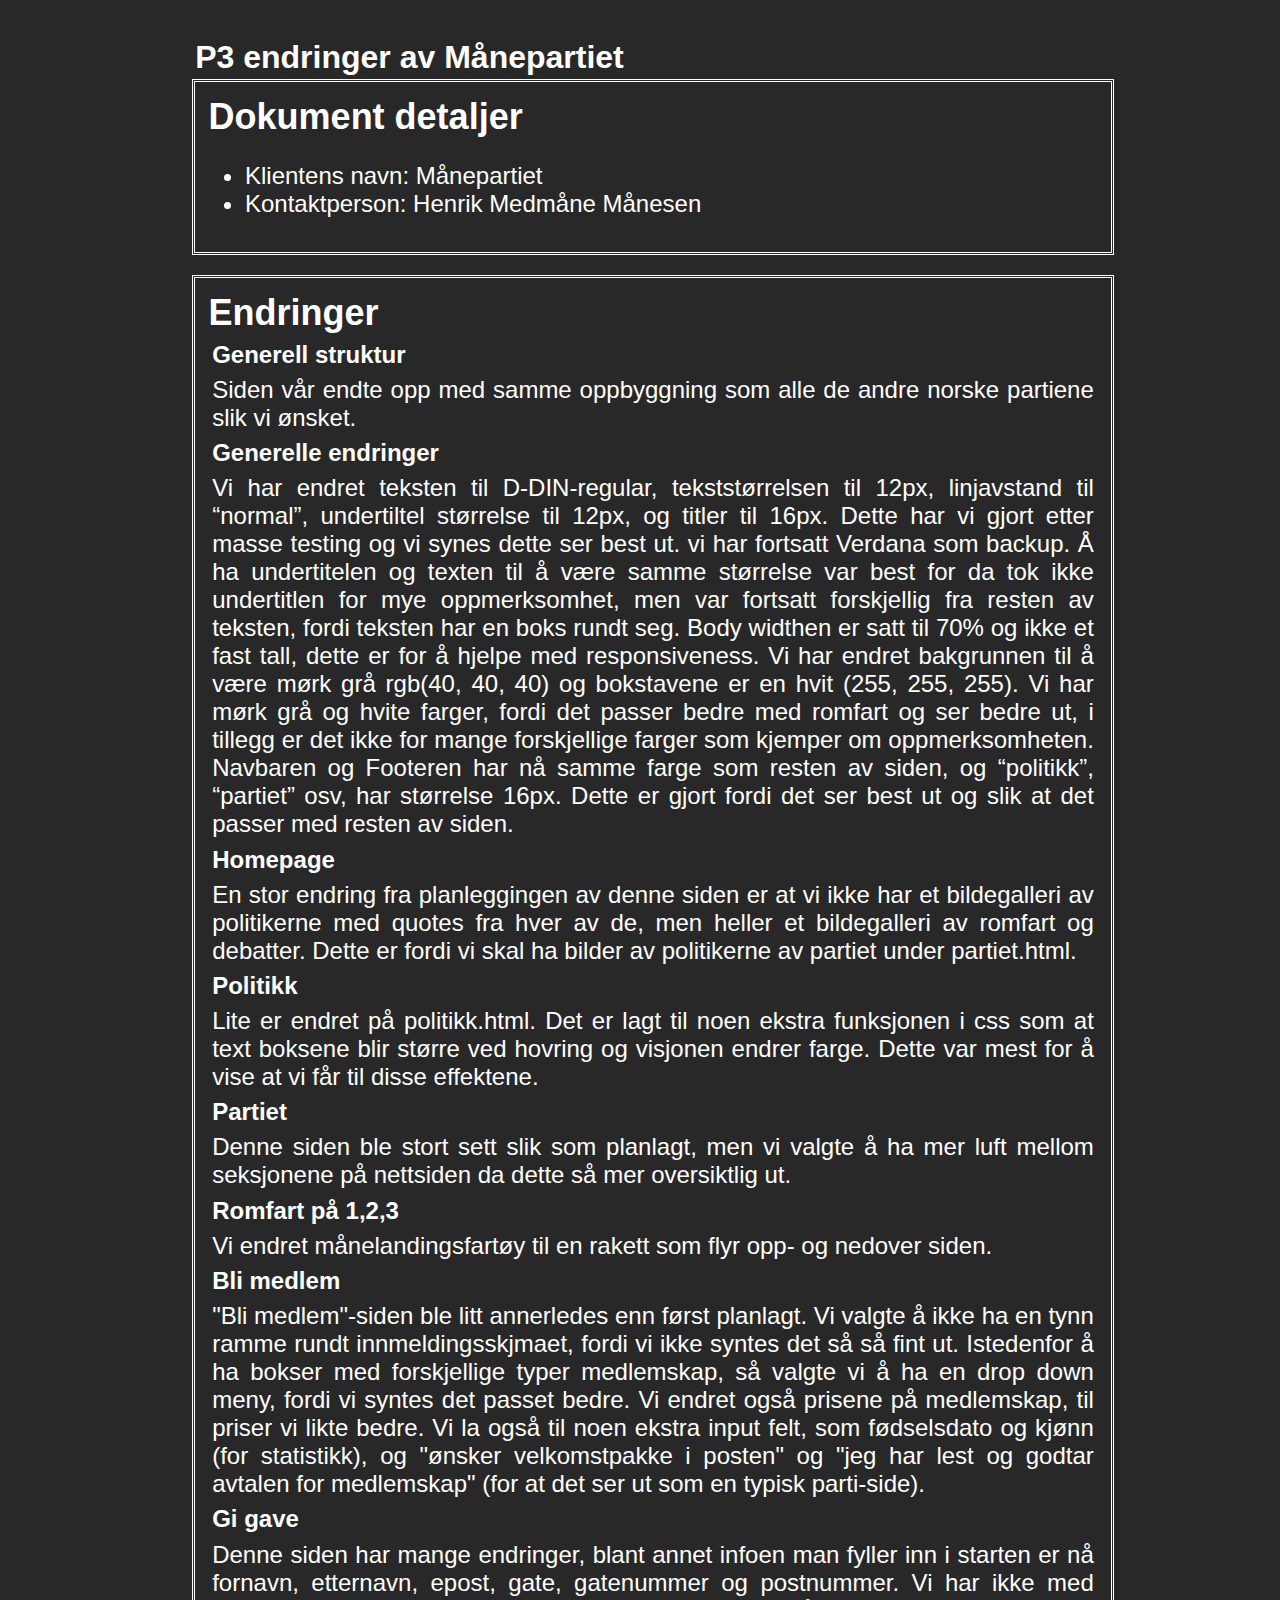
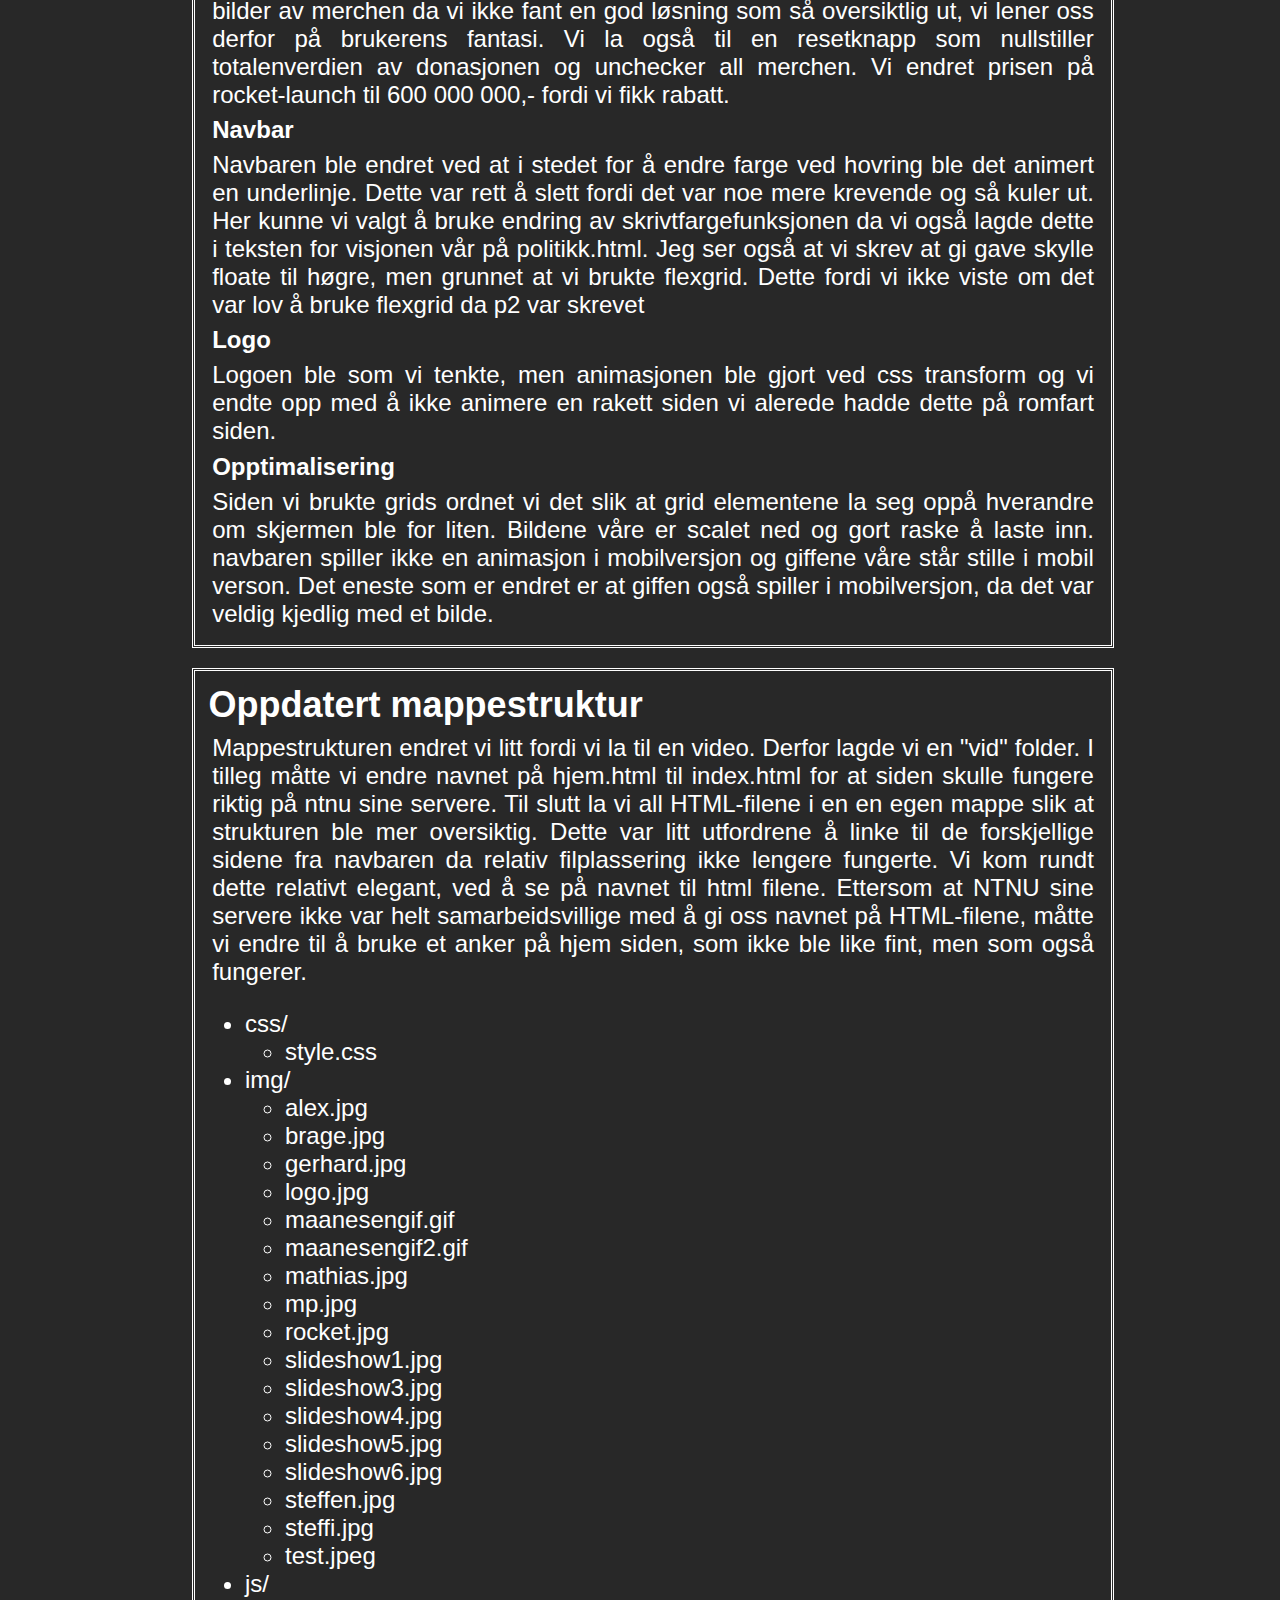
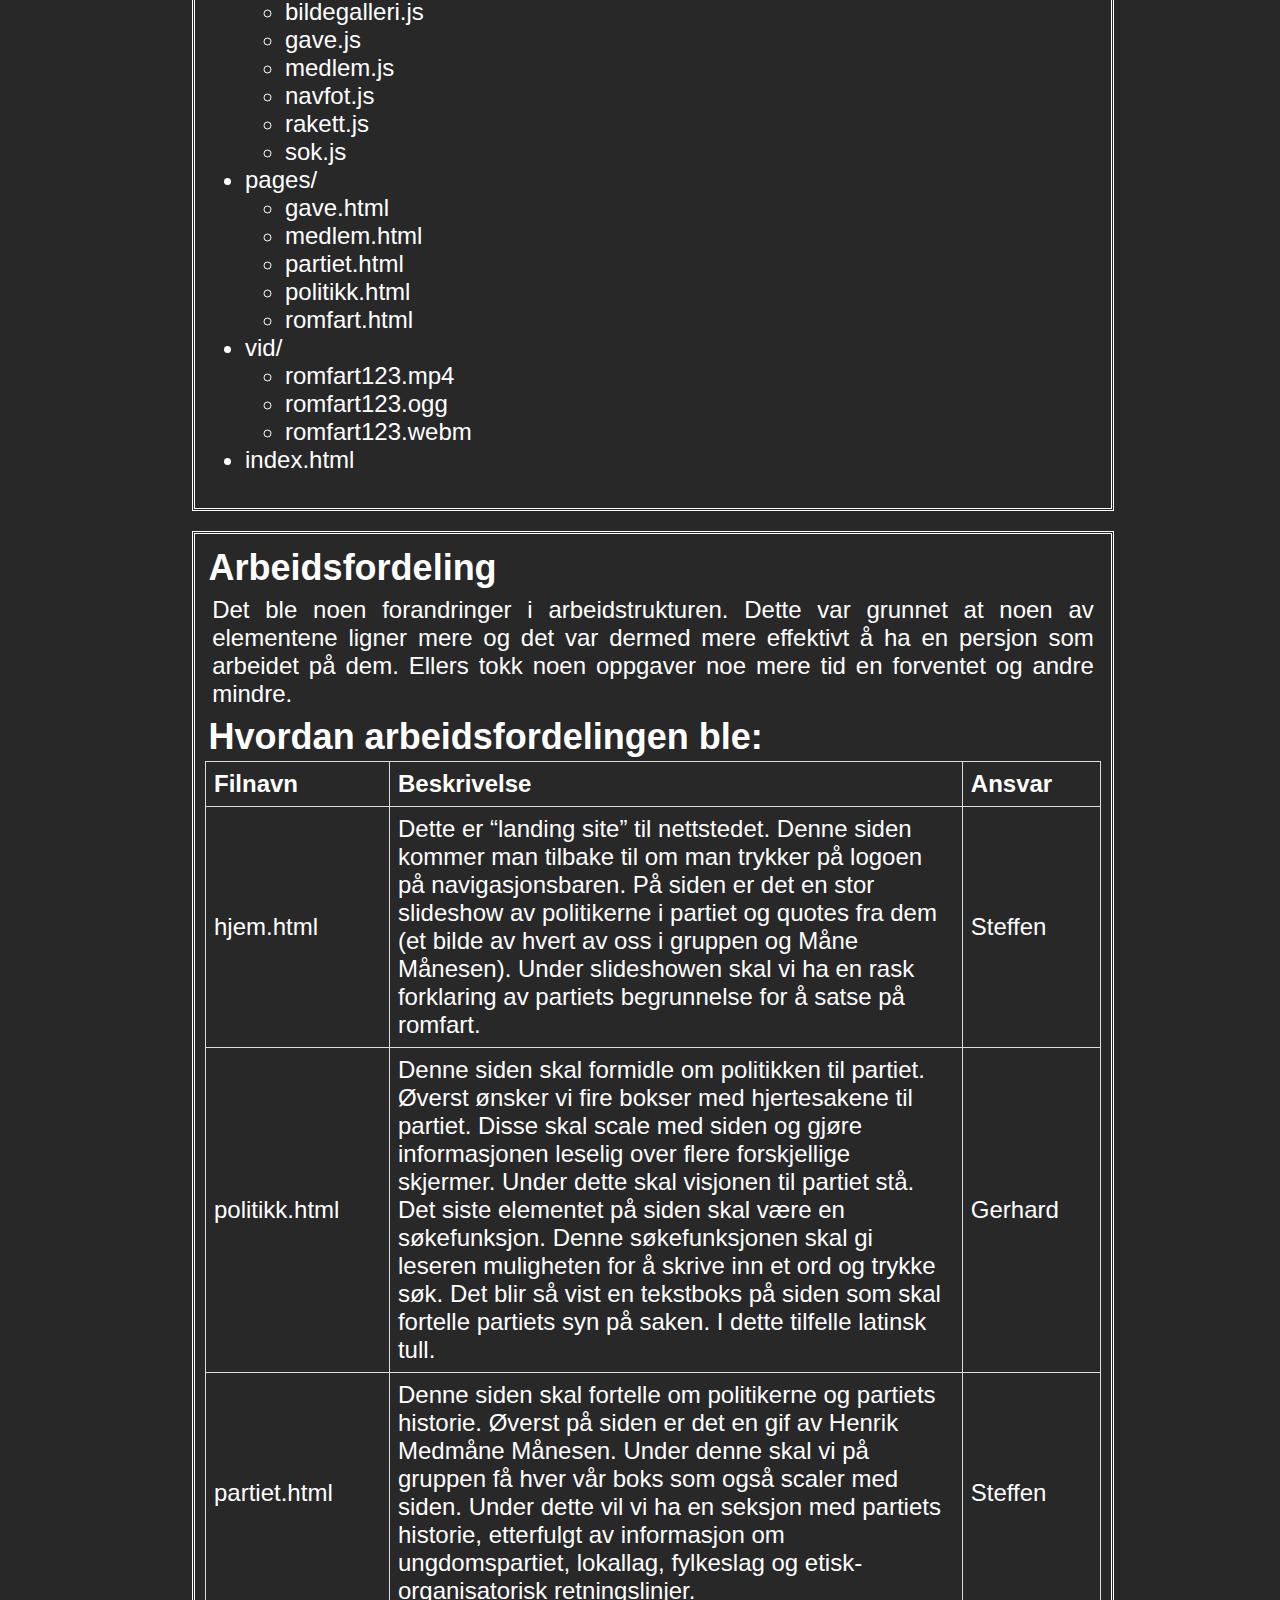
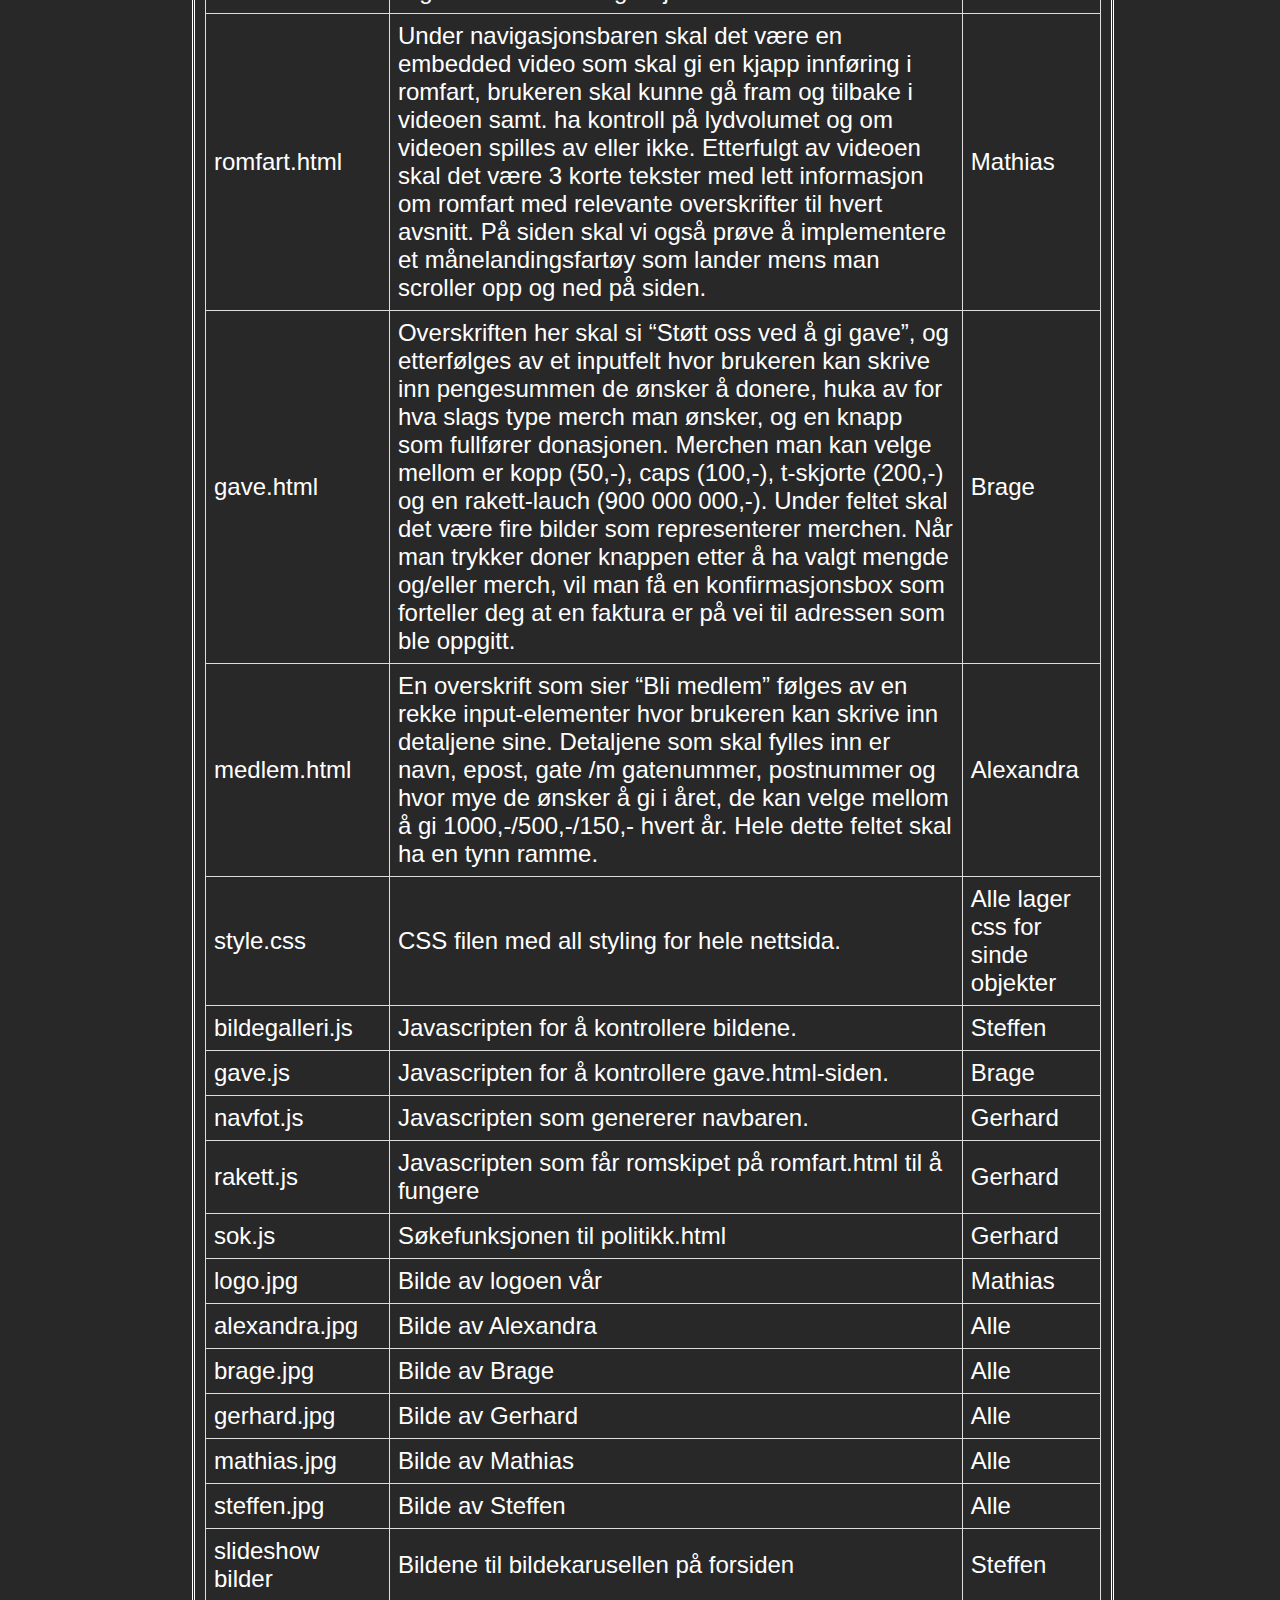
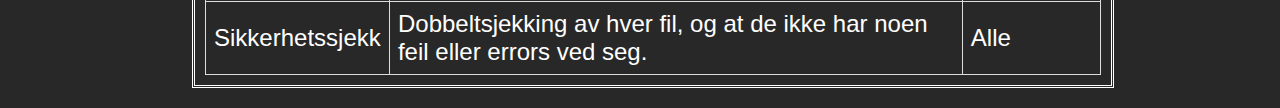
==== index.html @ 9f3e5faf "gi gave og bli medlem og sånt" ====
<!DOCTYPE html>
<html lang="no">
  <head>
    <meta charset="UTF-8" />
    <title>P3 endringer</title>
    <link rel="stylesheet" type="text/css" href="p3changes.css" />
    <link rel="icon" type="image/png" href="rocket.png" />
  </head>

  <body>
    <br /><br />
    <main>
      <h1 class="header">P3 endringer av Månepartiet</h1>

      <div class="avsnitt">
        <h2>Dokument detaljer</h2>

        <ul>
          <li>Klientens navn: Månepartiet</li>
          <li>Kontaktperson: Henrik Medmåne Månesen</li>
        </ul>
      </div>

      <div class="avsnitt">
        <h2>Endringer</h2>
        <p><b>Generell struktur</b></p>
        <p>
          Siden vår endte opp med samme oppbyggning som alle de andre norske
          partiene slik vi ønsket.
        </p>
        <p><b>Generelle endringer</b></p>
        <p>
          Vi har endret teksten til D-DIN-regular, tekststørrelsen til 12px, linjavstand til “normal”, 
          undertiltel størrelse til 12px, og titler til 16px. Dette har vi gjort etter masse testing og 
          vi synes dette ser best ut. vi har fortsatt Verdana som backup. Å ha undertitelen og texten til 
          å være samme størrelse var best for da tok ikke undertitlen for mye oppmerksomhet, men var fortsatt 
          forskjellig fra resten av teksten, fordi teksten har en boks rundt seg. Body widthen er satt til 70% og 
          ikke et fast tall, dette er for å hjelpe med responsiveness. Vi har endret bakgrunnen til å være 
          mørk grå rgb(40, 40, 40) og bokstavene er en hvit (255, 255, 255). Vi har mørk grå og hvite farger, 
          fordi det passer bedre med romfart og ser bedre ut, i tillegg er det ikke for mange forskjellige farger 
          som kjemper om oppmerksomheten. Navbaren og Footeren har nå samme farge som resten av siden, og “politikk”, “partiet” osv, 
          har størrelse 16px. Dette er gjort fordi det ser best ut og slik at det passer med resten av siden.
        </p>
        <p><b>Homepage</b></p>
        <p>
          En stor endring fra planleggingen av denne siden er at vi ikke har et
          bildegalleri av politikerne med quotes fra hver av de, men heller et
          bildegalleri av romfart og debatter. Dette er fordi vi skal ha bilder
          av politikerne av partiet under partiet.html.
        </p>
        <p><b>Politikk</b></p>
        <p>
          Lite er endret på politikk.html. Det er lagt til noen ekstra
          funksjonen i css som at text boksene blir større ved hovring og
          visjonen endrer farge. Dette var mest for å vise at vi får til disse
          effektene.
        </p>
        <p><b>Partiet</b></p>
        <p>
          Denne siden ble stort sett slik som planlagt, men vi valgte å ha mer
          luft mellom seksjonene på nettsiden da dette så mer oversiktlig ut.
        </p>
        <p><b>Romfart på 1,2,3</b></p>
        <p>
          Vi endret månelandingsfartøy til en rakett som flyr opp- og nedover siden.
        </p>
        <p><b>Bli medlem</b></p>
        <p>
          "Bli medlem"-siden ble litt annerledes enn først planlagt. Vi valgte å 
          ikke ha en tynn ramme rundt innmeldingsskjmaet, fordi vi ikke syntes det 
          så så fint ut. Istedenfor å ha bokser med forskjellige typer medlemskap, 
          så valgte vi å ha en drop down meny, fordi vi syntes det passet bedre. Vi 
          endret også prisene på medlemskap, til priser vi likte bedre. Vi la også 
          til noen ekstra input felt, som fødselsdato og kjønn (for statistikk), og 
          "ønsker velkomstpakke i posten" og "jeg har lest og godtar avtalen for 
          medlemskap" (for at det ser ut som en typisk parti-side).
        </p>
        <p><b>Gi gave</b></p>
        <p>
          Denne siden har mange endringer, blant annet infoen man fyller inn i 
          starten er nå fornavn, etternavn, epost, gate, gatenummer og postnummer.
          Vi har ikke med bilder av merchen da vi ikke fant en god løsning som så 
          oversiktlig ut, vi lener oss derfor på brukerens fantasi. Vi la også 
          til en resetknapp som nullstiller totalenverdien av donasjonen og unchecker 
          all merchen. Vi endret prisen på rocket-launch til 600 000 000,- fordi 
          vi fikk rabatt. 
        </p>
        <p><b>Navbar</b></p>
        <p>
          Navbaren ble endret ved at i stedet for å endre farge ved hovring ble
          det animert en underlinje. Dette var rett å slett fordi det var noe
          mere krevende og så kuler ut. Her kunne vi valgt å bruke endring av
          skrivtfargefunksjonen da vi også lagde dette i teksten for visjonen
          vår på politikk.html. Jeg ser også at vi skrev at gi gave skylle
          floate til høgre, men grunnet at vi brukte flexgrid. Dette fordi vi
          ikke viste om det var lov å bruke flexgrid da p2 var skrevet
        </p>
        <p><b>Logo</b></p>
        <p>
          Logoen ble som vi tenkte, men animasjonen ble gjort ved css transform
          og vi endte opp med å ikke animere en rakett siden vi alerede hadde
          dette på romfart siden.
        </p>
        <p><b>Opptimalisering</b></p>
        <p>
          Siden vi brukte grids ordnet vi det slik at grid elementene la seg
          oppå hverandre om skjermen ble for liten. Bildene våre er scalet ned
          og gort raske å laste inn. navbaren spiller ikke en animasjon i
          mobilversjon og giffene våre står stille i mobil verson. Det eneste
          som er endret er at giffen også spiller i mobilversjon, da det var
          veldig kjedlig med et bilde.
        </p>
      </div>

      <div class="avsnitt">
        <h2>Oppdatert mappestruktur</h2>
        <p>
          Mappestrukturen endret vi litt fordi vi la til en video. Derfor lagde
          vi en "vid" folder. I tilleg måtte vi endre navnet på hjem.html til
          index.html for at siden skulle fungere riktig på ntnu sine servere.
          Til slutt la vi all HTML-filene i en en egen mappe slik at strukturen
          ble mer oversiktig. Dette var litt utfordrene å linke til de
          forskjellige sidene fra navbaren da relativ filplassering ikke lengere
          fungerte. Vi kom rundt dette relativt elegant, ved å se på navnet til
          html filene. Ettersom at NTNU sine servere ikke var helt
          samarbeidsvillige med å gi oss navnet på HTML-filene, måtte vi endre
          til å bruke et anker på hjem siden, som ikke ble like fint, men som
          også fungerer.
        </p>

        <ul>
          <li>
            css/
            <ul>
              <li>style.css</li>
            </ul>
          </li>
          <li>
            img/
            <ul>
              <li>alex.jpg</li>
              <li>brage.jpg</li>
              <li>gerhard.jpg</li>
              <li>logo.jpg</li>
              <li>maanesengif.gif</li>
              <li>maanesengif2.gif</li>
              <li>mathias.jpg</li>
              <li>mp.jpg</li>
              <li>rocket.jpg</li>
              <li>slideshow1.jpg</li>
              <li>slideshow3.jpg</li>
              <li>slideshow4.jpg</li>
              <li>slideshow5.jpg</li>
              <li>slideshow6.jpg</li>
              <li>steffen.jpg</li>
              <li>steffi.jpg</li>
              <li>test.jpeg</li>
            </ul>
          </li>
          <li>
            js/
            <ul>
              <li>bildegalleri.js</li>
              <li>gave.js</li>
              <li>medlem.js</li>
              <li>navfot.js</li>
              <li>rakett.js</li>
              <li>sok.js</li>
            </ul>
          </li>
          <li>
            pages/
            <ul>
              <li>gave.html</li>
              <li>medlem.html</li>
              <li>partiet.html</li>
              <li>politikk.html</li>
              <li>romfart.html</li>
            </ul>
          </li>
          <li>
            vid/
            <ul>
              <li>romfart123.mp4</li>
              <li>romfart123.ogg</li>
              <li>romfart123.webm</li>
            </ul>
          </li>
          <li>index.html</li>
        </ul>
      </div>

      <div class="avsnitt">
        <h2>Arbeidsfordeling</h2>
        <p>
          Det ble noen forandringer i arbeidstrukturen. Dette var grunnet at
          noen av elementene ligner mere og det var dermed mere effektivt å ha
          en persjon som arbeidet på dem. Ellers tokk noen oppgaver noe mere tid
          en forventet og andre mindre.
        </p>
        <h2>Hvordan arbeidsfordelingen ble:</h2>
        <table>
          <tr>
            <th>Filnavn</th>
            <th>Beskrivelse</th>
            <th>Ansvar</th>
          </tr>
          <tr>
            <td>hjem.html</td>
            <td>
              Dette er “landing site” til nettstedet. Denne siden kommer man
              tilbake til om man trykker på logoen på navigasjonsbaren. På siden
              er det en stor slideshow av politikerne i partiet og quotes fra
              dem (et bilde av hvert av oss i gruppen og Måne Månesen). Under
              slideshowen skal vi ha en rask forklaring av partiets begrunnelse
              for å satse på romfart.
            </td>
            <td>Steffen</td>
          </tr>
          <tr>
            <td>politikk.html</td>
            <td>
              Denne siden skal formidle om politikken til partiet. Øverst ønsker
              vi fire bokser med hjertesakene til partiet. Disse skal scale med
              siden og gjøre informasjonen leselig over flere forskjellige
              skjermer. Under dette skal visjonen til partiet stå. Det siste
              elementet på siden skal være en søkefunksjon. Denne søkefunksjonen
              skal gi leseren muligheten for å skrive inn et ord og trykke søk.
              Det blir så vist en tekstboks på siden som skal fortelle partiets
              syn på saken. I dette tilfelle latinsk tull.
            </td>
            <td>Gerhard</td>
          </tr>
          <tr>
            <td>partiet.html</td>
            <td>
              Denne siden skal fortelle om politikerne og partiets historie.
              Øverst på siden er det en gif av Henrik Medmåne Månesen. Under
              denne skal vi på gruppen få hver vår boks som også scaler med
              siden. Under dette vil vi ha en seksjon med partiets historie,
              etterfulgt av informasjon om ungdomspartiet, lokallag, fylkeslag
              og etisk-organisatorisk retningslinjer.
            </td>
            <td>Steffen</td>
          </tr>
          <tr>
            <td>romfart.html</td>
            <td>
              Under navigasjonsbaren skal det være en embedded video som skal gi
              en kjapp innføring i romfart, brukeren skal kunne gå fram og
              tilbake i videoen samt. ha kontroll på lydvolumet og om videoen
              spilles av eller ikke. Etterfulgt av videoen skal det være 3 korte
              tekster med lett informasjon om romfart med relevante overskrifter
              til hvert avsnitt. På siden skal vi også prøve å implementere et
              månelandingsfartøy som lander mens man scroller opp og ned på
              siden.
            </td>
            <td>Mathias</td>
          </tr>
          <tr>
            <td>gave.html</td>
            <td>
              Overskriften her skal si “Støtt oss ved å gi gave”, og etterfølges
              av et inputfelt hvor brukeren kan skrive inn pengesummen de ønsker
              å donere, huka av for hva slags type merch man ønsker, og en knapp
              som fullfører donasjonen. Merchen man kan velge mellom er kopp
              (50,-), caps (100,-), t-skjorte (200,-) og en rakett-lauch (900
              000 000,-). Under feltet skal det være fire bilder som
              representerer merchen. Når man trykker doner knappen etter å ha
              valgt mengde og/eller merch, vil man få en konfirmasjonsbox som
              forteller deg at en faktura er på vei til adressen som ble
              oppgitt.
            </td>
            <td>Brage</td>
          </tr>
          <tr>
            <td>medlem.html</td>
            <td>
              En overskrift som sier “Bli medlem” følges av en rekke
              input-elementer hvor brukeren kan skrive inn detaljene sine.
              Detaljene som skal fylles inn er navn, epost, gate /m gatenummer,
              postnummer og hvor mye de ønsker å gi i året, de kan velge mellom
              å gi 1000,-/500,-/150,- hvert år. Hele dette feltet skal ha en
              tynn ramme.
            </td>
            <td>Alexandra</td>
          </tr>
          <tr>
            <td>style.css</td>
            <td>CSS filen med all styling for hele nettsida.</td>
            <td>Alle lager css for sinde objekter</td>
          </tr>
          <tr>
            <td>bildegalleri.js</td>
            <td>Javascripten for å kontrollere bildene.</td>
            <td>Steffen</td>
          </tr>
          <tr>
            <td>gave.js</td>
            <td>Javascripten for å kontrollere gave.html-siden.</td>
            <td>Brage</td>
          </tr>
          <tr>
            <td>navfot.js</td>
            <td>Javascripten som genererer navbaren.</td>
            <td>Gerhard</td>
          </tr>
          <tr>
            <td>rakett.js</td>
            <td>
              Javascripten som får romskipet på romfart.html til å fungere
            </td>
            <td>Gerhard</td>
          </tr>
          <tr>
            <td>sok.js</td>
            <td>Søkefunksjonen til politikk.html</td>
            <td>Gerhard</td>
          </tr>
          <tr>
            <td>logo.jpg</td>
            <td>Bilde av logoen vår</td>
            <td>Mathias</td>
          </tr>
          <tr>
            <td>alexandra.jpg</td>
            <td>Bilde av Alexandra</td>
            <td>Alle</td>
          </tr>
          <tr>
            <td>brage.jpg</td>
            <td>Bilde av Brage</td>
            <td>Alle</td>
          </tr>
          <tr>
            <td>gerhard.jpg</td>
            <td>Bilde av Gerhard</td>
            <td>Alle</td>
          </tr>
          <tr>
            <td>mathias.jpg</td>
            <td>Bilde av Mathias</td>
            <td>Alle</td>
          </tr>
          <tr>
            <td>steffen.jpg</td>
            <td>Bilde av Steffen</td>
            <td>Alle</td>
          </tr>
          <tr>
            <td>slideshow bilder</td>
            <td>Bildene til bildekarusellen på forsiden</td>
            <td>Steffen</td>
          </tr>
          <tr>
            <td>Sikkerhetssjekk</td>
            <td>
              Dobbeltsjekking av hver fil, og at de ikke har noen feil eller
              errors ved seg.
            </td>
            <td>Alle</td>
          </tr>
        </table>
      </div>
    </main>

    <footer>
      <div id="footer"></div>
    </footer>
  </body>
</html>
---- p3changes.css ----
table {
    font-family: arial, sans-serif;
    border-collapse: collapse;
    width: 100%;
  }
  
  td,
  th {
    border: 1px solid #dddddd;
    text-align: left;
    padding: 8px;
  }
  
  #moon {
    margin-top: -400px;
    margin-left: -800px;
    position: absolute;
    z-index: -1;
  }

  .avsnitt {
    width: 100%;
    margin: auto;
    border: 3px double var(--text);
    padding: 10px;
    text-align: justify;
    margin-bottom: 20px;
    font-size: 1.5em;
  }
  
  :root {
    --backround: rgb(40, 40, 40);
    --text: white;
    --accent: rgb(255, 136, 0);
  }
  body {
    background-color: var(--backround);
    color: var(--text);
    font-family: "D-DIN-Regular", Arial, Verdana, sans-serif, Verdana,
      "Courier New", Courier, monospace;
    margin: 0;
    overflow-x: hidden;
  }
  main {
    width: 70%;
    margin: auto;
  }
  section {
    margin-bottom: 5%;
    margin-top: 5%;
  }
  h1 {
    font-size: 2em;
    margin: 0.1em;
  }
  h2 {
    font-size: 1.5em;
    margin: 0.1em;
  }
  h3 {
    font-size: 1em;
    margin: 0.1em;
  }
  p {
    font-size: 1em;
    margin: 0.3em;
  }
  a {
    text-decoration: none;
    color: var(--text);
  }
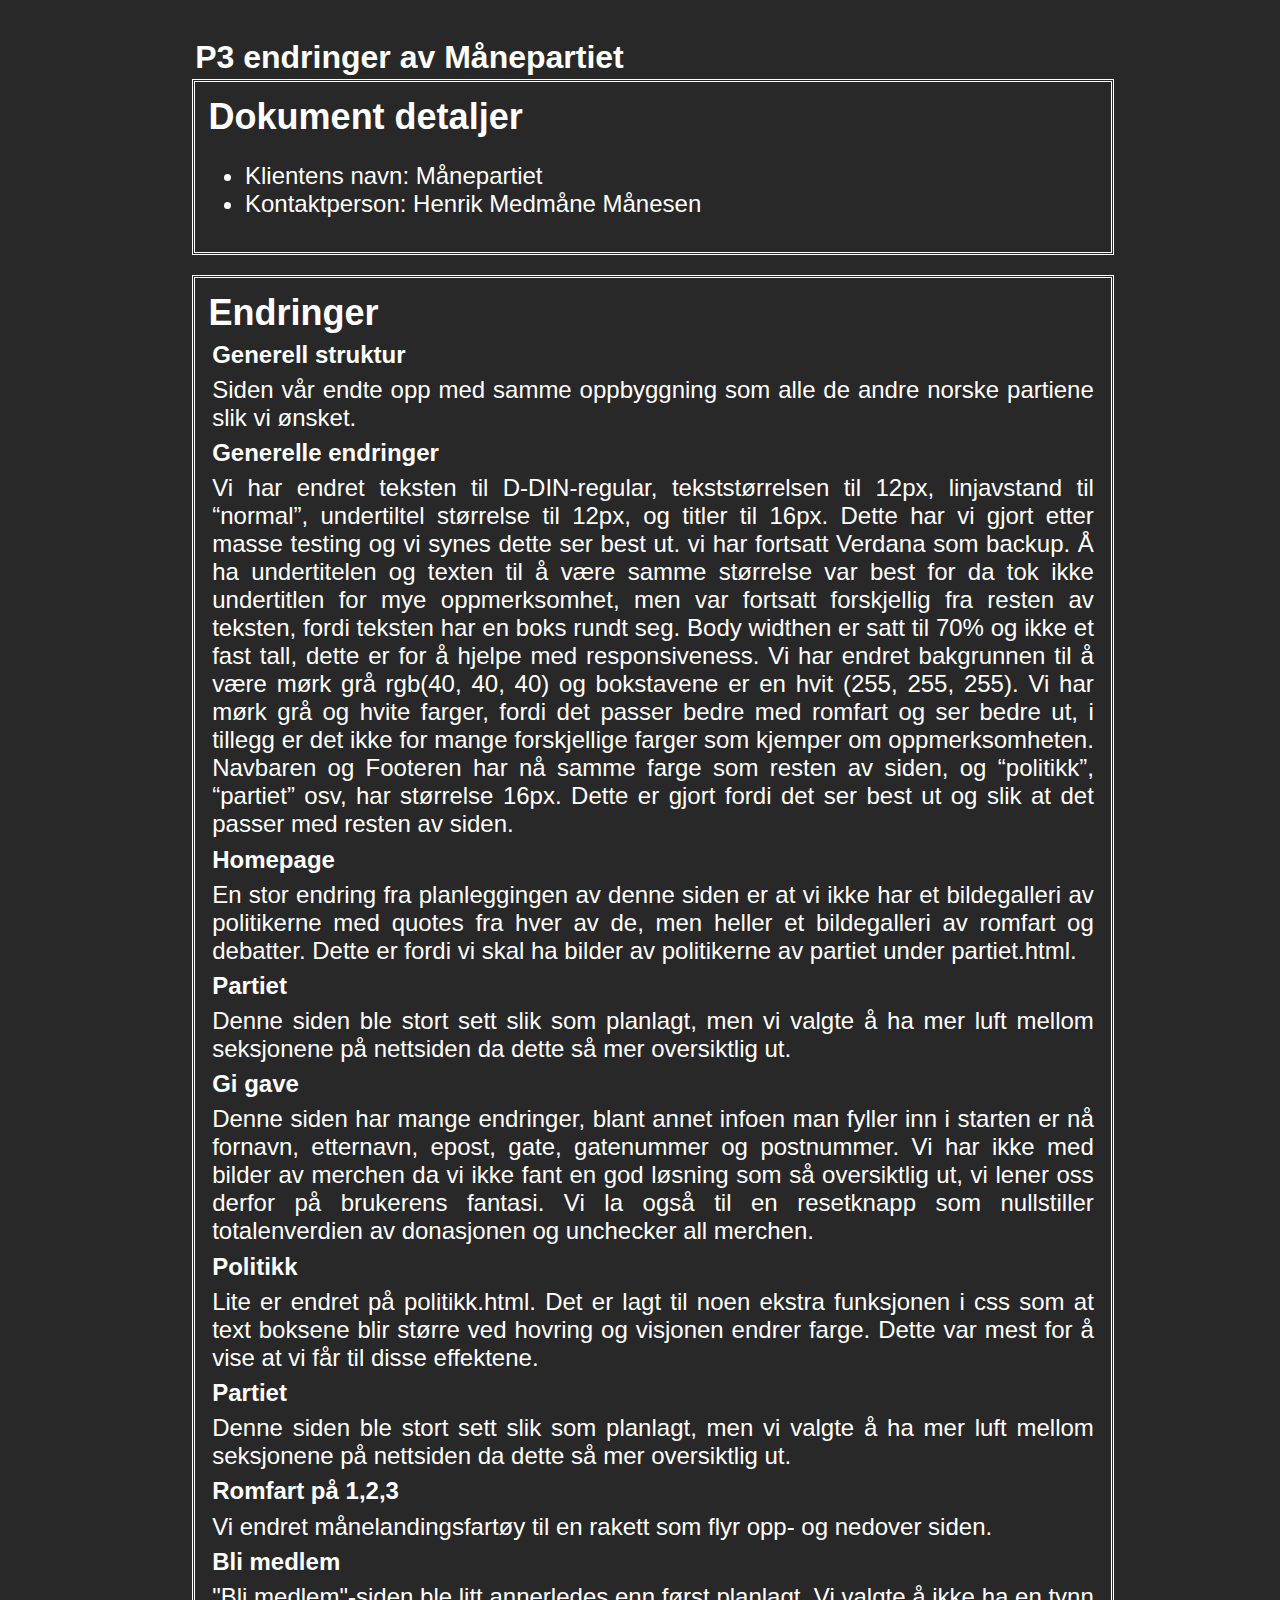
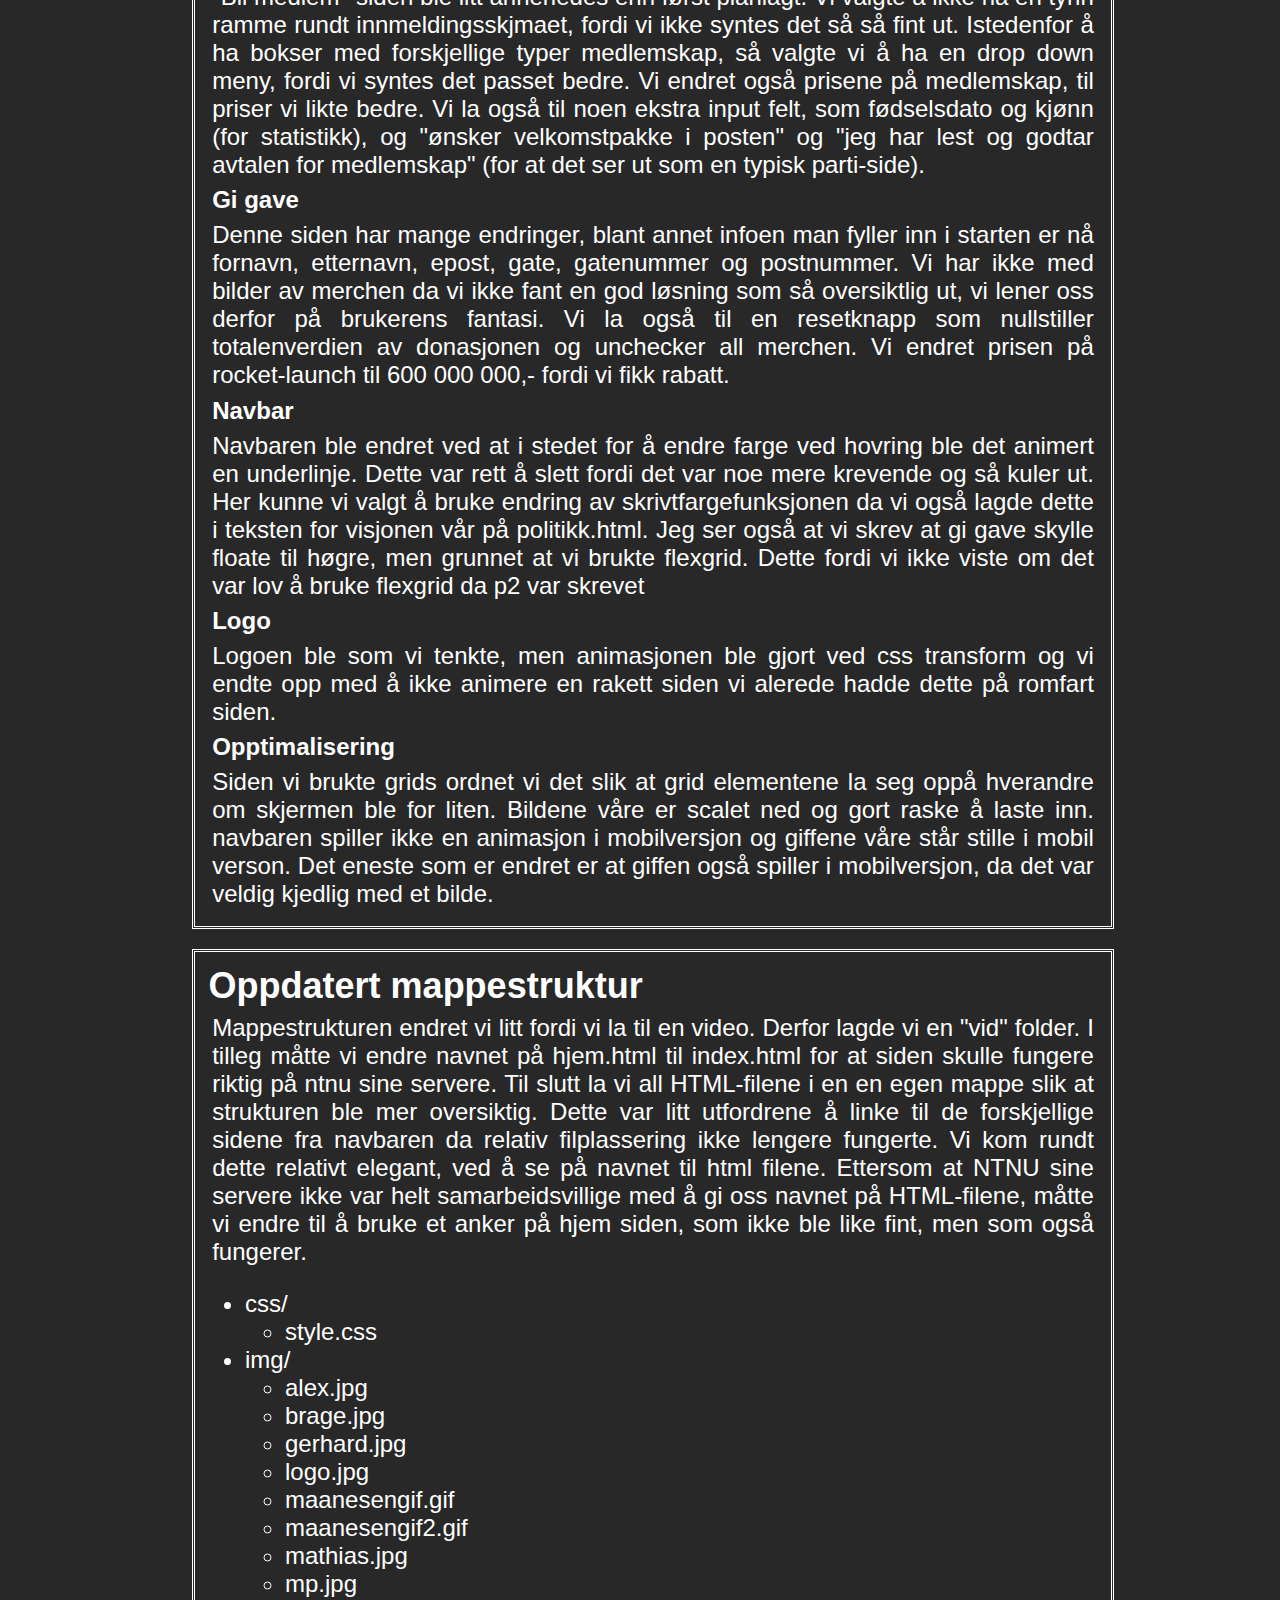
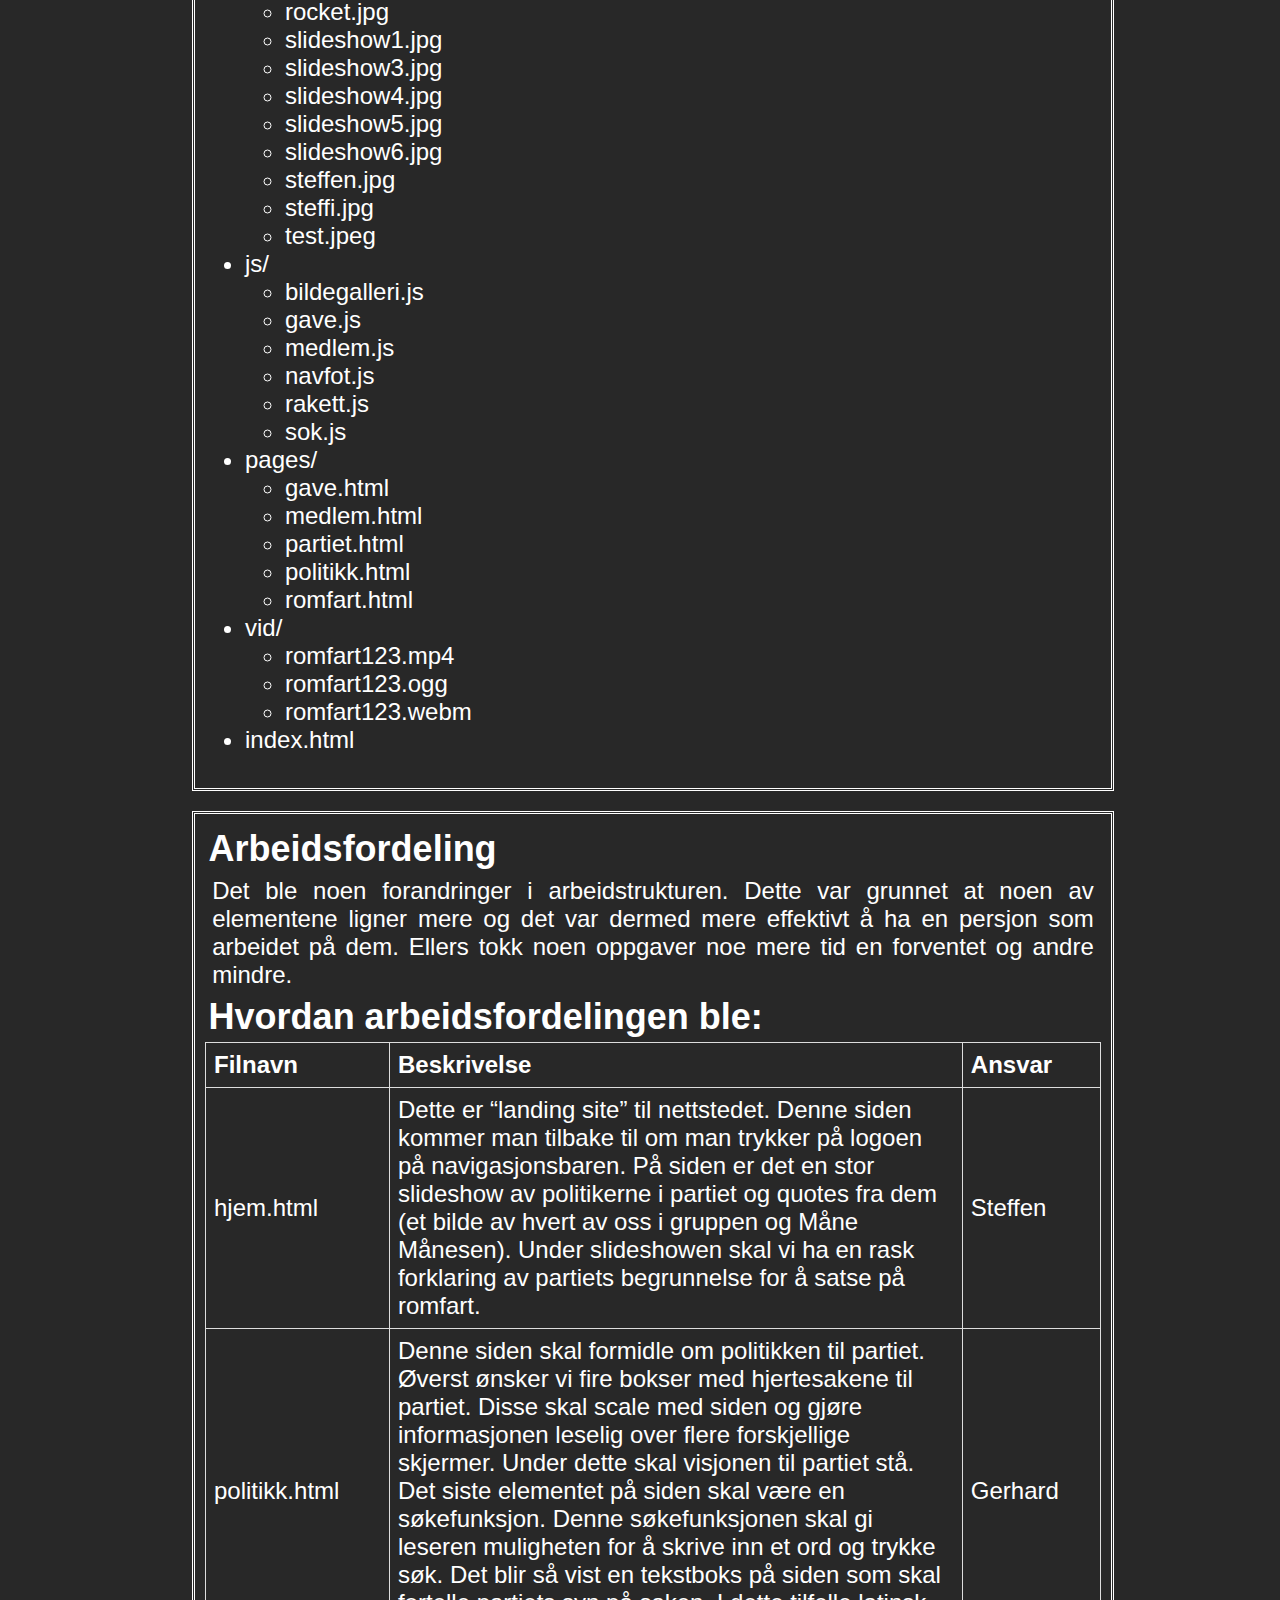
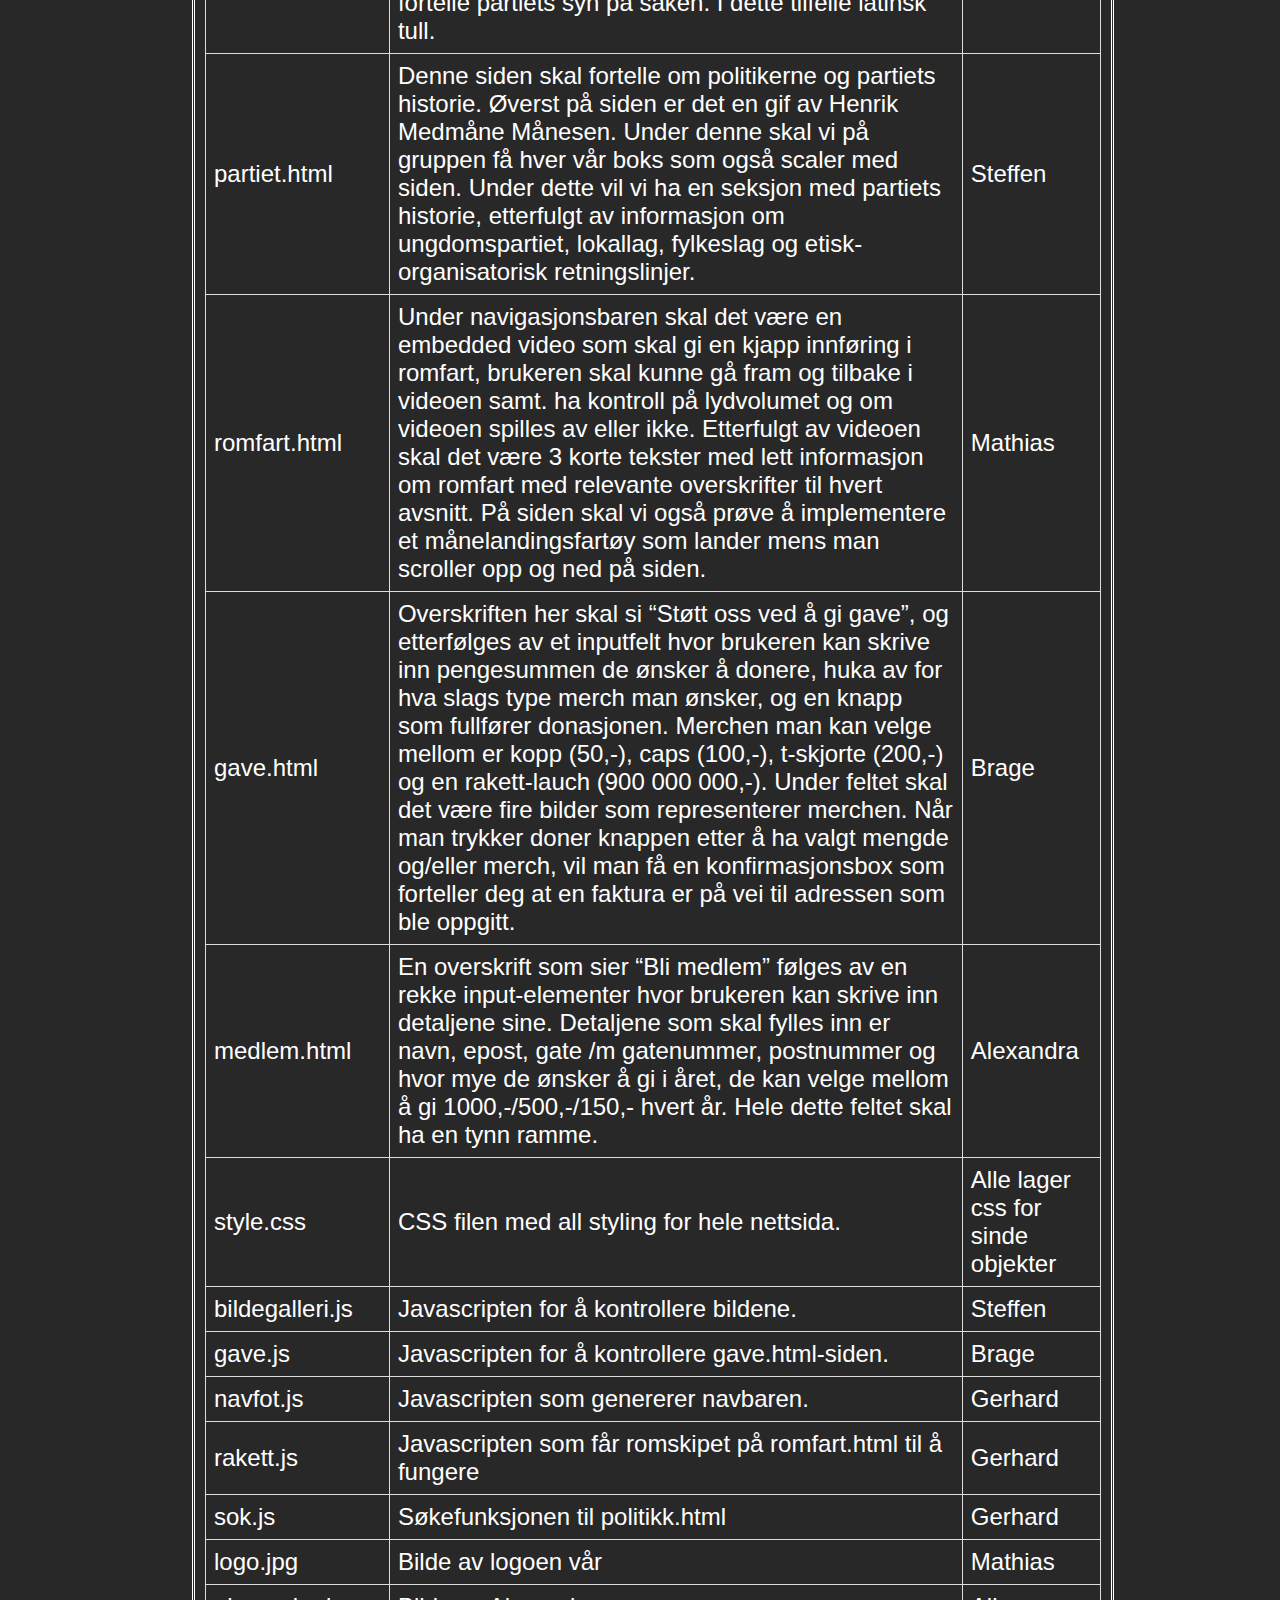
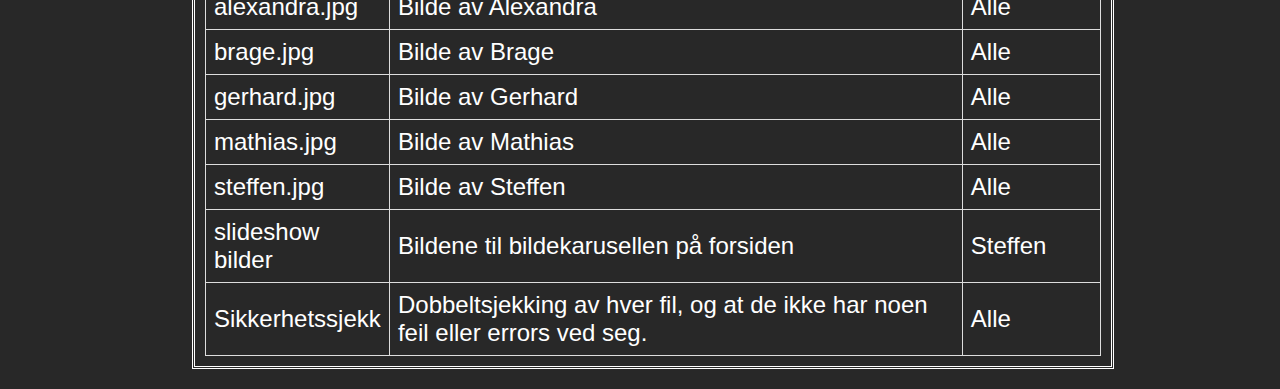
==== commit 566657f0: "Merge branch 'master' into Alexandra" ====
--- a/index.html
+++ b/index.html
@@ -48,6 +48,20 @@
           bildegalleri av romfart og debatter. Dette er fordi vi skal ha bilder
           av politikerne av partiet under partiet.html.
         </p>
+
+        <p><b>Partiet</b></p>
+        <p>
+          Denne siden ble stort sett slik som planlagt, men vi valgte å ha mer
+          luft mellom seksjonene på nettsiden da dette så mer oversiktlig ut.
+        </p>
+
+        <p><b>Gi gave</b></p>
+        <p>
+          Denne siden har mange endringer, blant annet infoen man fyller inn i starten er nå fornavn, etternavn, epost, gate, gatenummer og postnummer.
+          Vi har ikke med bilder av merchen da vi ikke fant en god løsning som så oversiktlig ut, vi lener oss derfor på brukerens fantasi.
+          Vi la også til en resetknapp som nullstiller totalenverdien av donasjonen og unchecker all merchen.
+        </p>
+
         <p><b>Politikk</b></p>
         <p>
           Lite er endret på politikk.html. Det er lagt til noen ekstra
@@ -109,6 +123,7 @@
           mobilversjon og giffene våre står stille i mobil verson. Det eneste
           som er endret er at giffen også spiller i mobilversjon, da det var
           veldig kjedlig med et bilde.
+
         </p>
       </div>
 
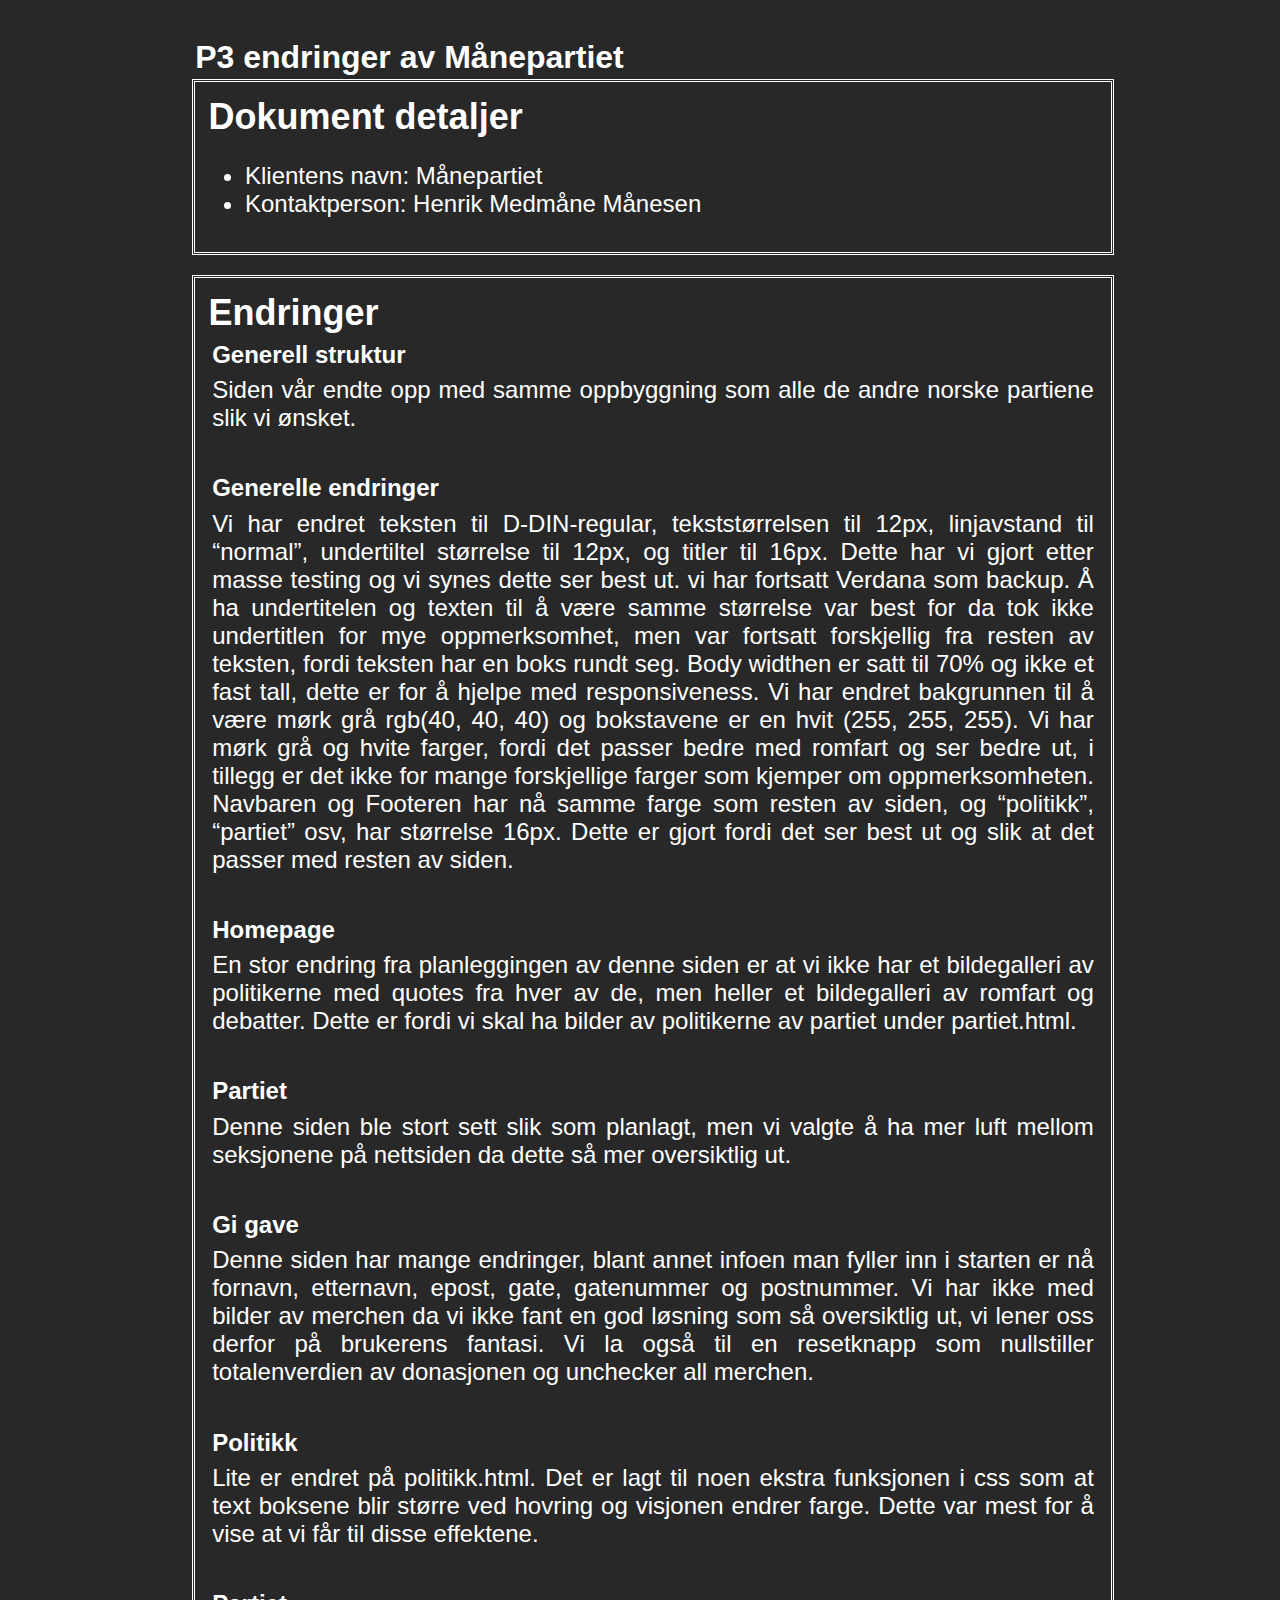
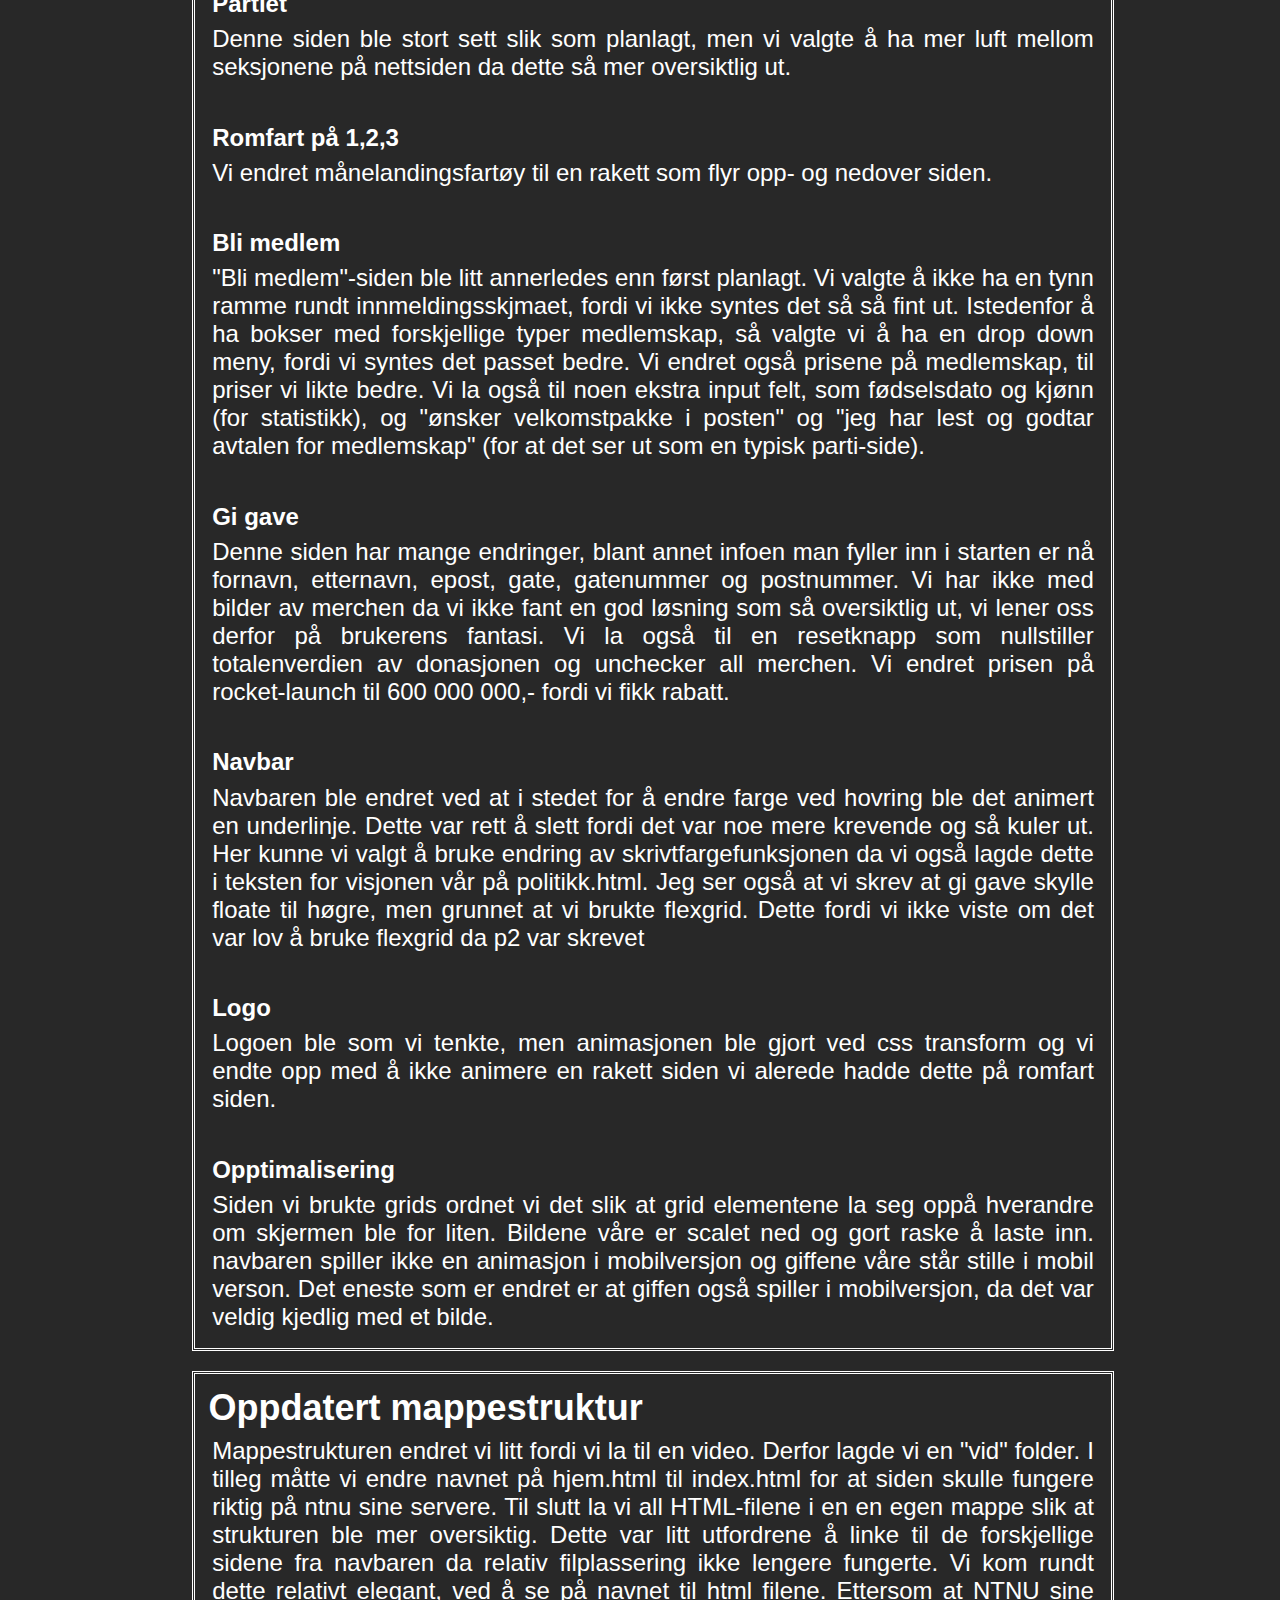
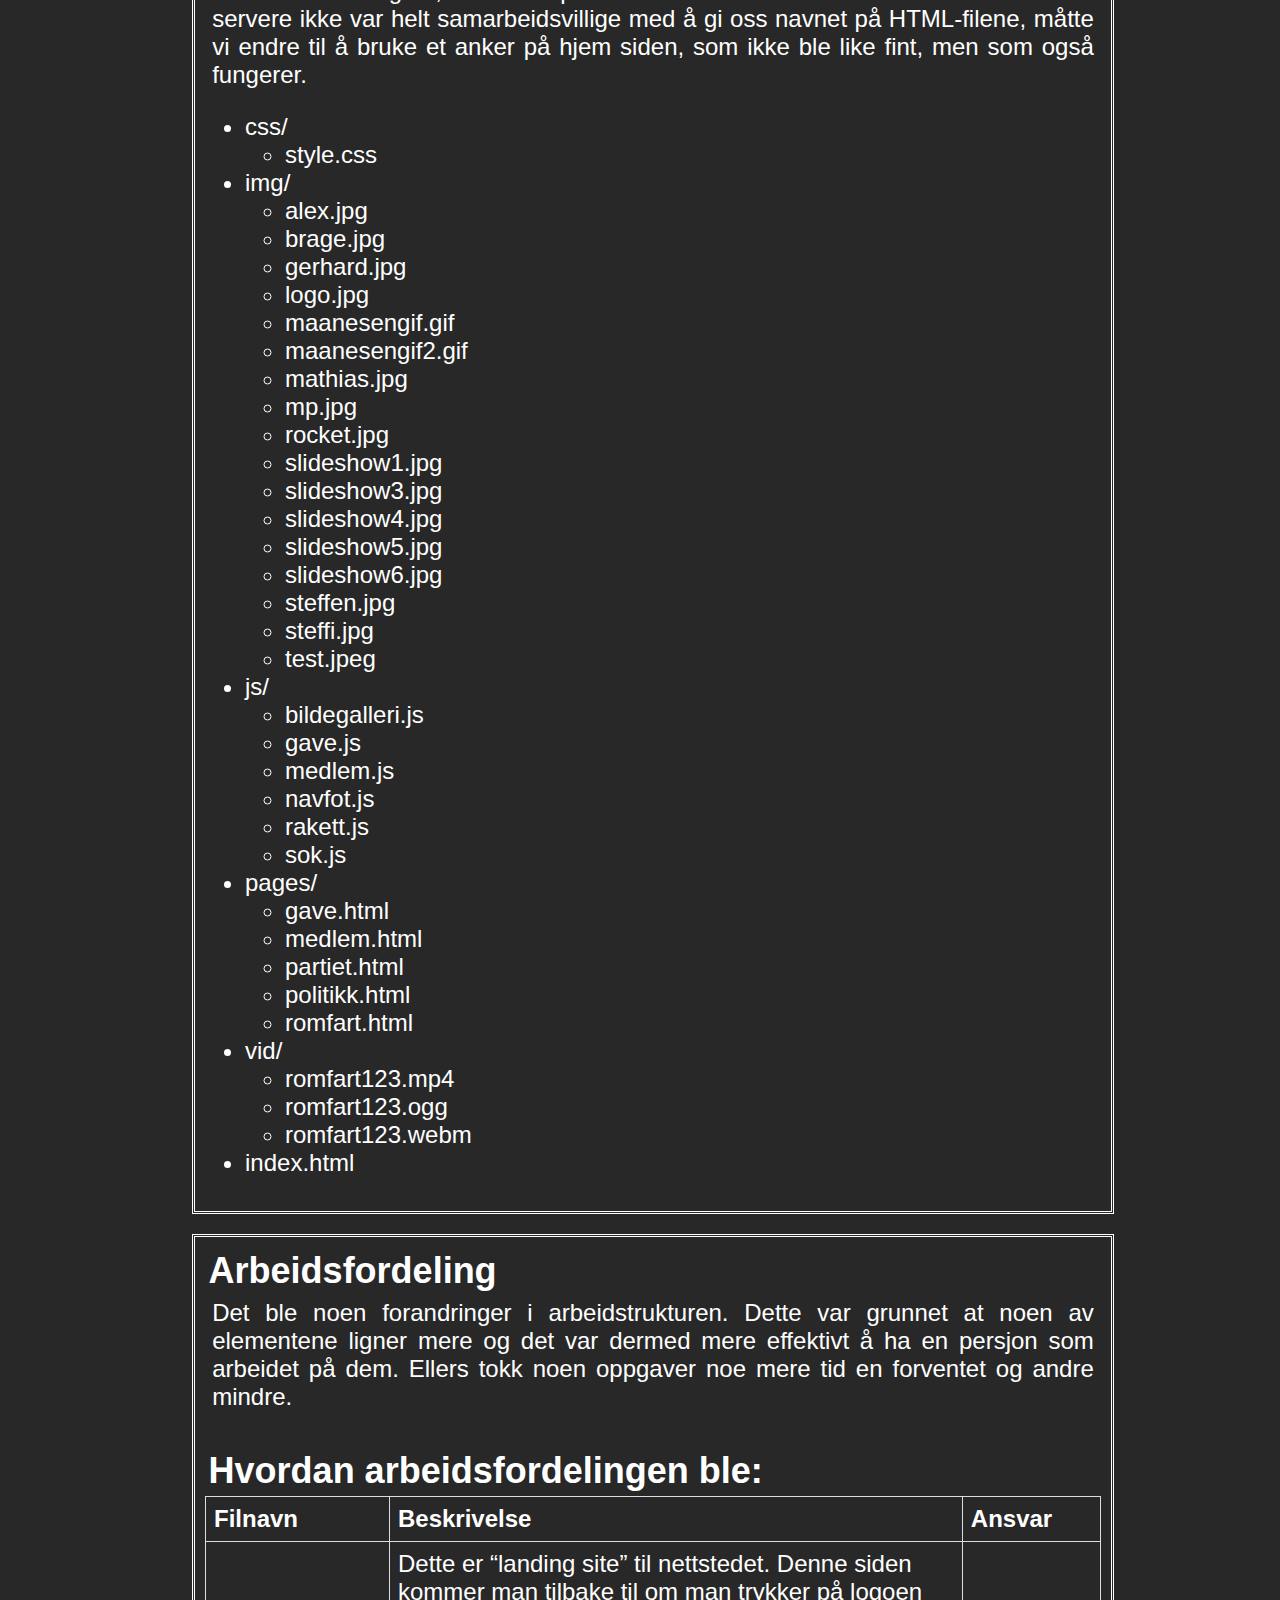
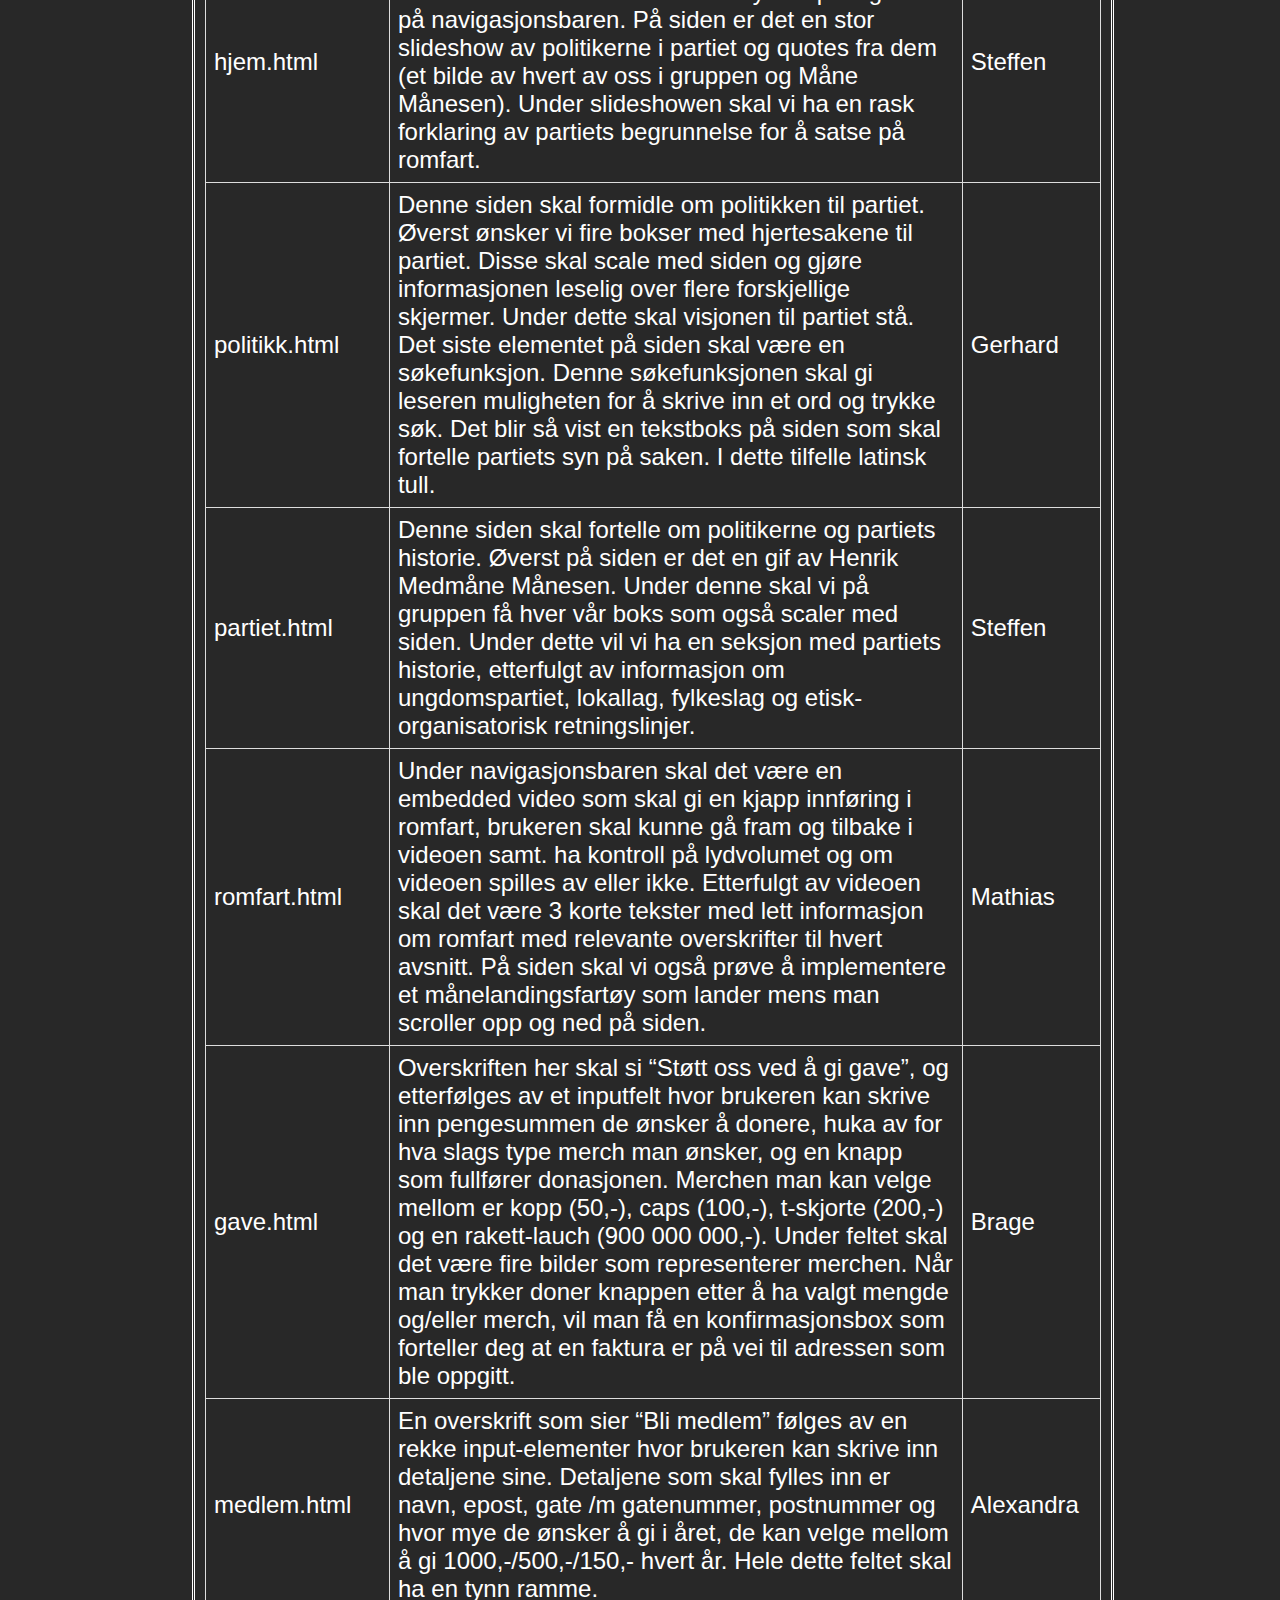
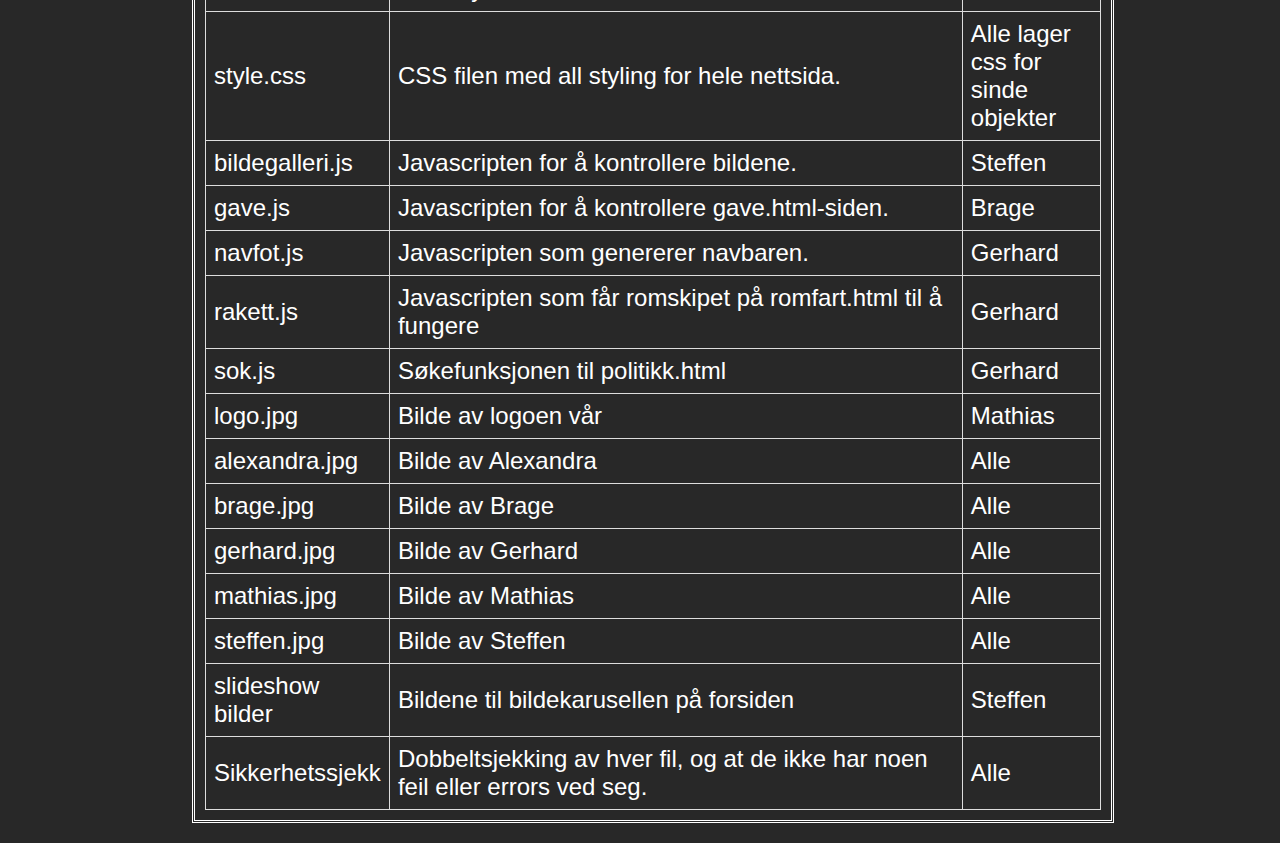
==== commit d2891d4c: "mellomrom" ====
--- a/index.html
+++ b/index.html
@@ -28,6 +28,7 @@
           Siden vår endte opp med samme oppbyggning som alle de andre norske
           partiene slik vi ønsket.
         </p>
+        <br>
         <p><b>Generelle endringer</b></p>
         <p>
           Vi har endret teksten til D-DIN-regular, tekststørrelsen til 12px, linjavstand til “normal”, 
@@ -41,6 +42,7 @@
           som kjemper om oppmerksomheten. Navbaren og Footeren har nå samme farge som resten av siden, og “politikk”, “partiet” osv, 
           har størrelse 16px. Dette er gjort fordi det ser best ut og slik at det passer med resten av siden.
         </p>
+        <br>
         <p><b>Homepage</b></p>
         <p>
           En stor endring fra planleggingen av denne siden er at vi ikke har et
@@ -48,20 +50,20 @@
           bildegalleri av romfart og debatter. Dette er fordi vi skal ha bilder
           av politikerne av partiet under partiet.html.
         </p>
-
+        <br>
         <p><b>Partiet</b></p>
         <p>
           Denne siden ble stort sett slik som planlagt, men vi valgte å ha mer
           luft mellom seksjonene på nettsiden da dette så mer oversiktlig ut.
         </p>
-
+        <br>
         <p><b>Gi gave</b></p>
         <p>
           Denne siden har mange endringer, blant annet infoen man fyller inn i starten er nå fornavn, etternavn, epost, gate, gatenummer og postnummer.
           Vi har ikke med bilder av merchen da vi ikke fant en god løsning som så oversiktlig ut, vi lener oss derfor på brukerens fantasi.
           Vi la også til en resetknapp som nullstiller totalenverdien av donasjonen og unchecker all merchen.
         </p>
-
+        <br>
         <p><b>Politikk</b></p>
         <p>
           Lite er endret på politikk.html. Det er lagt til noen ekstra
@@ -69,15 +71,18 @@
           visjonen endrer farge. Dette var mest for å vise at vi får til disse
           effektene.
         </p>
+        <br>
         <p><b>Partiet</b></p>
         <p>
           Denne siden ble stort sett slik som planlagt, men vi valgte å ha mer
           luft mellom seksjonene på nettsiden da dette så mer oversiktlig ut.
         </p>
+        <br>
         <p><b>Romfart på 1,2,3</b></p>
         <p>
           Vi endret månelandingsfartøy til en rakett som flyr opp- og nedover siden.
         </p>
+        <br>
         <p><b>Bli medlem</b></p>
         <p>
           "Bli medlem"-siden ble litt annerledes enn først planlagt. Vi valgte å 
@@ -89,6 +94,7 @@
           "ønsker velkomstpakke i posten" og "jeg har lest og godtar avtalen for 
           medlemskap" (for at det ser ut som en typisk parti-side).
         </p>
+        <br>
         <p><b>Gi gave</b></p>
         <p>
           Denne siden har mange endringer, blant annet infoen man fyller inn i 
@@ -99,6 +105,7 @@
           all merchen. Vi endret prisen på rocket-launch til 600 000 000,- fordi 
           vi fikk rabatt. 
         </p>
+        <br>
         <p><b>Navbar</b></p>
         <p>
           Navbaren ble endret ved at i stedet for å endre farge ved hovring ble
@@ -109,12 +116,14 @@
           floate til høgre, men grunnet at vi brukte flexgrid. Dette fordi vi
           ikke viste om det var lov å bruke flexgrid da p2 var skrevet
         </p>
+        <br>
         <p><b>Logo</b></p>
         <p>
           Logoen ble som vi tenkte, men animasjonen ble gjort ved css transform
           og vi endte opp med å ikke animere en rakett siden vi alerede hadde
           dette på romfart siden.
         </p>
+        <br>
         <p><b>Opptimalisering</b></p>
         <p>
           Siden vi brukte grids ordnet vi det slik at grid elementene la seg
@@ -213,6 +222,7 @@
           en persjon som arbeidet på dem. Ellers tokk noen oppgaver noe mere tid
           en forventet og andre mindre.
         </p>
+        <br>
         <h2>Hvordan arbeidsfordelingen ble:</h2>
         <table>
           <tr>
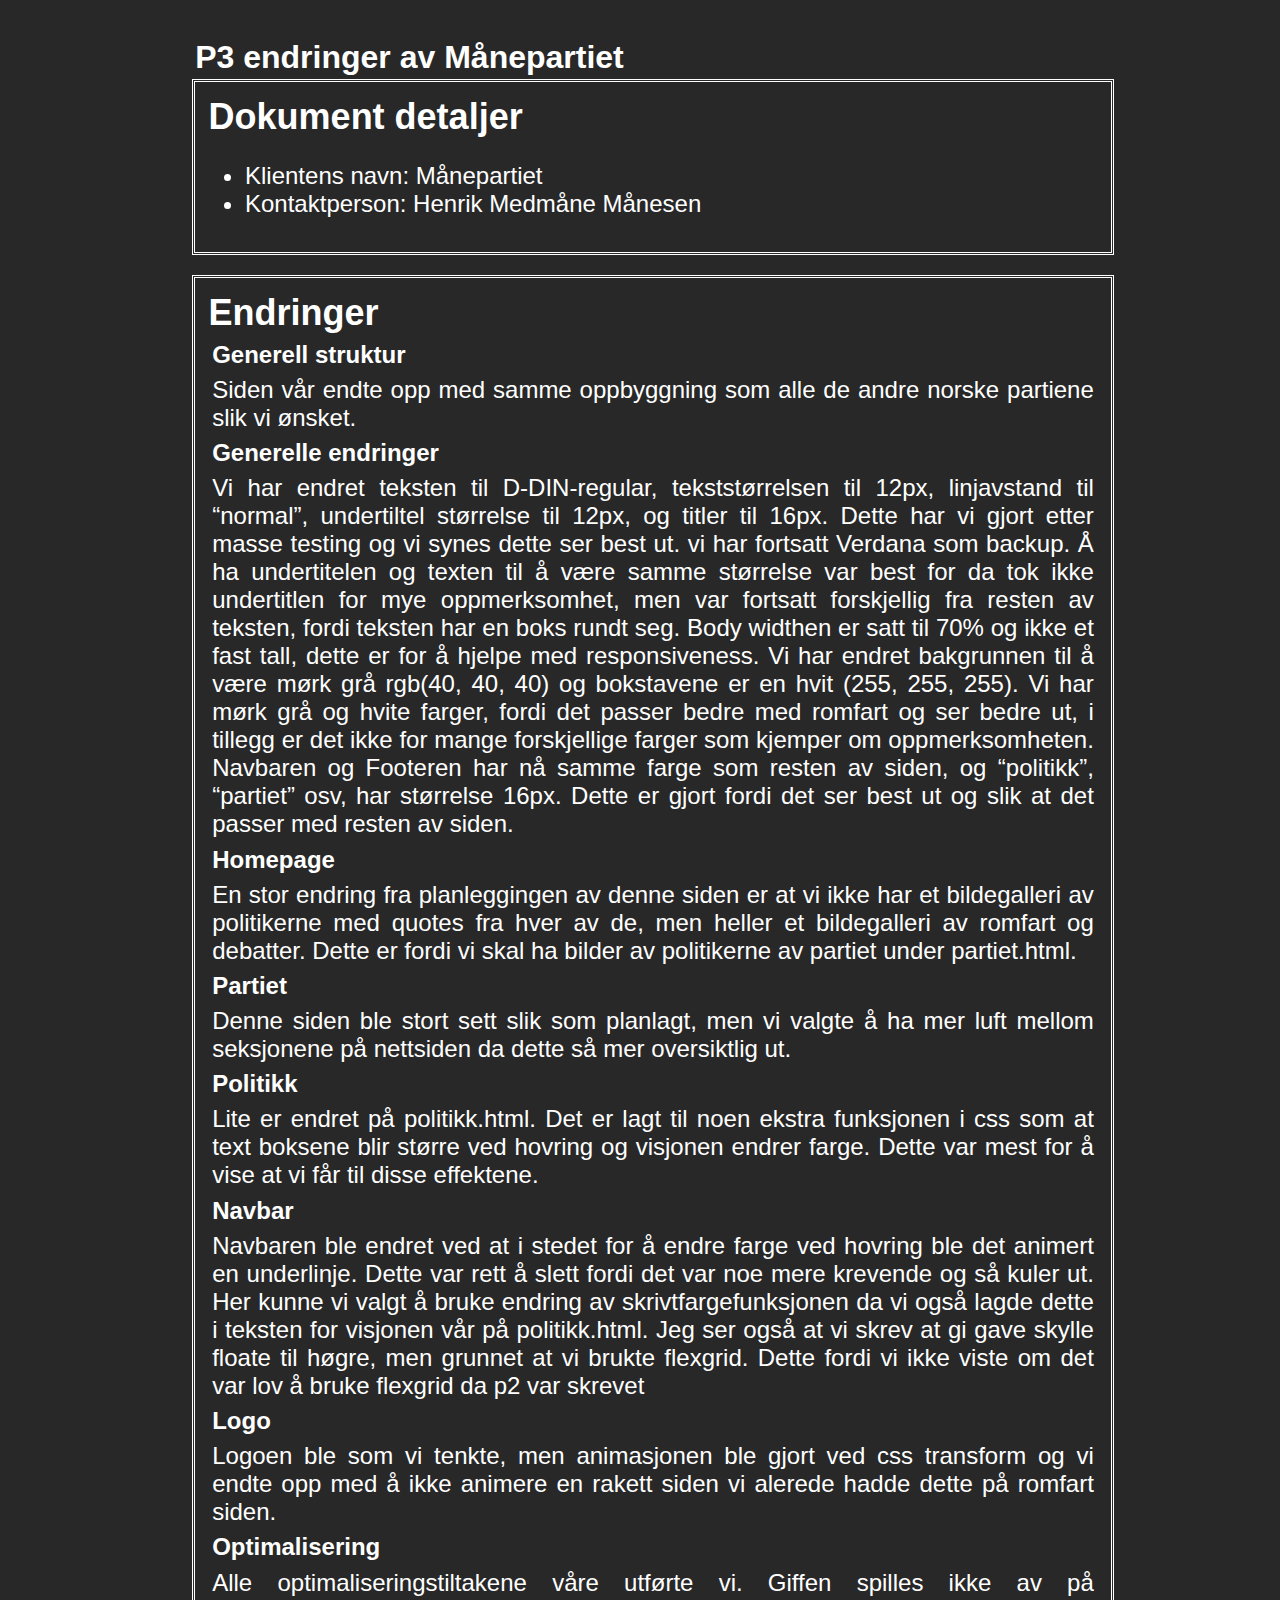
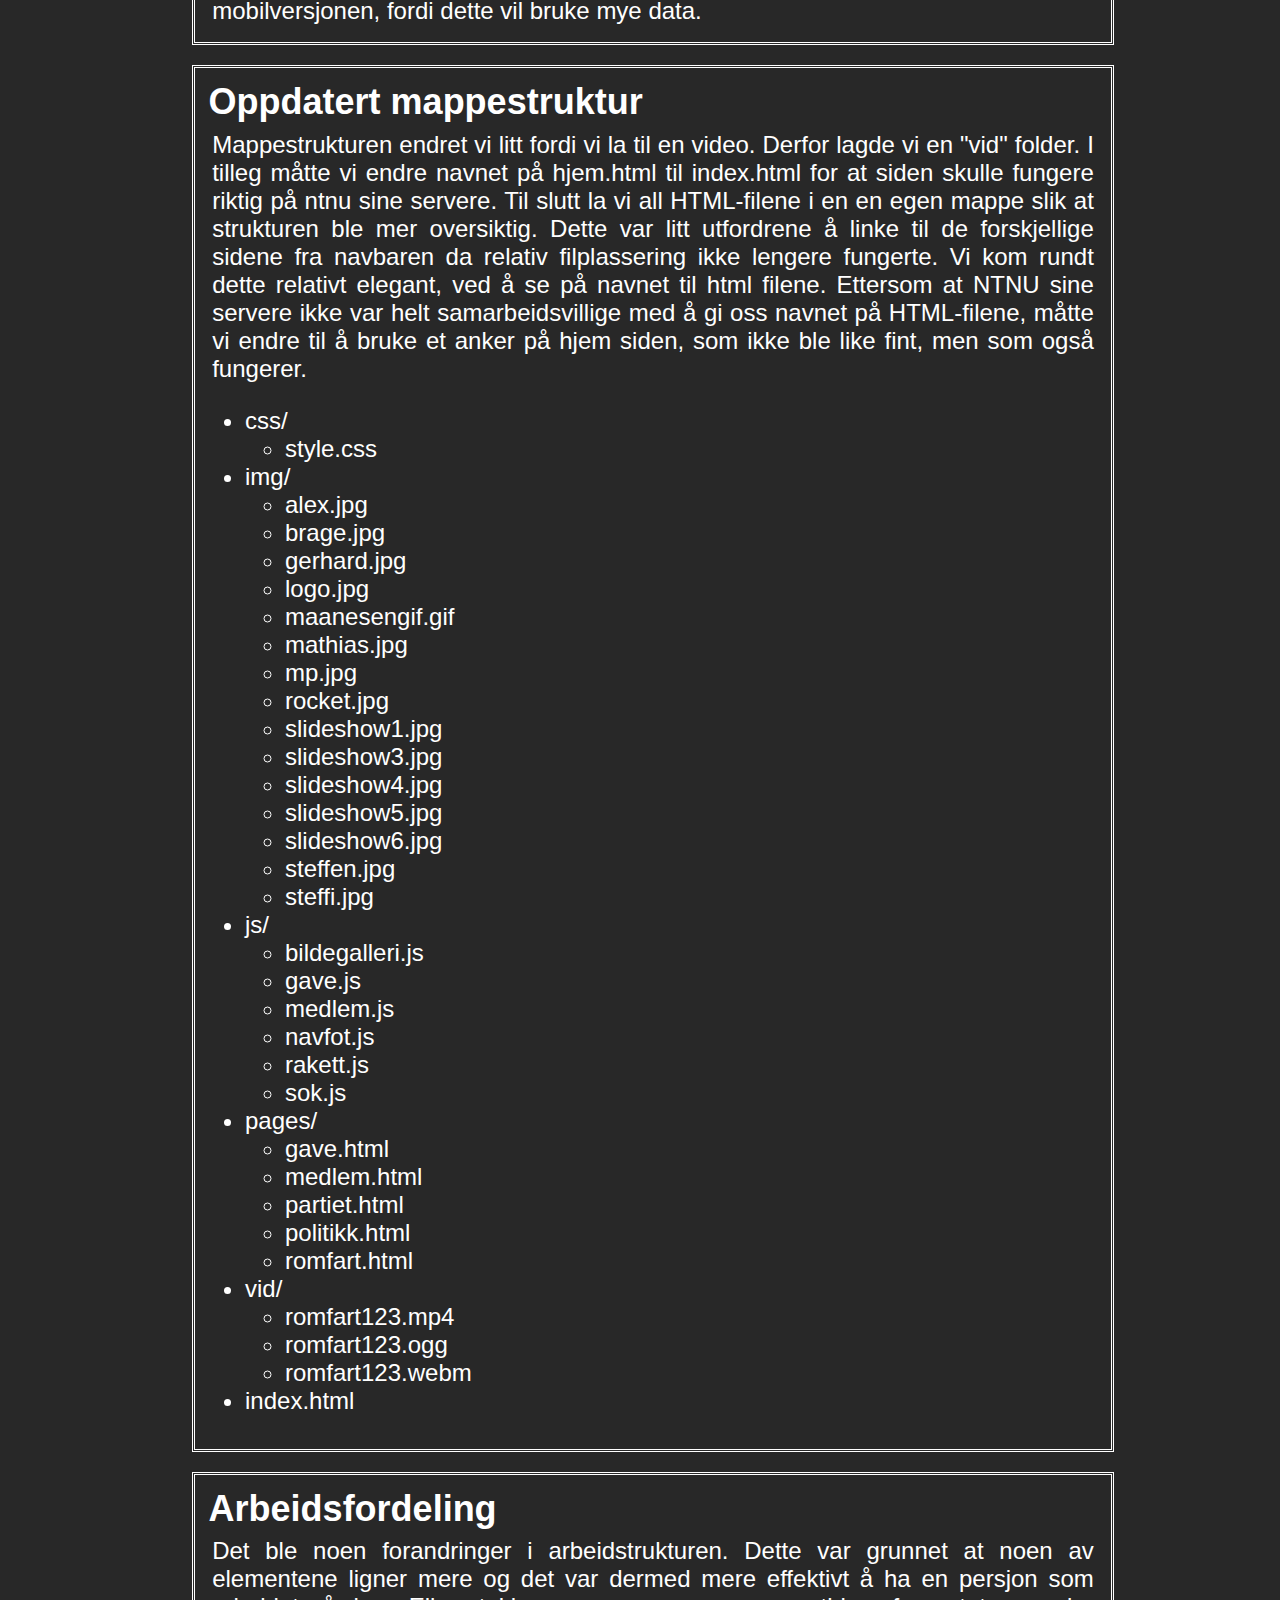
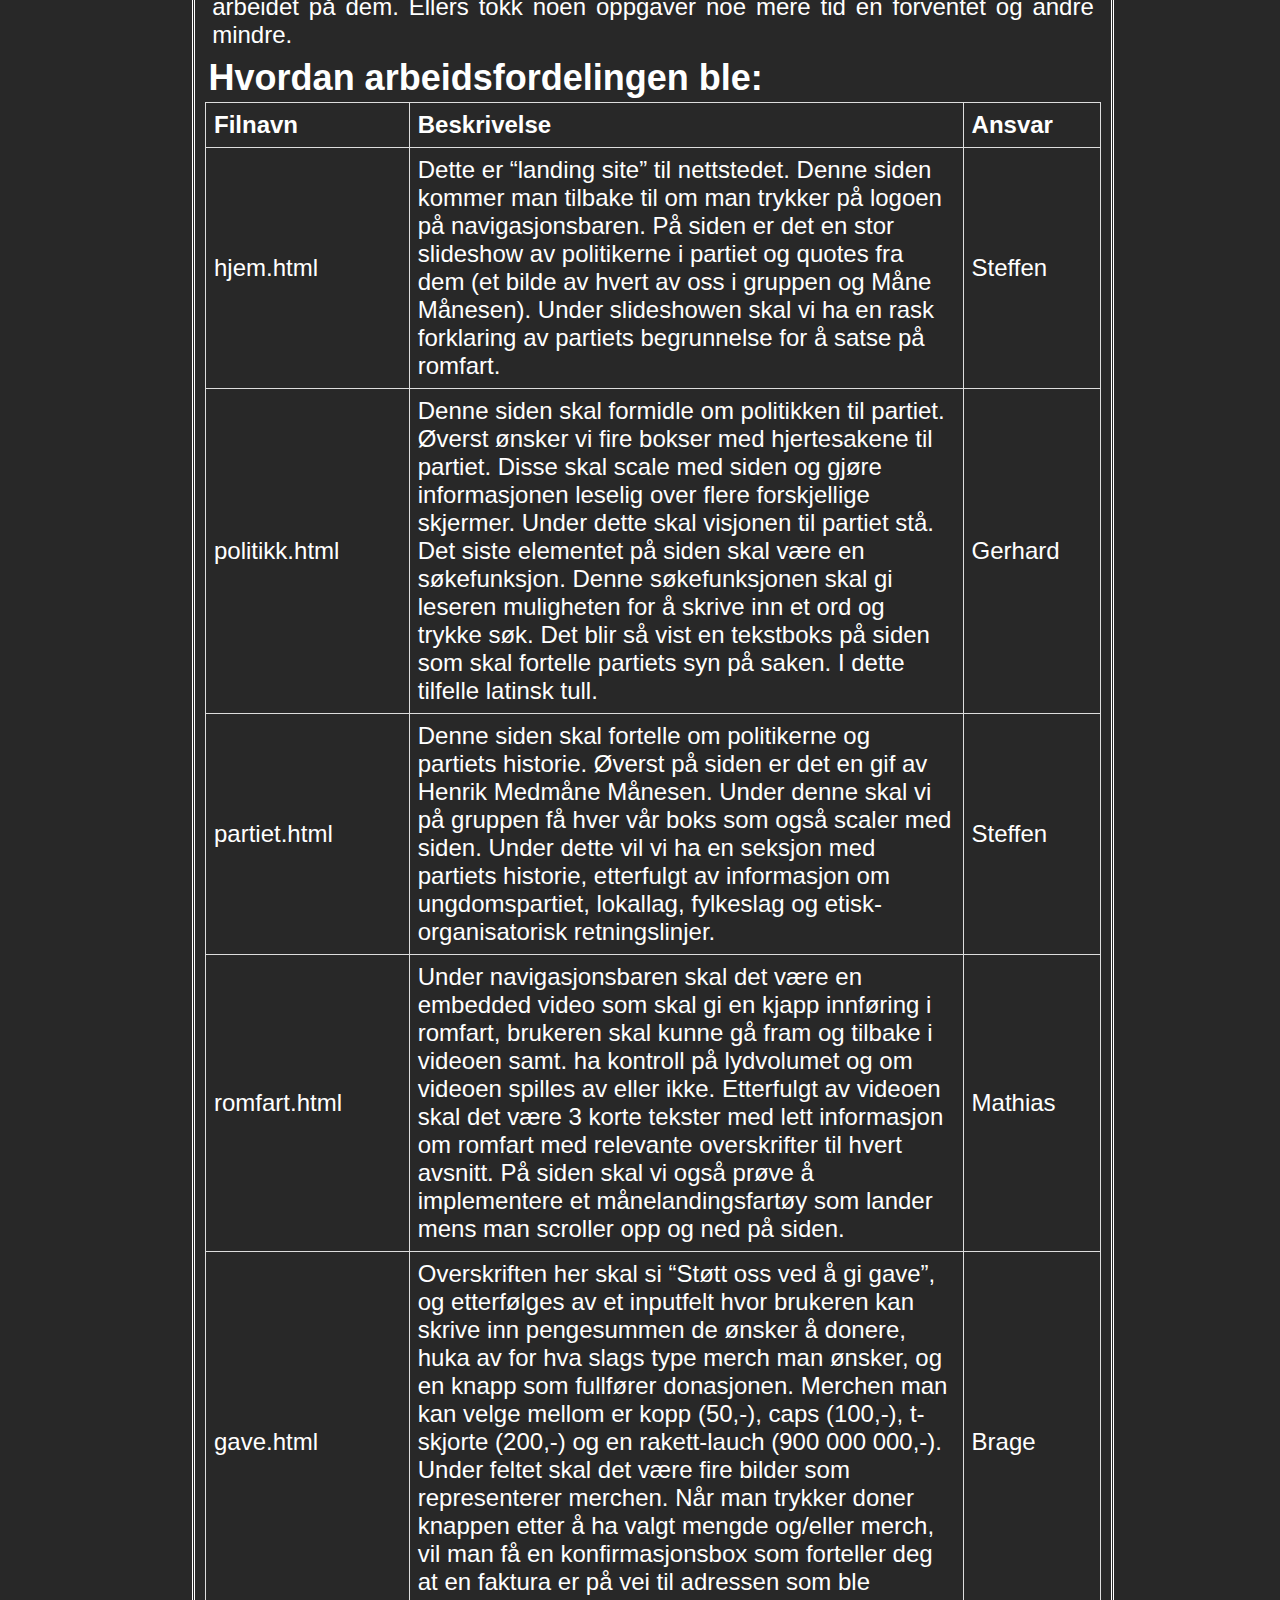
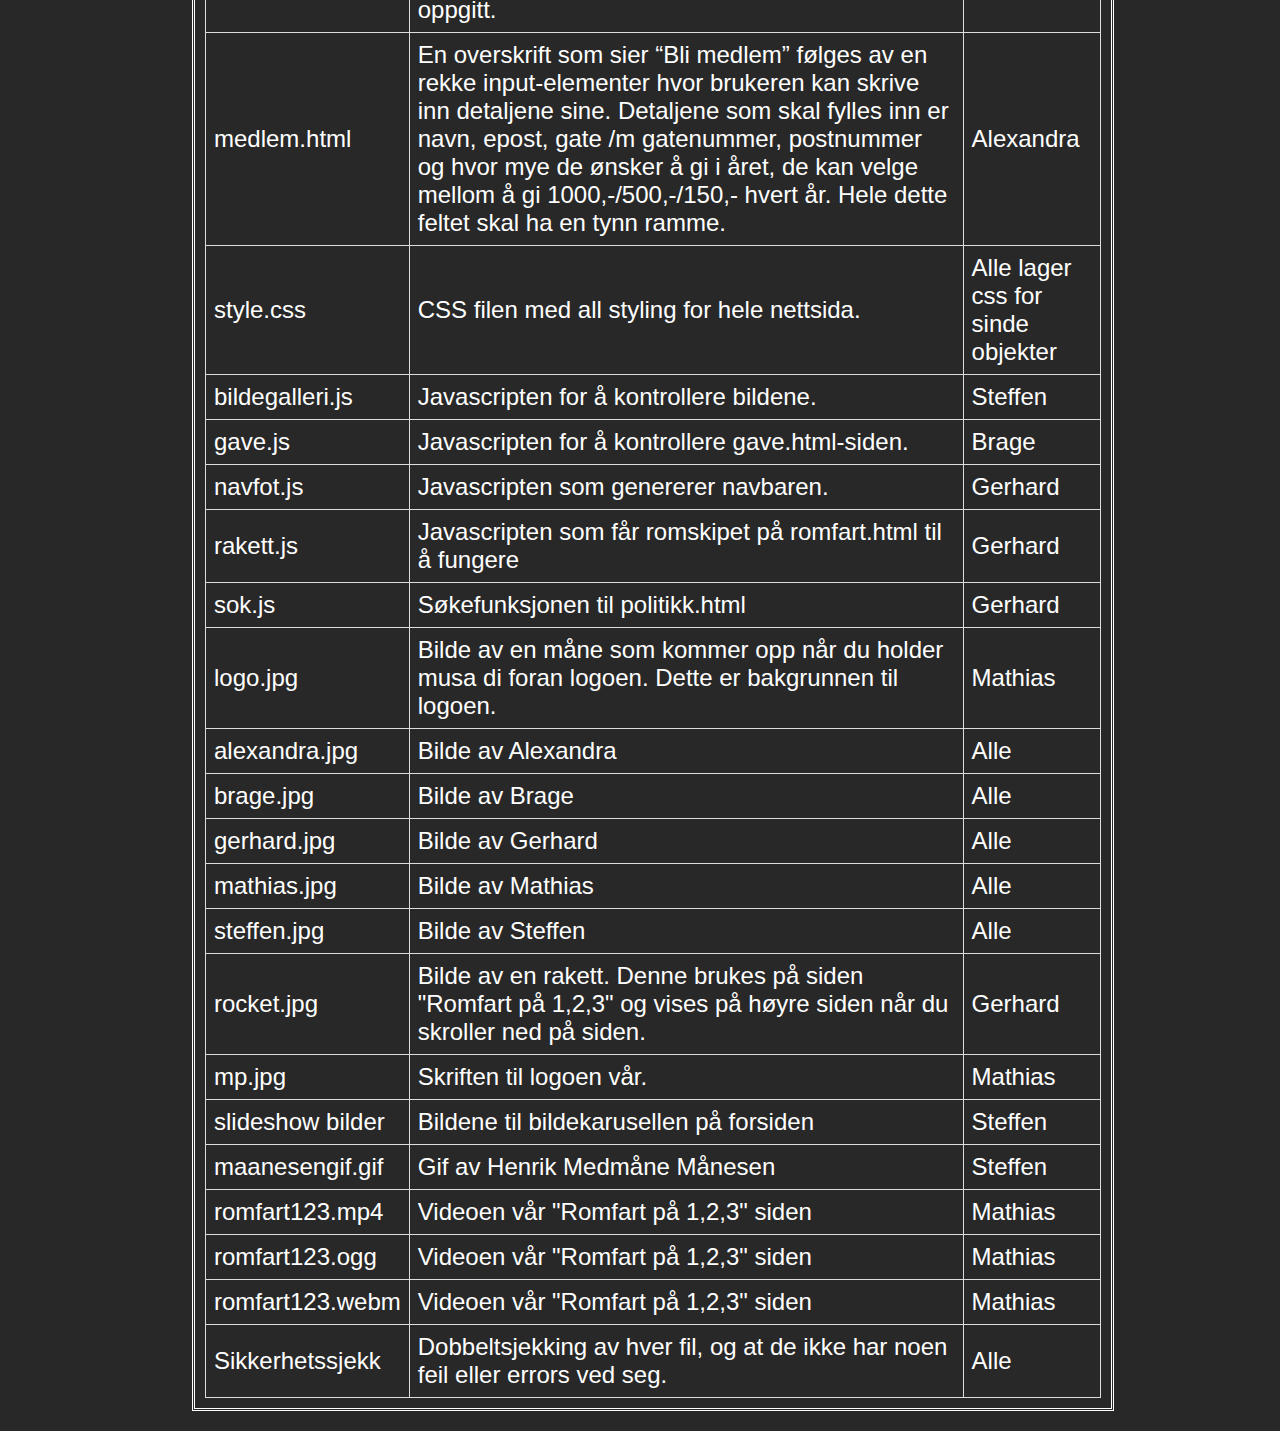
==== commit 74de4616: "arbeidsfordeling" ====
--- a/index.html
+++ b/index.html
@@ -28,7 +28,6 @@
           Siden vår endte opp med samme oppbyggning som alle de andre norske
           partiene slik vi ønsket.
         </p>
-        <br>
         <p><b>Generelle endringer</b></p>
         <p>
           Vi har endret teksten til D-DIN-regular, tekststørrelsen til 12px, linjavstand til “normal”, 
@@ -42,7 +41,6 @@
           som kjemper om oppmerksomheten. Navbaren og Footeren har nå samme farge som resten av siden, og “politikk”, “partiet” osv, 
           har størrelse 16px. Dette er gjort fordi det ser best ut og slik at det passer med resten av siden.
         </p>
-        <br>
         <p><b>Homepage</b></p>
         <p>
           En stor endring fra planleggingen av denne siden er at vi ikke har et
@@ -50,20 +48,11 @@
           bildegalleri av romfart og debatter. Dette er fordi vi skal ha bilder
           av politikerne av partiet under partiet.html.
         </p>
-        <br>
         <p><b>Partiet</b></p>
         <p>
           Denne siden ble stort sett slik som planlagt, men vi valgte å ha mer
           luft mellom seksjonene på nettsiden da dette så mer oversiktlig ut.
         </p>
-        <br>
-        <p><b>Gi gave</b></p>
-        <p>
-          Denne siden har mange endringer, blant annet infoen man fyller inn i starten er nå fornavn, etternavn, epost, gate, gatenummer og postnummer.
-          Vi har ikke med bilder av merchen da vi ikke fant en god løsning som så oversiktlig ut, vi lener oss derfor på brukerens fantasi.
-          Vi la også til en resetknapp som nullstiller totalenverdien av donasjonen og unchecker all merchen.
-        </p>
-        <br>
         <p><b>Politikk</b></p>
         <p>
           Lite er endret på politikk.html. Det er lagt til noen ekstra
@@ -71,41 +60,6 @@
           visjonen endrer farge. Dette var mest for å vise at vi får til disse
           effektene.
         </p>
-        <br>
-        <p><b>Partiet</b></p>
-        <p>
-          Denne siden ble stort sett slik som planlagt, men vi valgte å ha mer
-          luft mellom seksjonene på nettsiden da dette så mer oversiktlig ut.
-        </p>
-        <br>
-        <p><b>Romfart på 1,2,3</b></p>
-        <p>
-          Vi endret månelandingsfartøy til en rakett som flyr opp- og nedover siden.
-        </p>
-        <br>
-        <p><b>Bli medlem</b></p>
-        <p>
-          "Bli medlem"-siden ble litt annerledes enn først planlagt. Vi valgte å 
-          ikke ha en tynn ramme rundt innmeldingsskjmaet, fordi vi ikke syntes det 
-          så så fint ut. Istedenfor å ha bokser med forskjellige typer medlemskap, 
-          så valgte vi å ha en drop down meny, fordi vi syntes det passet bedre. Vi 
-          endret også prisene på medlemskap, til priser vi likte bedre. Vi la også 
-          til noen ekstra input felt, som fødselsdato og kjønn (for statistikk), og 
-          "ønsker velkomstpakke i posten" og "jeg har lest og godtar avtalen for 
-          medlemskap" (for at det ser ut som en typisk parti-side).
-        </p>
-        <br>
-        <p><b>Gi gave</b></p>
-        <p>
-          Denne siden har mange endringer, blant annet infoen man fyller inn i 
-          starten er nå fornavn, etternavn, epost, gate, gatenummer og postnummer.
-          Vi har ikke med bilder av merchen da vi ikke fant en god løsning som så 
-          oversiktlig ut, vi lener oss derfor på brukerens fantasi. Vi la også 
-          til en resetknapp som nullstiller totalenverdien av donasjonen og unchecker 
-          all merchen. Vi endret prisen på rocket-launch til 600 000 000,- fordi 
-          vi fikk rabatt. 
-        </p>
-        <br>
         <p><b>Navbar</b></p>
         <p>
           Navbaren ble endret ved at i stedet for å endre farge ved hovring ble
@@ -116,23 +70,15 @@
           floate til høgre, men grunnet at vi brukte flexgrid. Dette fordi vi
           ikke viste om det var lov å bruke flexgrid da p2 var skrevet
         </p>
-        <br>
         <p><b>Logo</b></p>
         <p>
           Logoen ble som vi tenkte, men animasjonen ble gjort ved css transform
           og vi endte opp med å ikke animere en rakett siden vi alerede hadde
           dette på romfart siden.
         </p>
-        <br>
-        <p><b>Opptimalisering</b></p>
-        <p>
-          Siden vi brukte grids ordnet vi det slik at grid elementene la seg
-          oppå hverandre om skjermen ble for liten. Bildene våre er scalet ned
-          og gort raske å laste inn. navbaren spiller ikke en animasjon i
-          mobilversjon og giffene våre står stille i mobil verson. Det eneste
-          som er endret er at giffen også spiller i mobilversjon, da det var
-          veldig kjedlig med et bilde.
-
+        <p><b>Optimalisering</b></p>
+        <p>
+          Alle optimaliseringstiltakene våre utførte vi. Giffen spilles ikke av på mobilversjonen, fordi dette vil bruke mye data. 
         </p>
       </div>
 
@@ -167,7 +113,6 @@
               <li>gerhard.jpg</li>
               <li>logo.jpg</li>
               <li>maanesengif.gif</li>
-              <li>maanesengif2.gif</li>
               <li>mathias.jpg</li>
               <li>mp.jpg</li>
               <li>rocket.jpg</li>
@@ -178,7 +123,6 @@
               <li>slideshow6.jpg</li>
               <li>steffen.jpg</li>
               <li>steffi.jpg</li>
-              <li>test.jpeg</li>
             </ul>
           </li>
           <li>
@@ -222,7 +166,6 @@
           en persjon som arbeidet på dem. Ellers tokk noen oppgaver noe mere tid
           en forventet og andre mindre.
         </p>
-        <br>
         <h2>Hvordan arbeidsfordelingen ble:</h2>
         <table>
           <tr>
@@ -344,7 +287,7 @@
           </tr>
           <tr>
             <td>logo.jpg</td>
-            <td>Bilde av logoen vår</td>
+            <td>Bilde av en måne som kommer opp når du holder musa di foran logoen. Dette er bakgrunnen til logoen. </td>
             <td>Mathias</td>
           </tr>
           <tr>
@@ -373,9 +316,39 @@
             <td>Alle</td>
           </tr>
           <tr>
+            <td>rocket.jpg</td>
+            <td>Bilde av en rakett. Denne brukes på siden "Romfart på 1,2,3" og vises på høyre siden når du skroller ned på siden.</td>
+            <td>Gerhard</td>
+          </tr>
+          <tr>
+            <td>mp.jpg</td>
+            <td>Skriften til logoen vår.</td>
+            <td>Mathias</td>
+          </tr>
+          <tr>
             <td>slideshow bilder</td>
             <td>Bildene til bildekarusellen på forsiden</td>
             <td>Steffen</td>
+          </tr>
+          <tr>
+            <td>maanesengif.gif</td>
+            <td>Gif av Henrik Medmåne Månesen</td>
+            <td>Steffen</td>
+          </tr>
+          <tr>
+            <td>romfart123.mp4</td>
+            <td>Videoen vår "Romfart på 1,2,3" siden</td>
+            <td>Mathias</td>
+          </tr>
+          <tr>
+            <td>romfart123.ogg</td>
+            <td>Videoen vår "Romfart på 1,2,3" siden</td>
+            <td>Mathias</td>
+          </tr>
+          <tr>
+            <td>romfart123.webm</td>
+            <td>Videoen vår "Romfart på 1,2,3" siden</td>
+            <td>Mathias</td>
           </tr>
           <tr>
             <td>Sikkerhetssjekk</td>
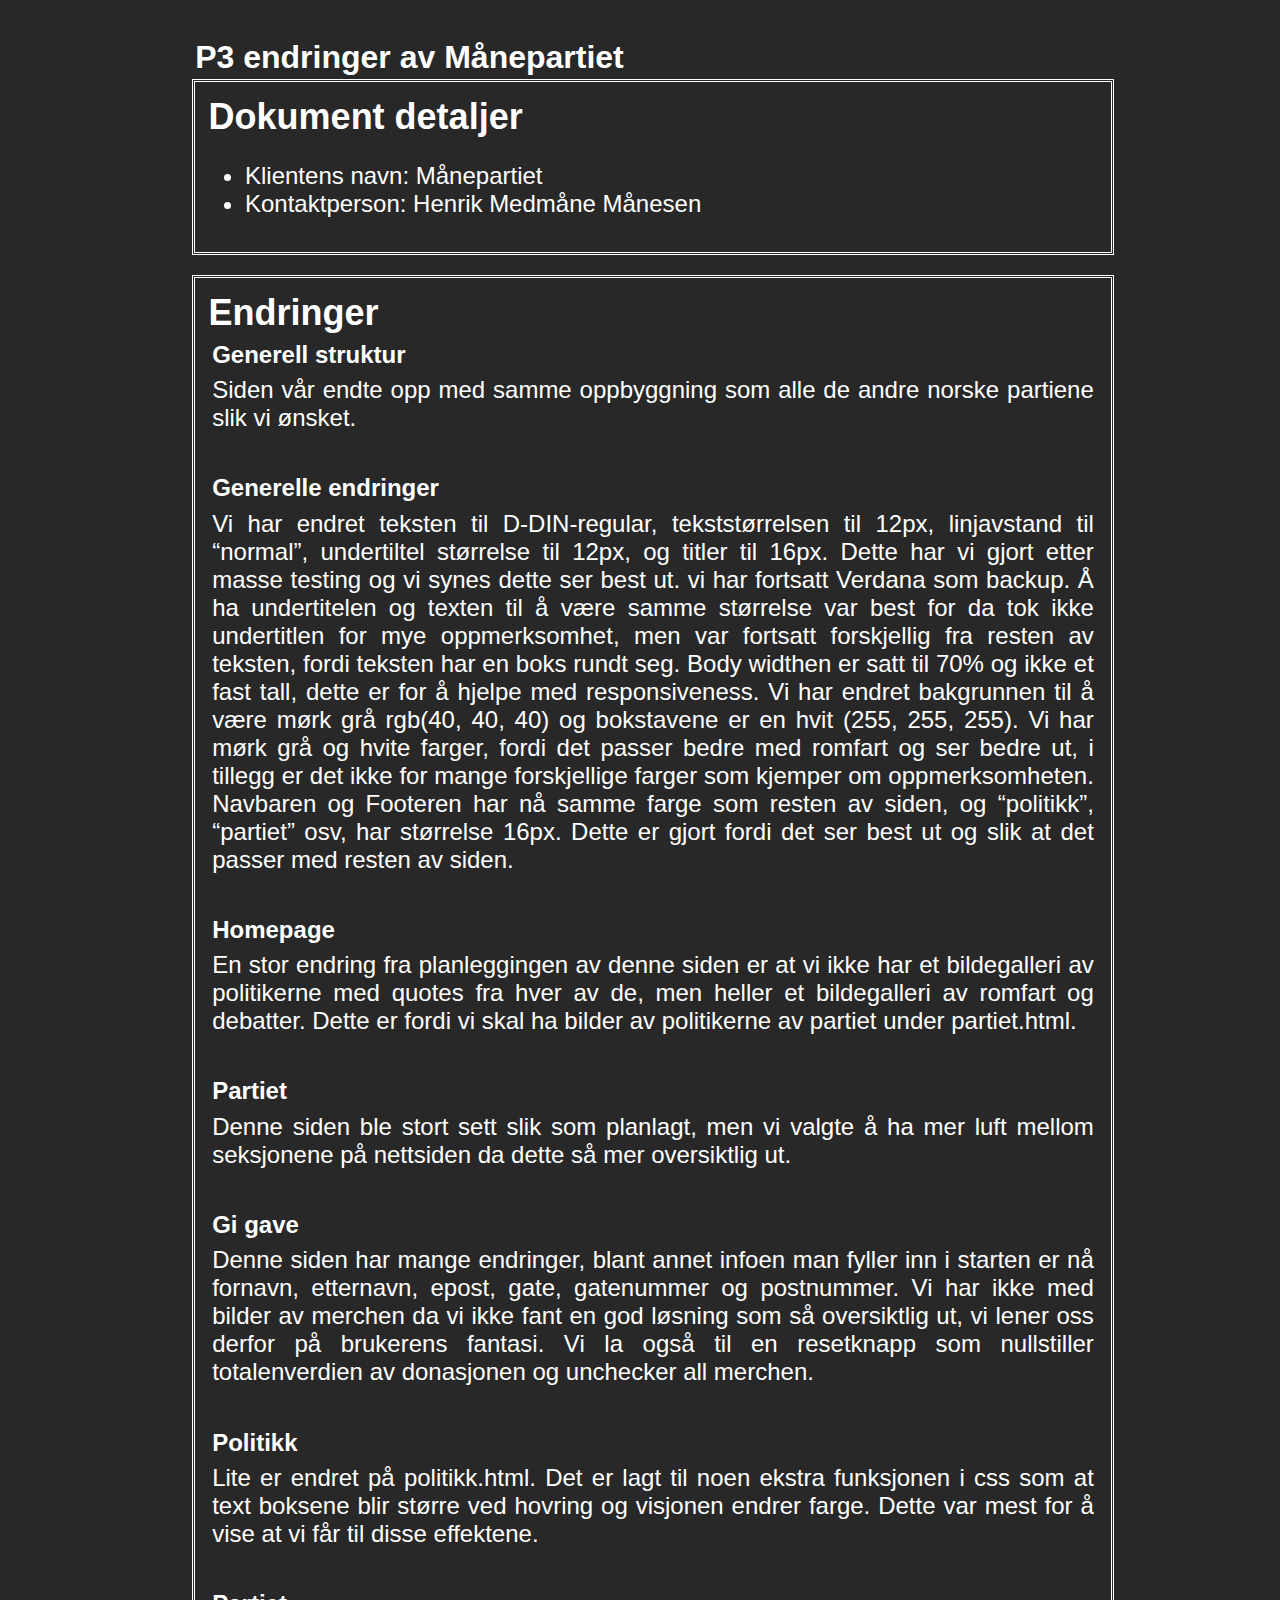
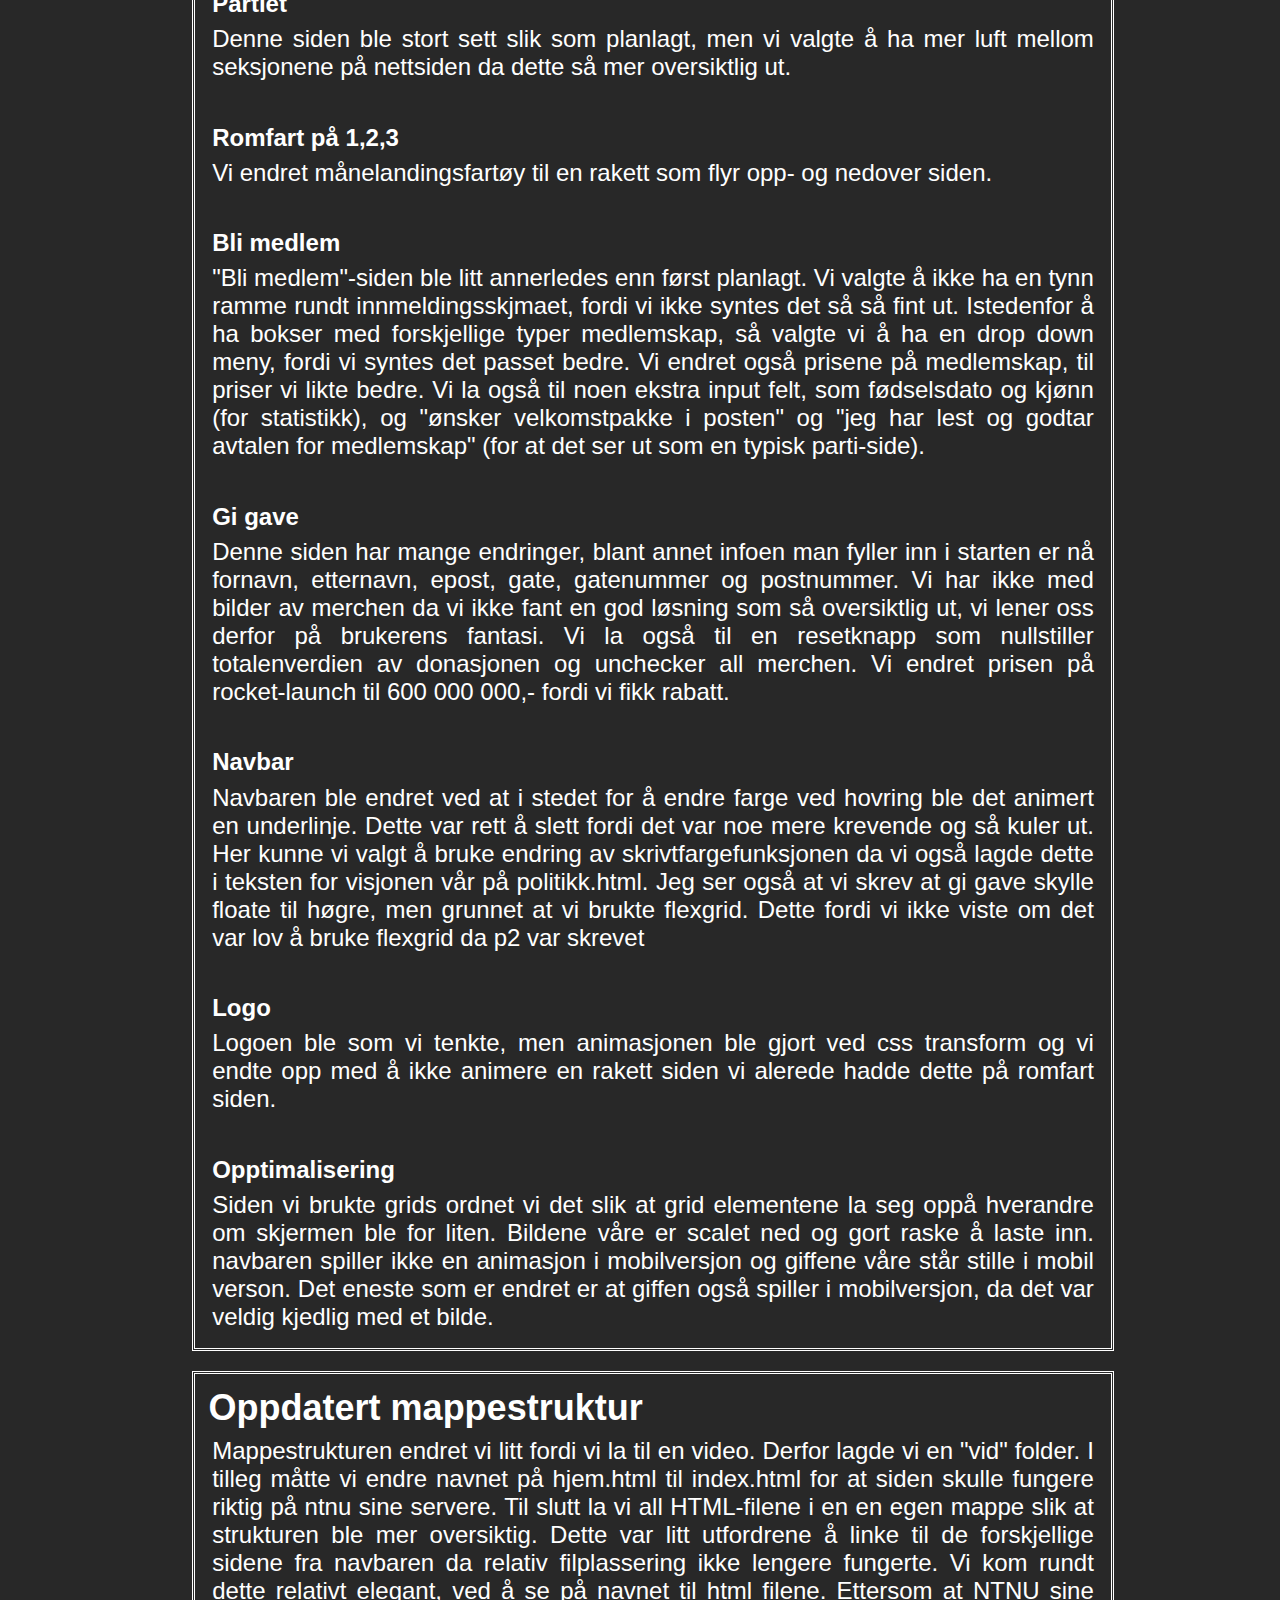
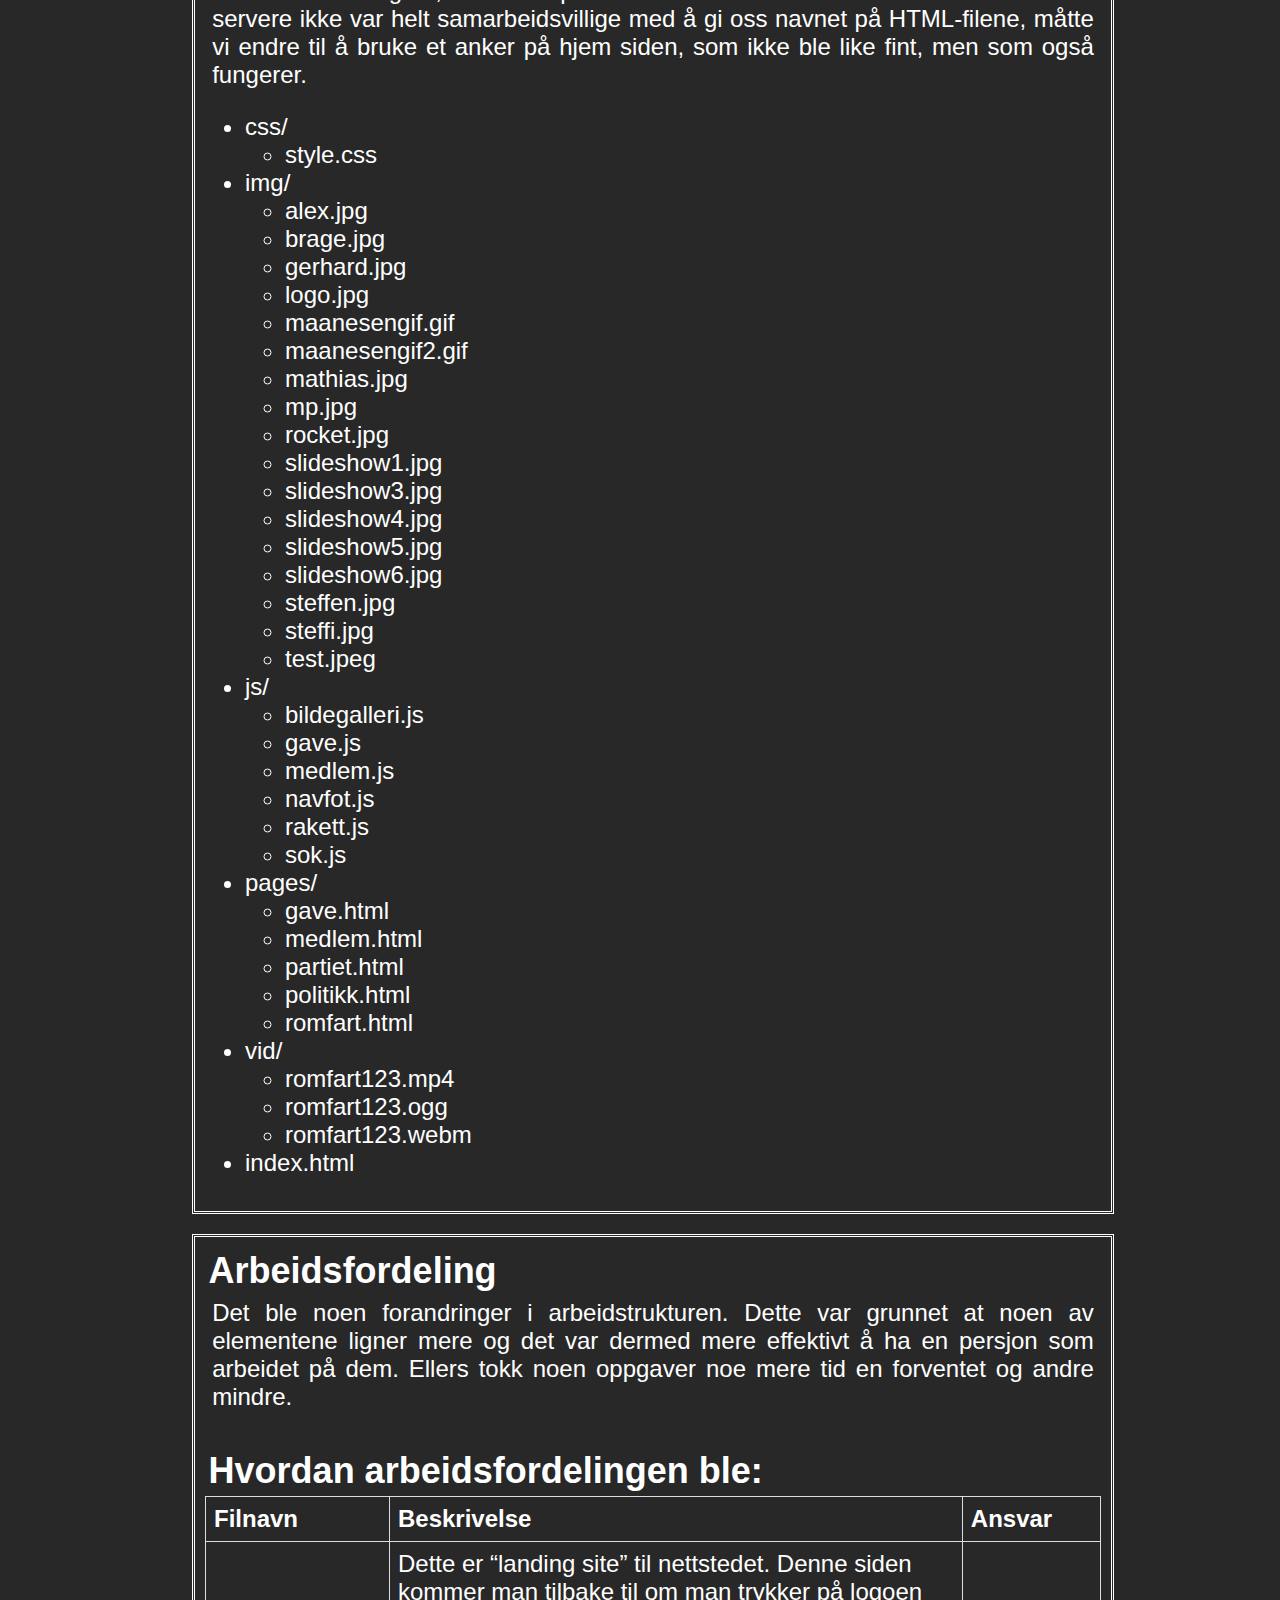
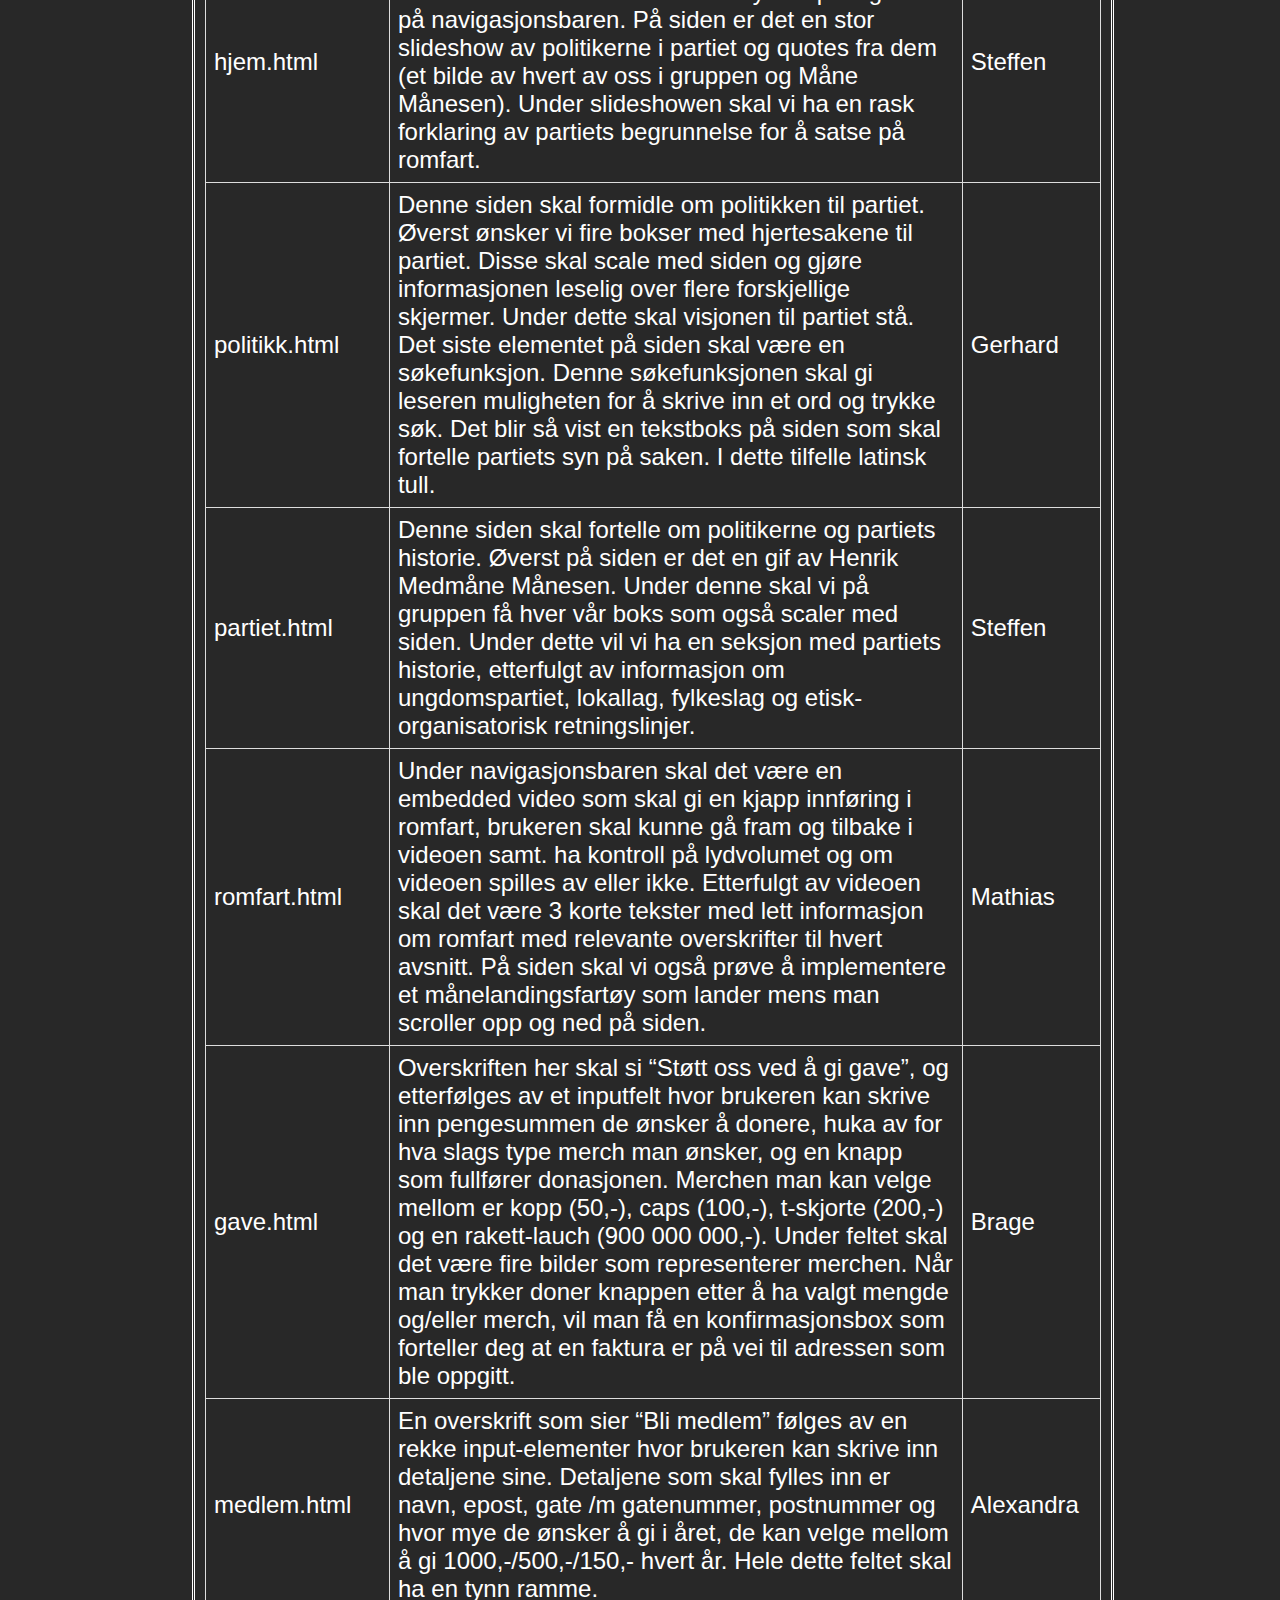
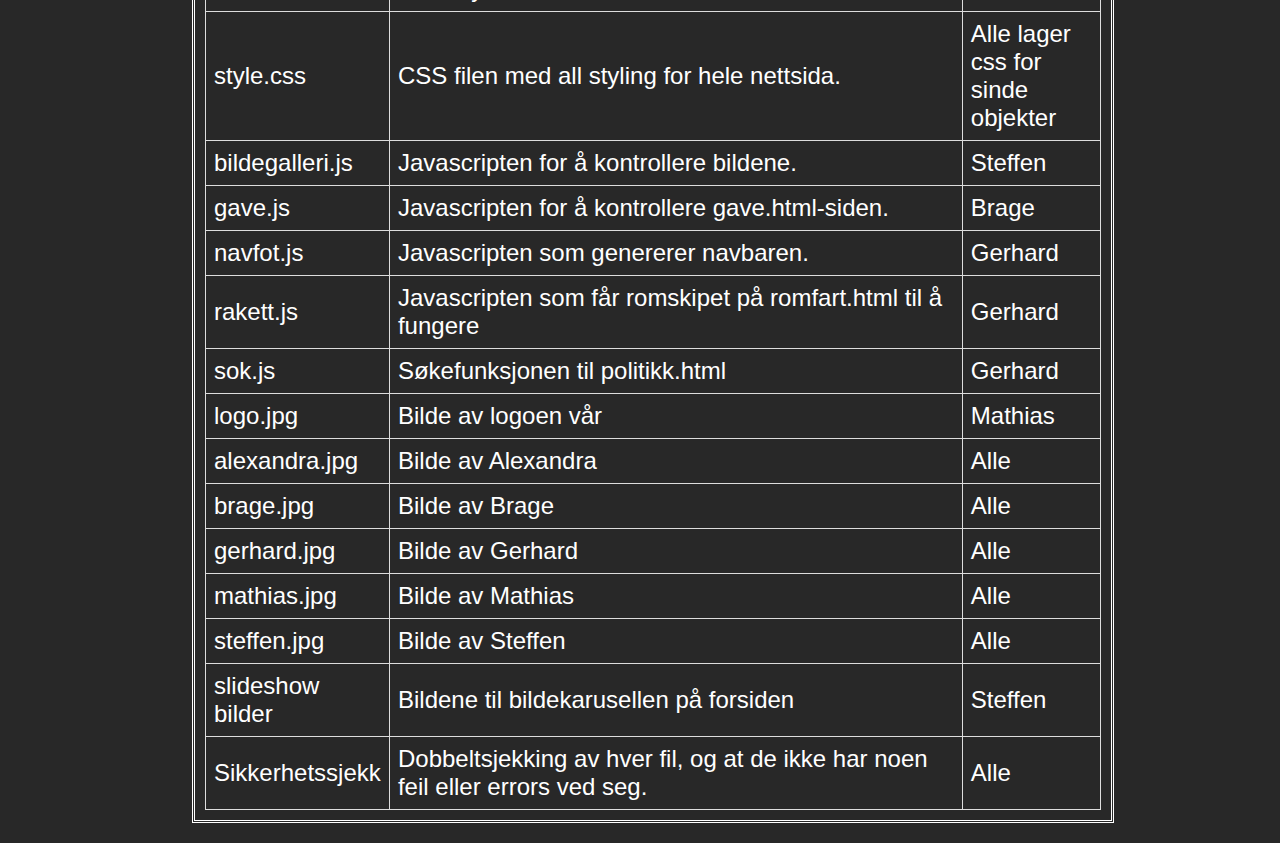
==== commit 99e09db2: "Merge pull request #12 from Sensay1/Alexandra" ====
--- a/index.html
+++ b/index.html
@@ -28,6 +28,7 @@
           Siden vår endte opp med samme oppbyggning som alle de andre norske
           partiene slik vi ønsket.
         </p>
+        <br>
         <p><b>Generelle endringer</b></p>
         <p>
           Vi har endret teksten til D-DIN-regular, tekststørrelsen til 12px, linjavstand til “normal”, 
@@ -41,6 +42,7 @@
           som kjemper om oppmerksomheten. Navbaren og Footeren har nå samme farge som resten av siden, og “politikk”, “partiet” osv, 
           har størrelse 16px. Dette er gjort fordi det ser best ut og slik at det passer med resten av siden.
         </p>
+        <br>
         <p><b>Homepage</b></p>
         <p>
           En stor endring fra planleggingen av denne siden er at vi ikke har et
@@ -48,11 +50,20 @@
           bildegalleri av romfart og debatter. Dette er fordi vi skal ha bilder
           av politikerne av partiet under partiet.html.
         </p>
+        <br>
         <p><b>Partiet</b></p>
         <p>
           Denne siden ble stort sett slik som planlagt, men vi valgte å ha mer
           luft mellom seksjonene på nettsiden da dette så mer oversiktlig ut.
         </p>
+        <br>
+        <p><b>Gi gave</b></p>
+        <p>
+          Denne siden har mange endringer, blant annet infoen man fyller inn i starten er nå fornavn, etternavn, epost, gate, gatenummer og postnummer.
+          Vi har ikke med bilder av merchen da vi ikke fant en god løsning som så oversiktlig ut, vi lener oss derfor på brukerens fantasi.
+          Vi la også til en resetknapp som nullstiller totalenverdien av donasjonen og unchecker all merchen.
+        </p>
+        <br>
         <p><b>Politikk</b></p>
         <p>
           Lite er endret på politikk.html. Det er lagt til noen ekstra
@@ -60,6 +71,41 @@
           visjonen endrer farge. Dette var mest for å vise at vi får til disse
           effektene.
         </p>
+        <br>
+        <p><b>Partiet</b></p>
+        <p>
+          Denne siden ble stort sett slik som planlagt, men vi valgte å ha mer
+          luft mellom seksjonene på nettsiden da dette så mer oversiktlig ut.
+        </p>
+        <br>
+        <p><b>Romfart på 1,2,3</b></p>
+        <p>
+          Vi endret månelandingsfartøy til en rakett som flyr opp- og nedover siden.
+        </p>
+        <br>
+        <p><b>Bli medlem</b></p>
+        <p>
+          "Bli medlem"-siden ble litt annerledes enn først planlagt. Vi valgte å 
+          ikke ha en tynn ramme rundt innmeldingsskjmaet, fordi vi ikke syntes det 
+          så så fint ut. Istedenfor å ha bokser med forskjellige typer medlemskap, 
+          så valgte vi å ha en drop down meny, fordi vi syntes det passet bedre. Vi 
+          endret også prisene på medlemskap, til priser vi likte bedre. Vi la også 
+          til noen ekstra input felt, som fødselsdato og kjønn (for statistikk), og 
+          "ønsker velkomstpakke i posten" og "jeg har lest og godtar avtalen for 
+          medlemskap" (for at det ser ut som en typisk parti-side).
+        </p>
+        <br>
+        <p><b>Gi gave</b></p>
+        <p>
+          Denne siden har mange endringer, blant annet infoen man fyller inn i 
+          starten er nå fornavn, etternavn, epost, gate, gatenummer og postnummer.
+          Vi har ikke med bilder av merchen da vi ikke fant en god løsning som så 
+          oversiktlig ut, vi lener oss derfor på brukerens fantasi. Vi la også 
+          til en resetknapp som nullstiller totalenverdien av donasjonen og unchecker 
+          all merchen. Vi endret prisen på rocket-launch til 600 000 000,- fordi 
+          vi fikk rabatt. 
+        </p>
+        <br>
         <p><b>Navbar</b></p>
         <p>
           Navbaren ble endret ved at i stedet for å endre farge ved hovring ble
@@ -70,15 +116,23 @@
           floate til høgre, men grunnet at vi brukte flexgrid. Dette fordi vi
           ikke viste om det var lov å bruke flexgrid da p2 var skrevet
         </p>
+        <br>
         <p><b>Logo</b></p>
         <p>
           Logoen ble som vi tenkte, men animasjonen ble gjort ved css transform
           og vi endte opp med å ikke animere en rakett siden vi alerede hadde
           dette på romfart siden.
         </p>
-        <p><b>Optimalisering</b></p>
-        <p>
-          Alle optimaliseringstiltakene våre utførte vi. Giffen spilles ikke av på mobilversjonen, fordi dette vil bruke mye data. 
+        <br>
+        <p><b>Opptimalisering</b></p>
+        <p>
+          Siden vi brukte grids ordnet vi det slik at grid elementene la seg
+          oppå hverandre om skjermen ble for liten. Bildene våre er scalet ned
+          og gort raske å laste inn. navbaren spiller ikke en animasjon i
+          mobilversjon og giffene våre står stille i mobil verson. Det eneste
+          som er endret er at giffen også spiller i mobilversjon, da det var
+          veldig kjedlig med et bilde.
+
         </p>
       </div>
 
@@ -113,6 +167,7 @@
               <li>gerhard.jpg</li>
               <li>logo.jpg</li>
               <li>maanesengif.gif</li>
+              <li>maanesengif2.gif</li>
               <li>mathias.jpg</li>
               <li>mp.jpg</li>
               <li>rocket.jpg</li>
@@ -123,6 +178,7 @@
               <li>slideshow6.jpg</li>
               <li>steffen.jpg</li>
               <li>steffi.jpg</li>
+              <li>test.jpeg</li>
             </ul>
           </li>
           <li>
@@ -166,6 +222,7 @@
           en persjon som arbeidet på dem. Ellers tokk noen oppgaver noe mere tid
           en forventet og andre mindre.
         </p>
+        <br>
         <h2>Hvordan arbeidsfordelingen ble:</h2>
         <table>
           <tr>
@@ -287,7 +344,7 @@
           </tr>
           <tr>
             <td>logo.jpg</td>
-            <td>Bilde av en måne som kommer opp når du holder musa di foran logoen. Dette er bakgrunnen til logoen. </td>
+            <td>Bilde av logoen vår</td>
             <td>Mathias</td>
           </tr>
           <tr>
@@ -314,41 +371,11 @@
             <td>steffen.jpg</td>
             <td>Bilde av Steffen</td>
             <td>Alle</td>
-          </tr>
-          <tr>
-            <td>rocket.jpg</td>
-            <td>Bilde av en rakett. Denne brukes på siden "Romfart på 1,2,3" og vises på høyre siden når du skroller ned på siden.</td>
-            <td>Gerhard</td>
-          </tr>
-          <tr>
-            <td>mp.jpg</td>
-            <td>Skriften til logoen vår.</td>
-            <td>Mathias</td>
           </tr>
           <tr>
             <td>slideshow bilder</td>
             <td>Bildene til bildekarusellen på forsiden</td>
             <td>Steffen</td>
-          </tr>
-          <tr>
-            <td>maanesengif.gif</td>
-            <td>Gif av Henrik Medmåne Månesen</td>
-            <td>Steffen</td>
-          </tr>
-          <tr>
-            <td>romfart123.mp4</td>
-            <td>Videoen vår "Romfart på 1,2,3" siden</td>
-            <td>Mathias</td>
-          </tr>
-          <tr>
-            <td>romfart123.ogg</td>
-            <td>Videoen vår "Romfart på 1,2,3" siden</td>
-            <td>Mathias</td>
-          </tr>
-          <tr>
-            <td>romfart123.webm</td>
-            <td>Videoen vår "Romfart på 1,2,3" siden</td>
-            <td>Mathias</td>
           </tr>
           <tr>
             <td>Sikkerhetssjekk</td>
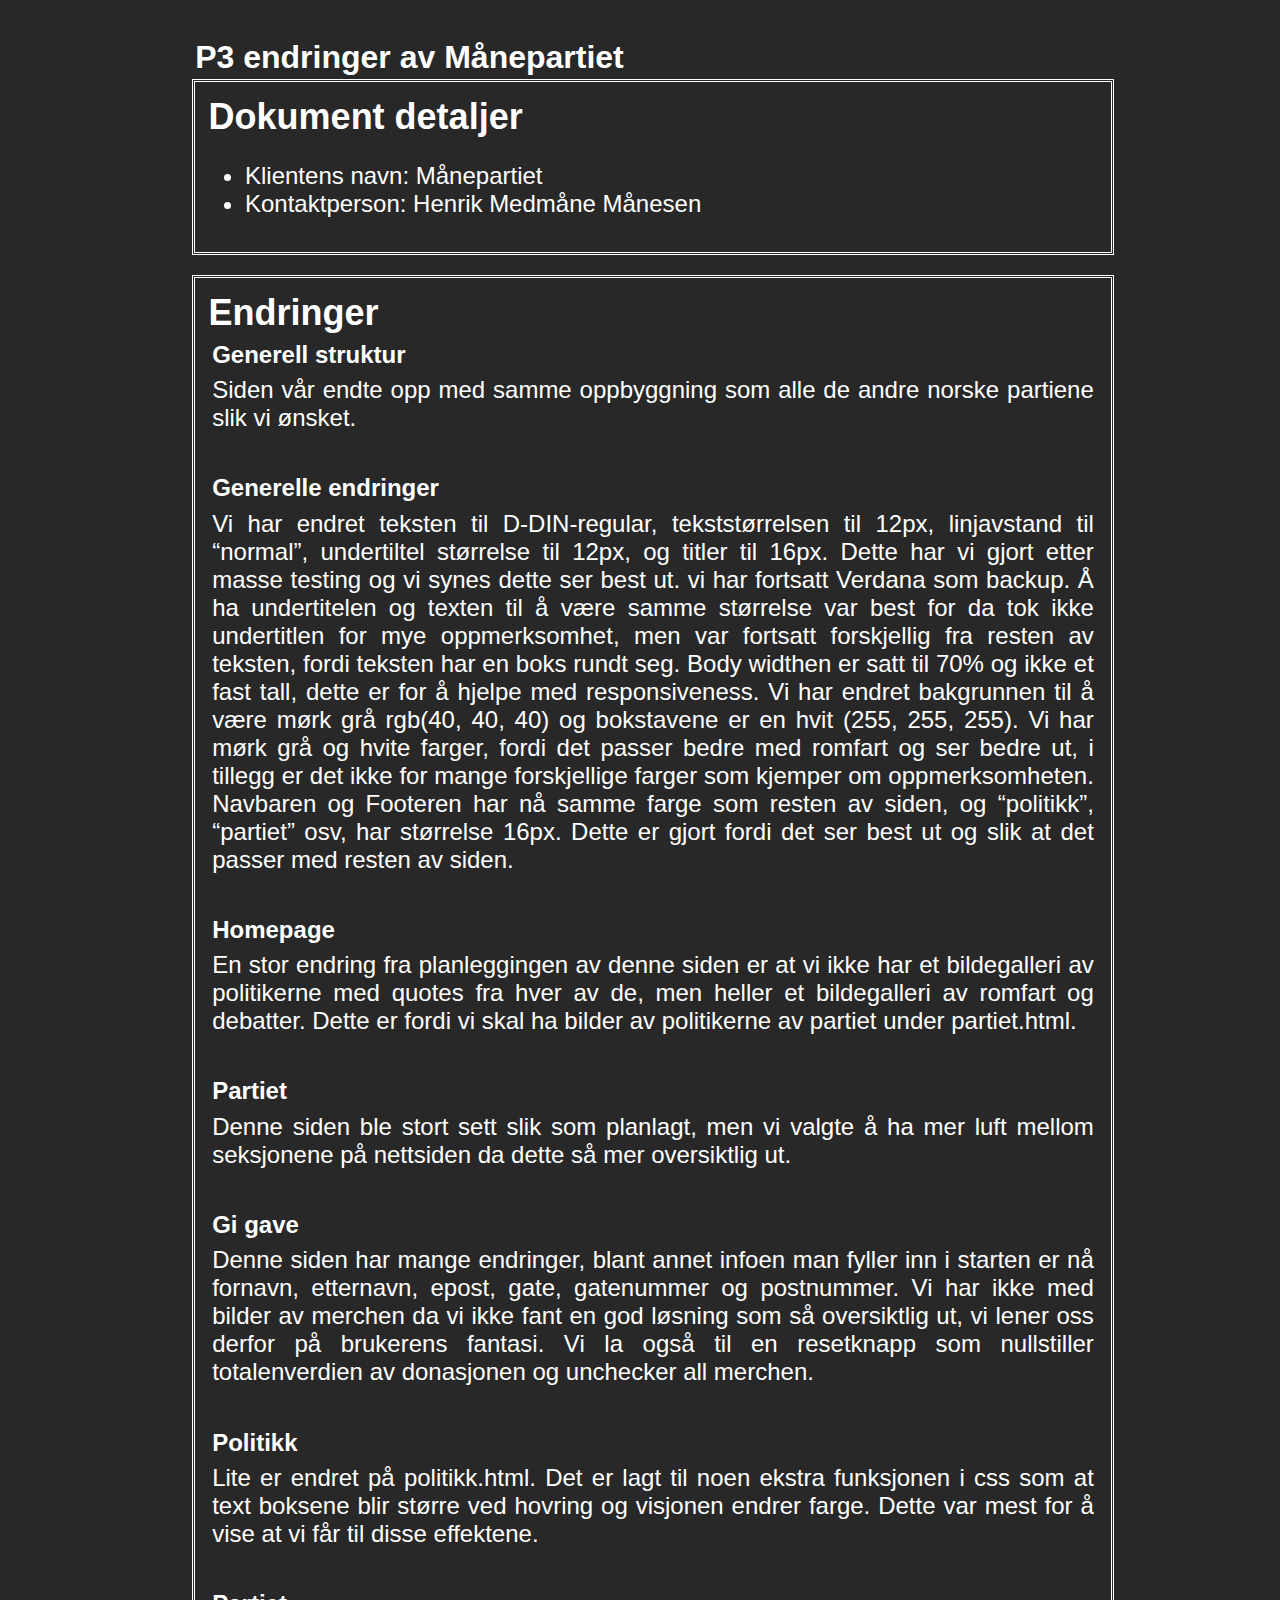
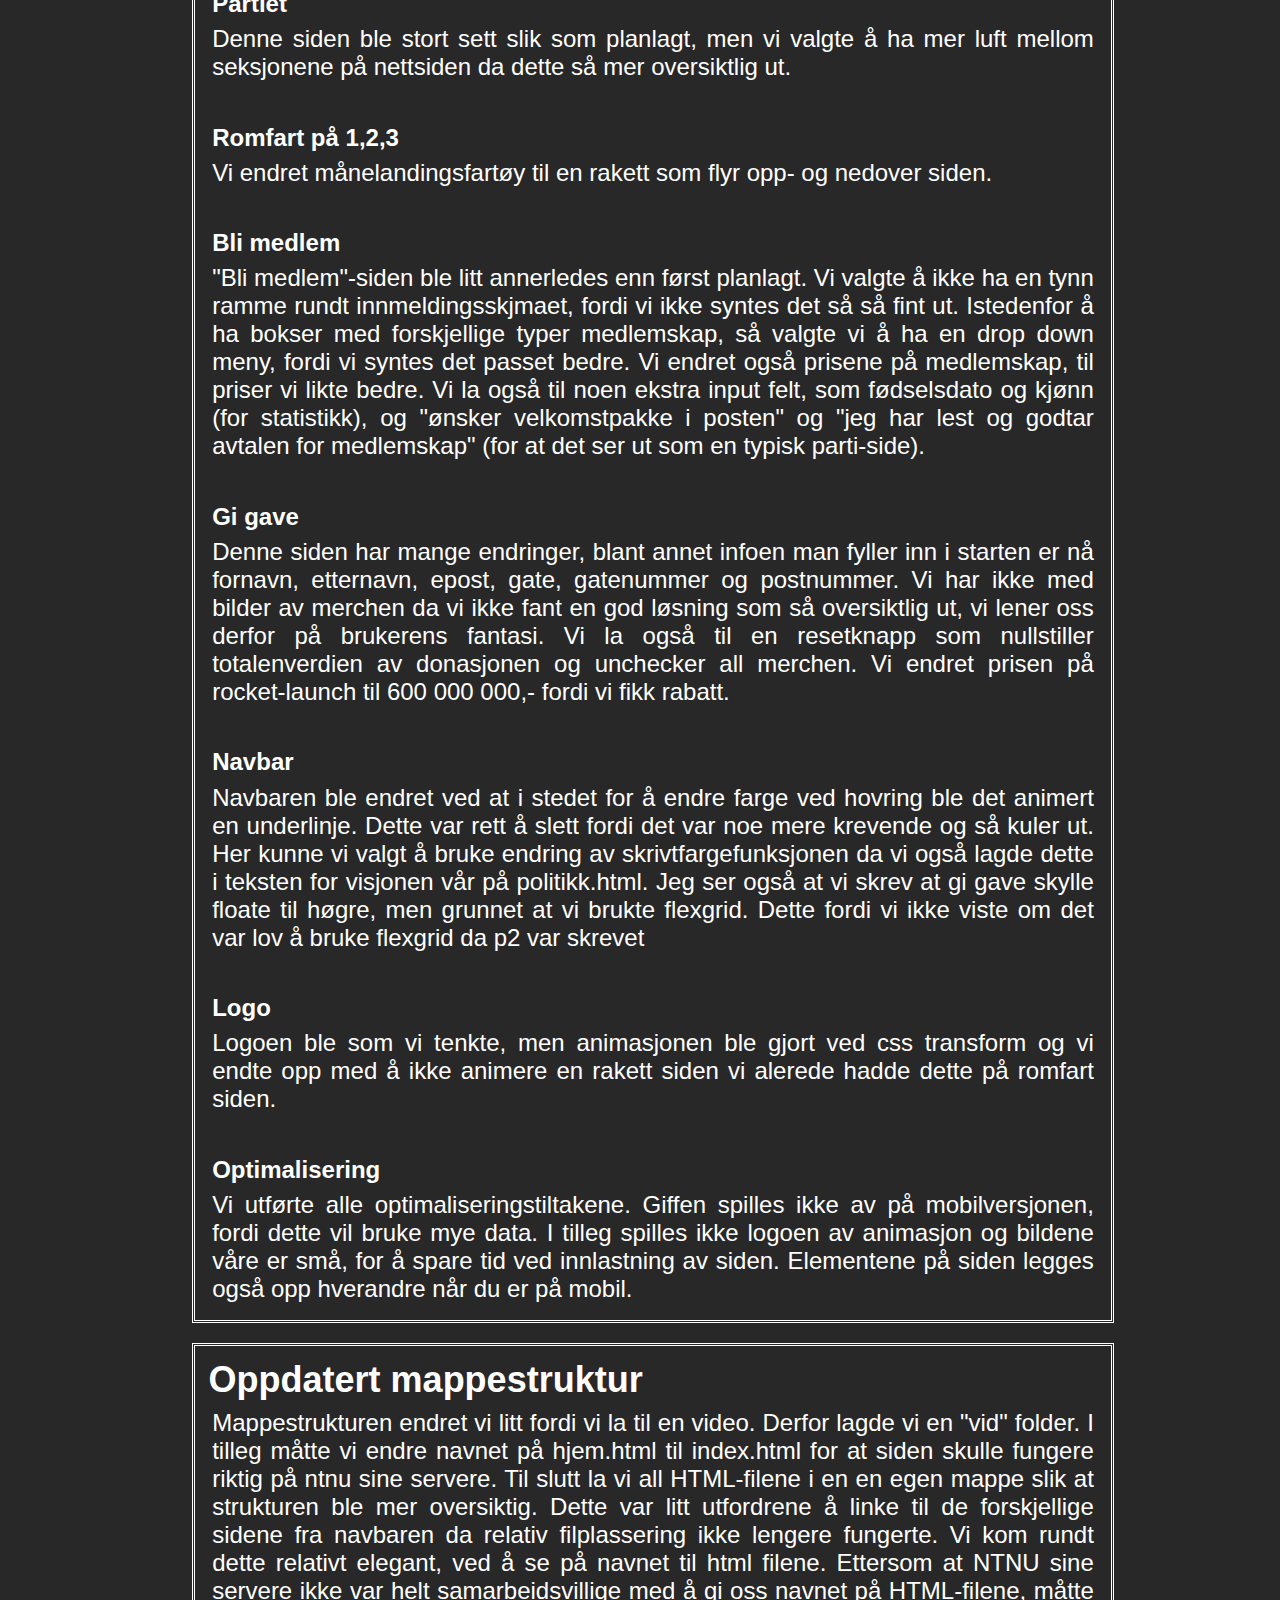
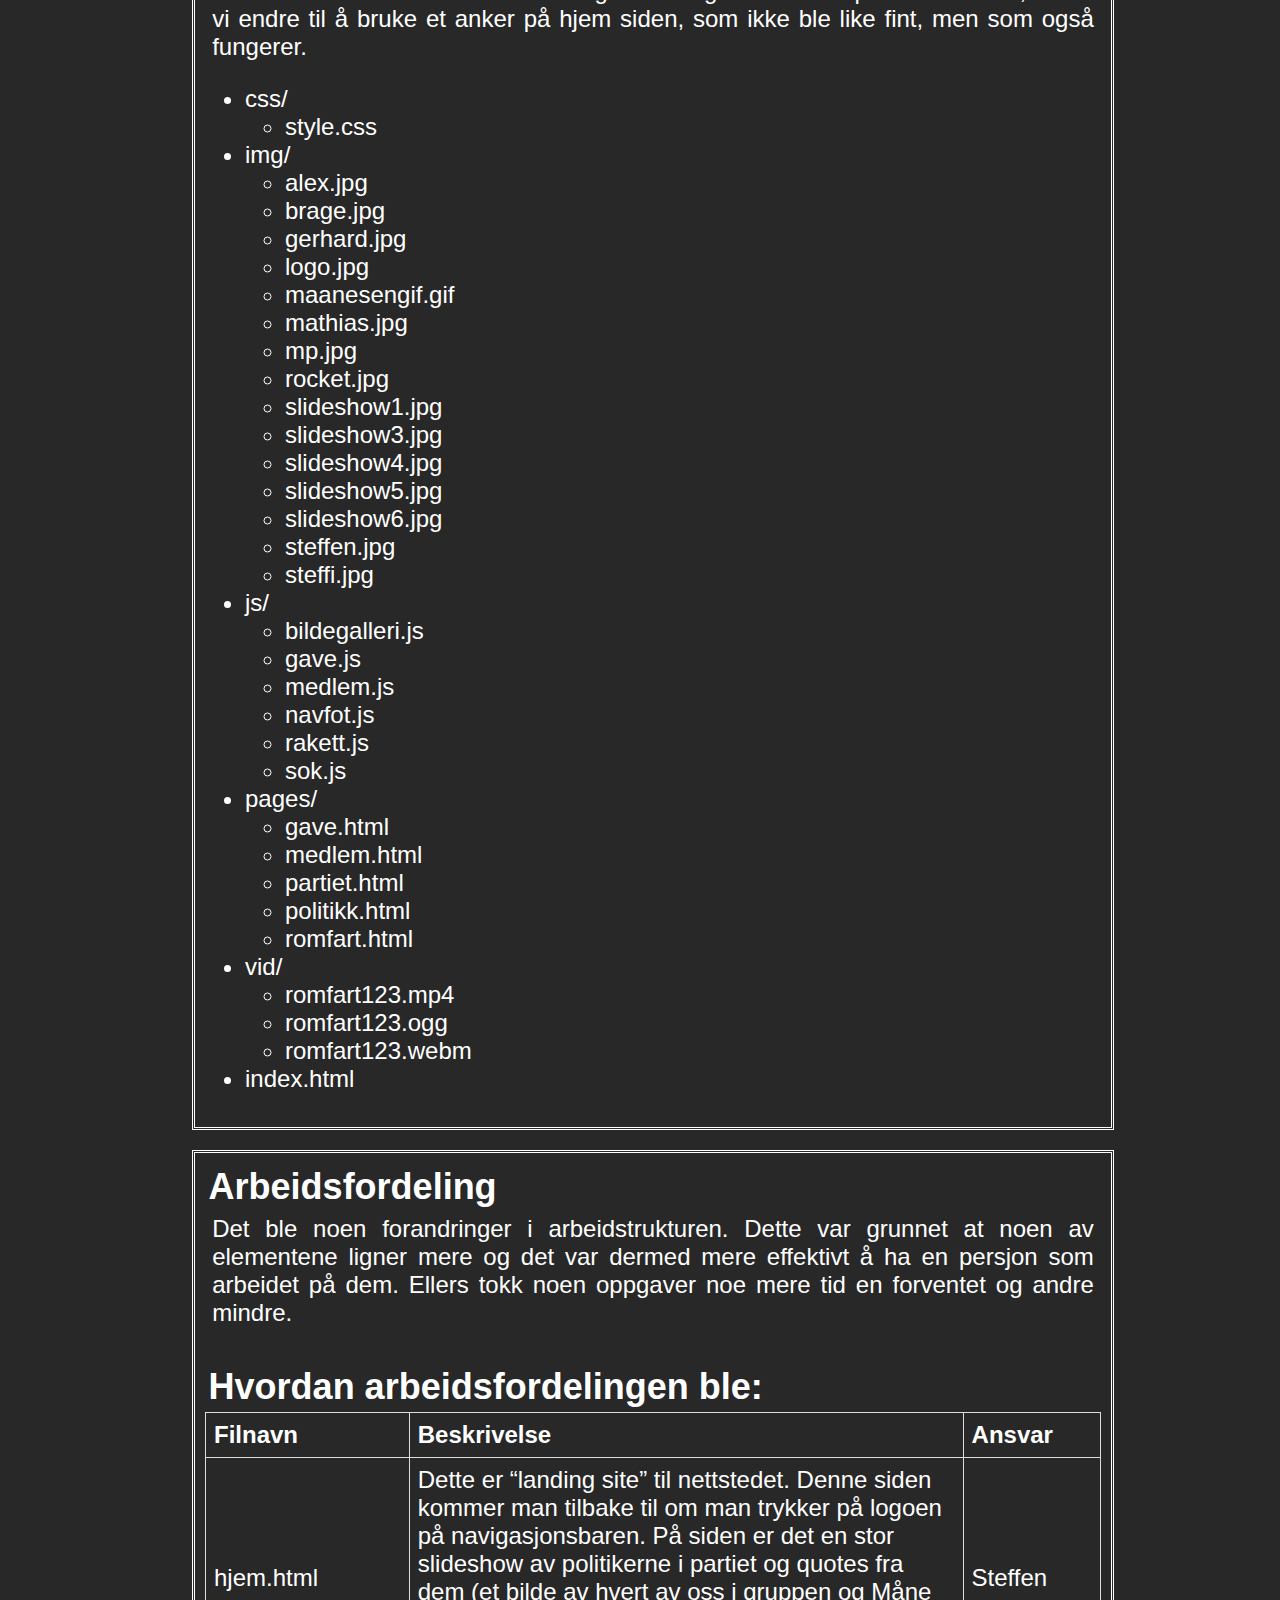
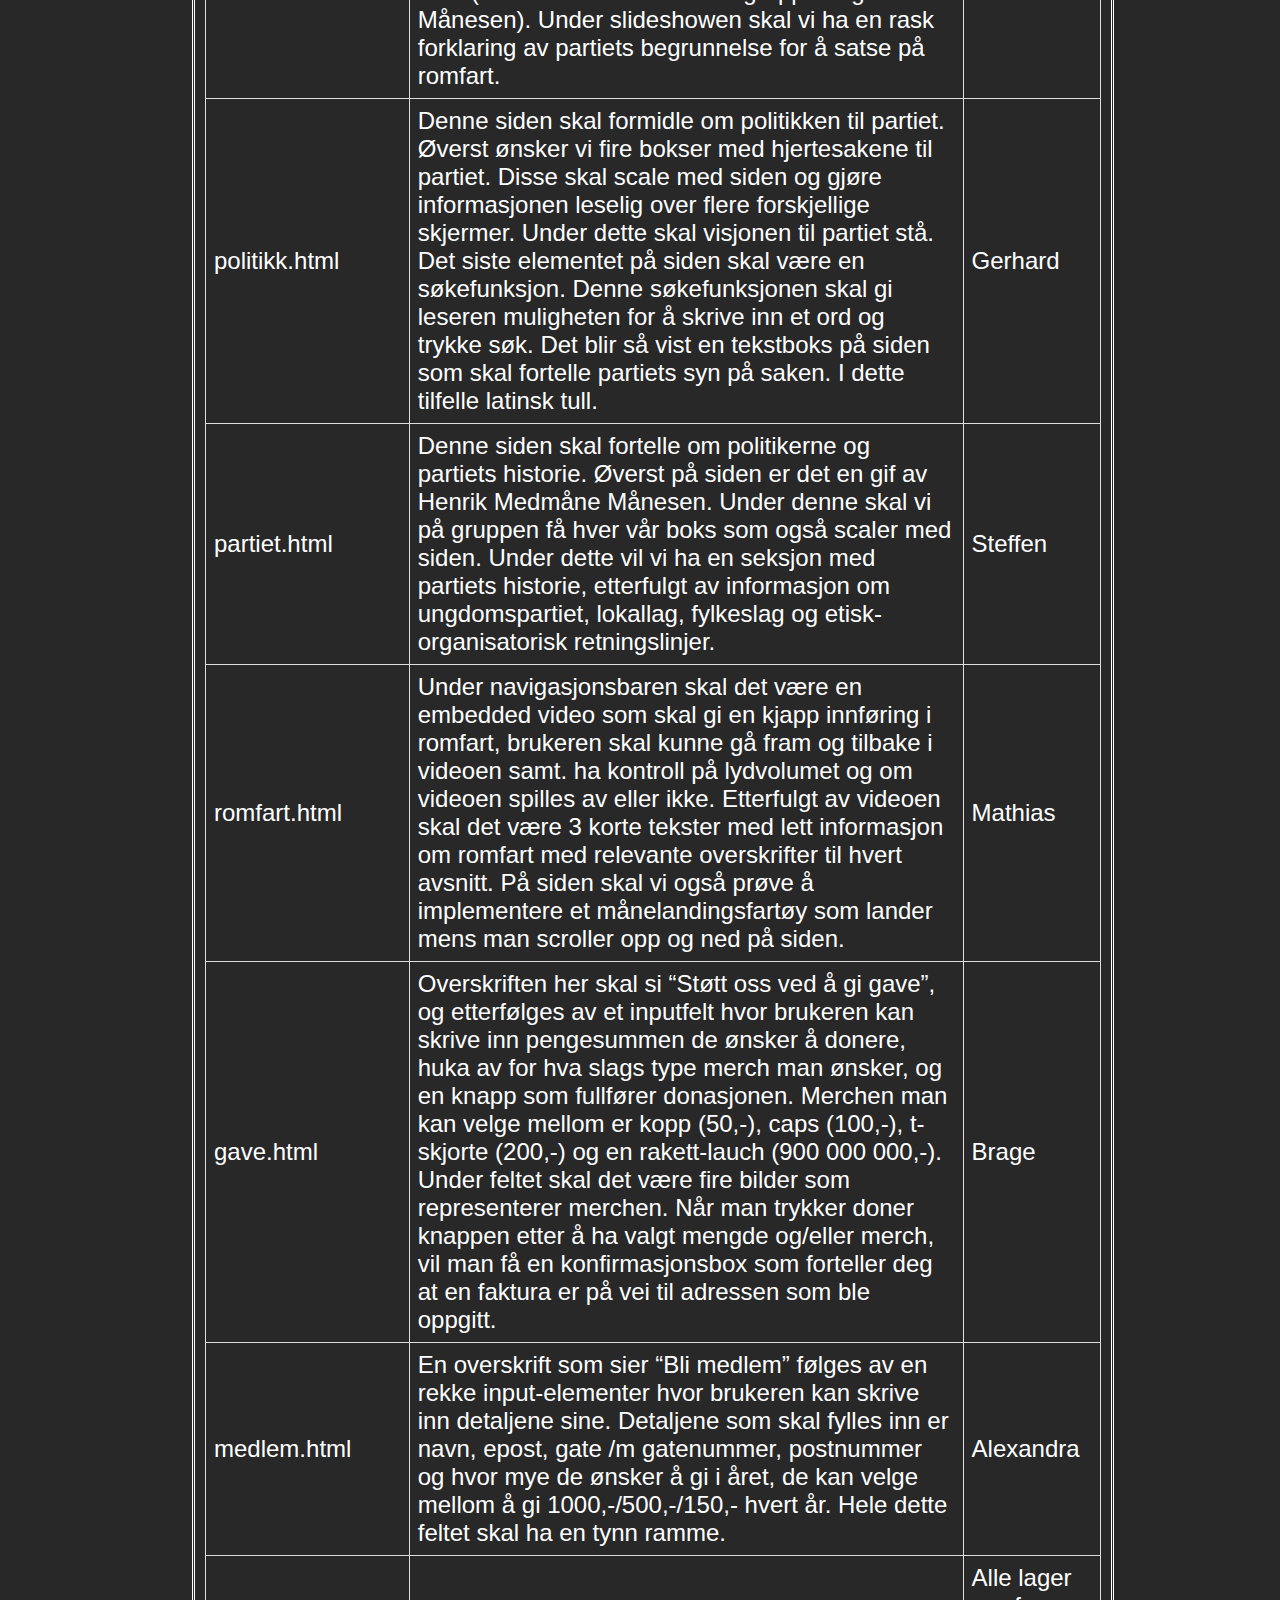
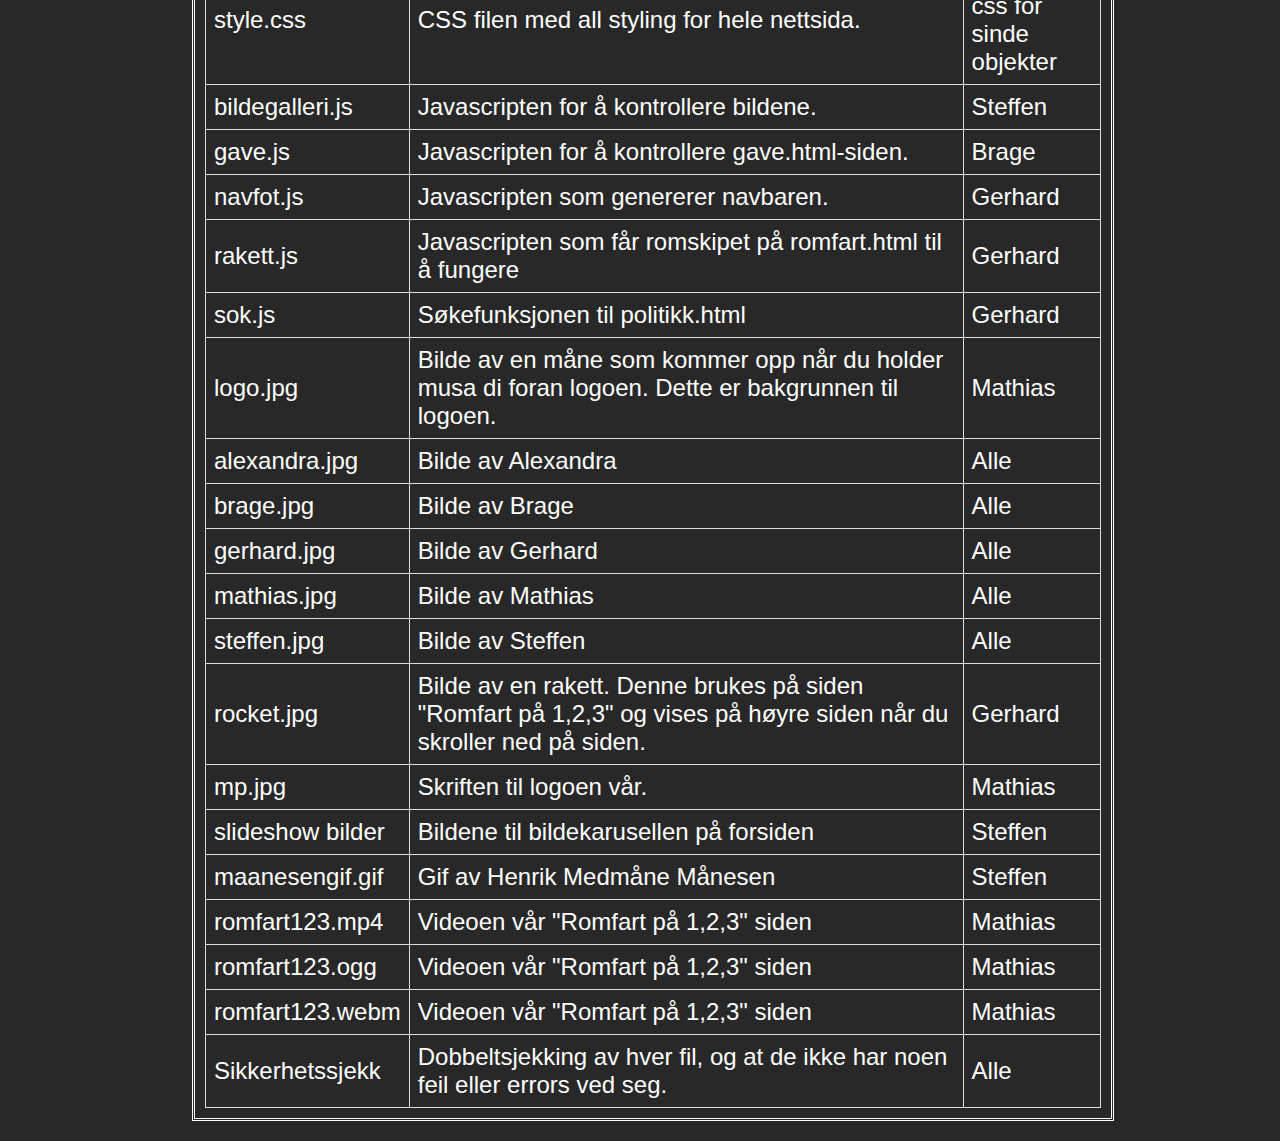
==== commit 9c5ef078: "Merge branch 'master' into Brage" ====
--- a/index.html
+++ b/index.html
@@ -124,15 +124,10 @@
           dette på romfart siden.
         </p>
         <br>
-        <p><b>Opptimalisering</b></p>
-        <p>
-          Siden vi brukte grids ordnet vi det slik at grid elementene la seg
-          oppå hverandre om skjermen ble for liten. Bildene våre er scalet ned
-          og gort raske å laste inn. navbaren spiller ikke en animasjon i
-          mobilversjon og giffene våre står stille i mobil verson. Det eneste
-          som er endret er at giffen også spiller i mobilversjon, da det var
-          veldig kjedlig med et bilde.
-
+        <p><b>Optimalisering</b></p>
+        <p>
+          Vi utførte alle optimaliseringstiltakene. Giffen spilles ikke av på mobilversjonen, fordi dette vil bruke mye data. I tilleg spilles ikke logoen av animasjon og bildene våre er små, for å spare tid ved innlastning av siden. Elementene på siden legges også opp hverandre når du er på mobil.
+        
         </p>
       </div>
 
@@ -167,7 +162,6 @@
               <li>gerhard.jpg</li>
               <li>logo.jpg</li>
               <li>maanesengif.gif</li>
-              <li>maanesengif2.gif</li>
               <li>mathias.jpg</li>
               <li>mp.jpg</li>
               <li>rocket.jpg</li>
@@ -178,7 +172,6 @@
               <li>slideshow6.jpg</li>
               <li>steffen.jpg</li>
               <li>steffi.jpg</li>
-              <li>test.jpeg</li>
             </ul>
           </li>
           <li>
@@ -344,7 +337,7 @@
           </tr>
           <tr>
             <td>logo.jpg</td>
-            <td>Bilde av logoen vår</td>
+            <td>Bilde av en måne som kommer opp når du holder musa di foran logoen. Dette er bakgrunnen til logoen. </td>
             <td>Mathias</td>
           </tr>
           <tr>
@@ -371,11 +364,41 @@
             <td>steffen.jpg</td>
             <td>Bilde av Steffen</td>
             <td>Alle</td>
+          </tr>
+          <tr>
+            <td>rocket.jpg</td>
+            <td>Bilde av en rakett. Denne brukes på siden "Romfart på 1,2,3" og vises på høyre siden når du skroller ned på siden.</td>
+            <td>Gerhard</td>
+          </tr>
+          <tr>
+            <td>mp.jpg</td>
+            <td>Skriften til logoen vår.</td>
+            <td>Mathias</td>
           </tr>
           <tr>
             <td>slideshow bilder</td>
             <td>Bildene til bildekarusellen på forsiden</td>
             <td>Steffen</td>
+          </tr>
+          <tr>
+            <td>maanesengif.gif</td>
+            <td>Gif av Henrik Medmåne Månesen</td>
+            <td>Steffen</td>
+          </tr>
+          <tr>
+            <td>romfart123.mp4</td>
+            <td>Videoen vår "Romfart på 1,2,3" siden</td>
+            <td>Mathias</td>
+          </tr>
+          <tr>
+            <td>romfart123.ogg</td>
+            <td>Videoen vår "Romfart på 1,2,3" siden</td>
+            <td>Mathias</td>
+          </tr>
+          <tr>
+            <td>romfart123.webm</td>
+            <td>Videoen vår "Romfart på 1,2,3" siden</td>
+            <td>Mathias</td>
           </tr>
           <tr>
             <td>Sikkerhetssjekk</td>
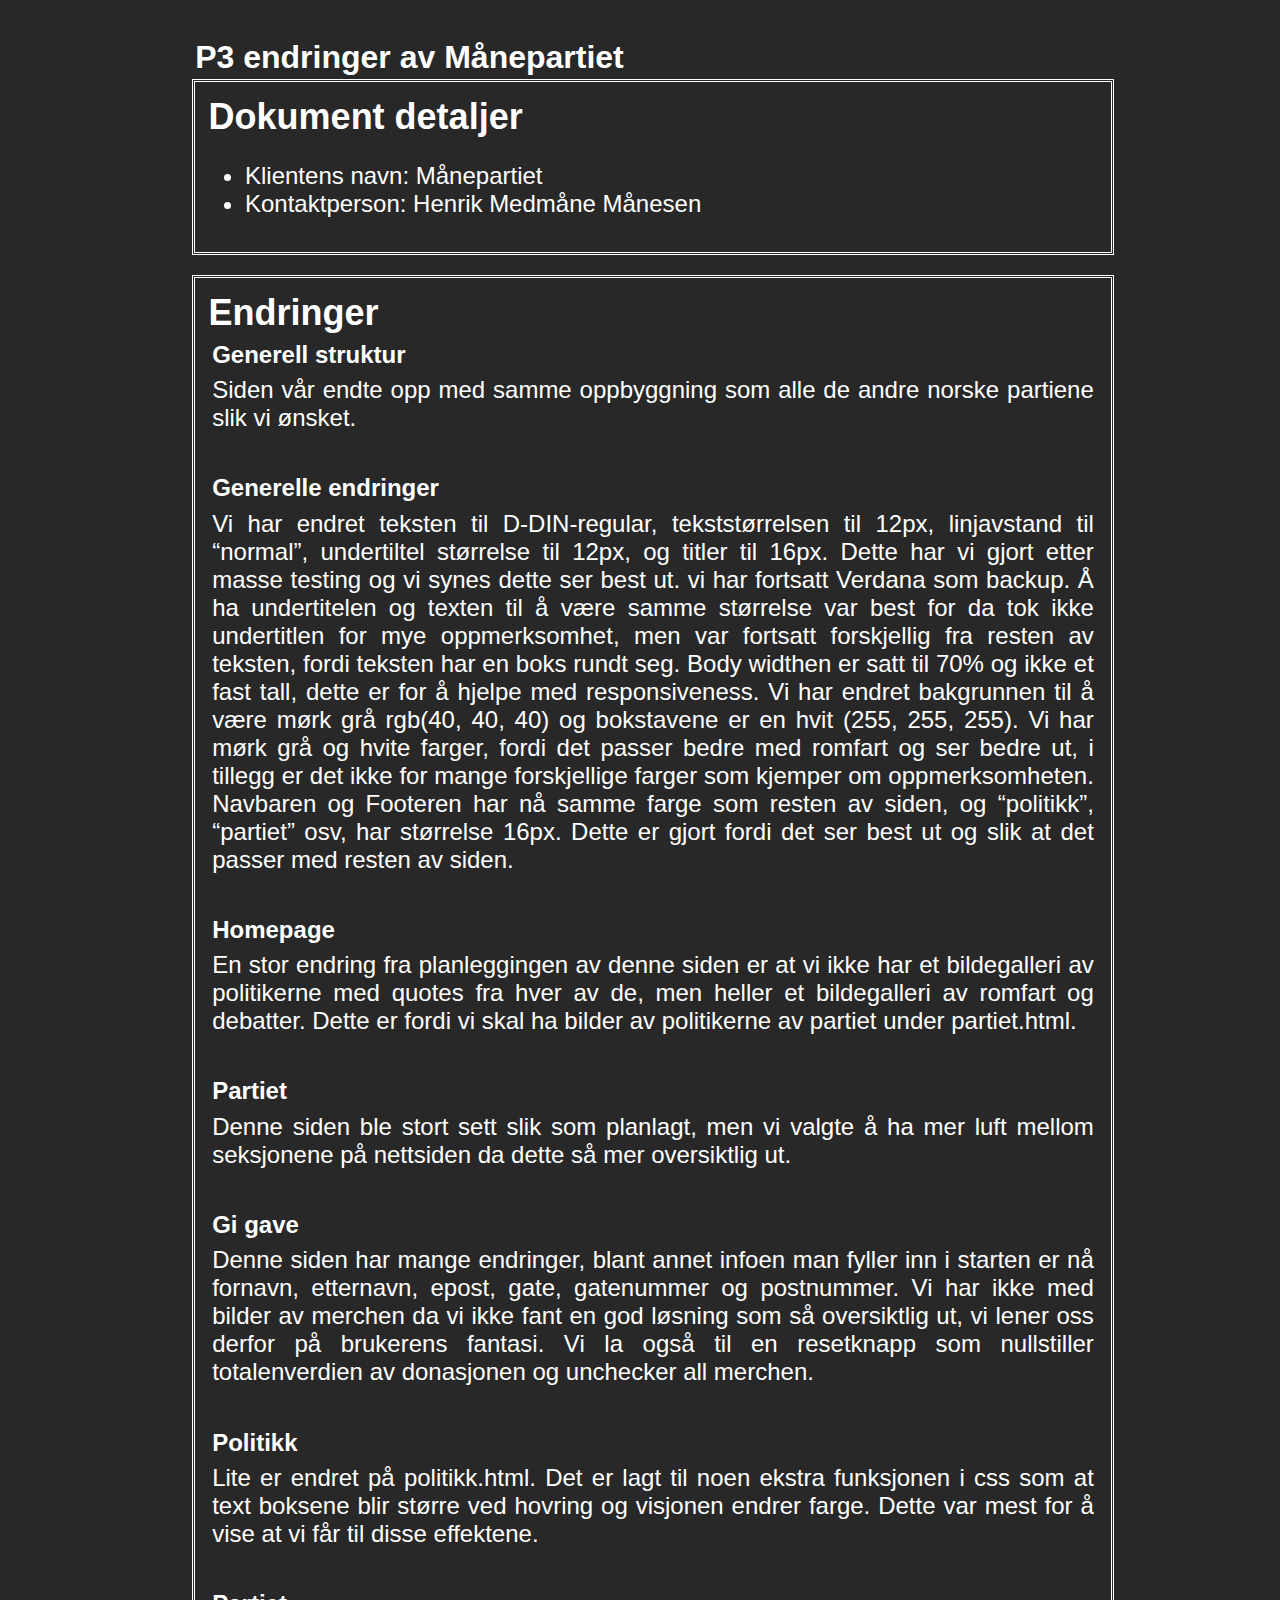
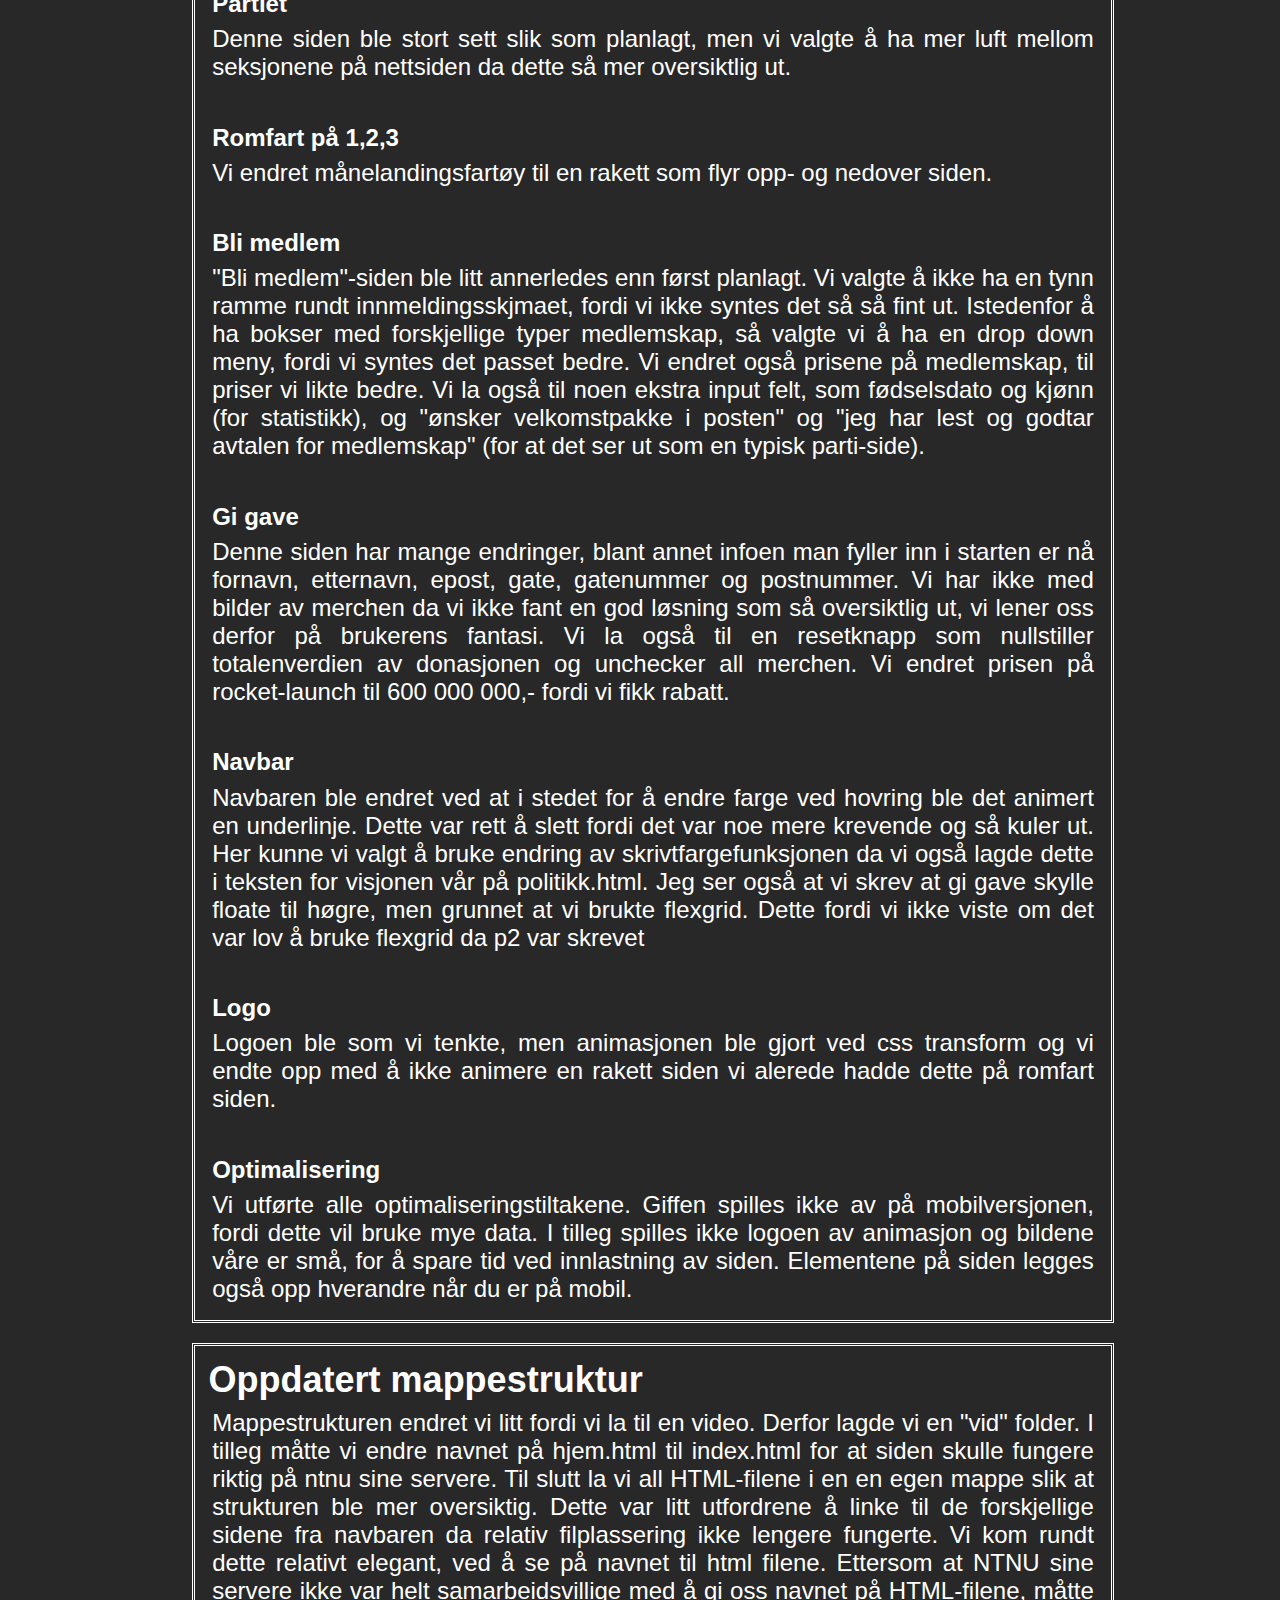
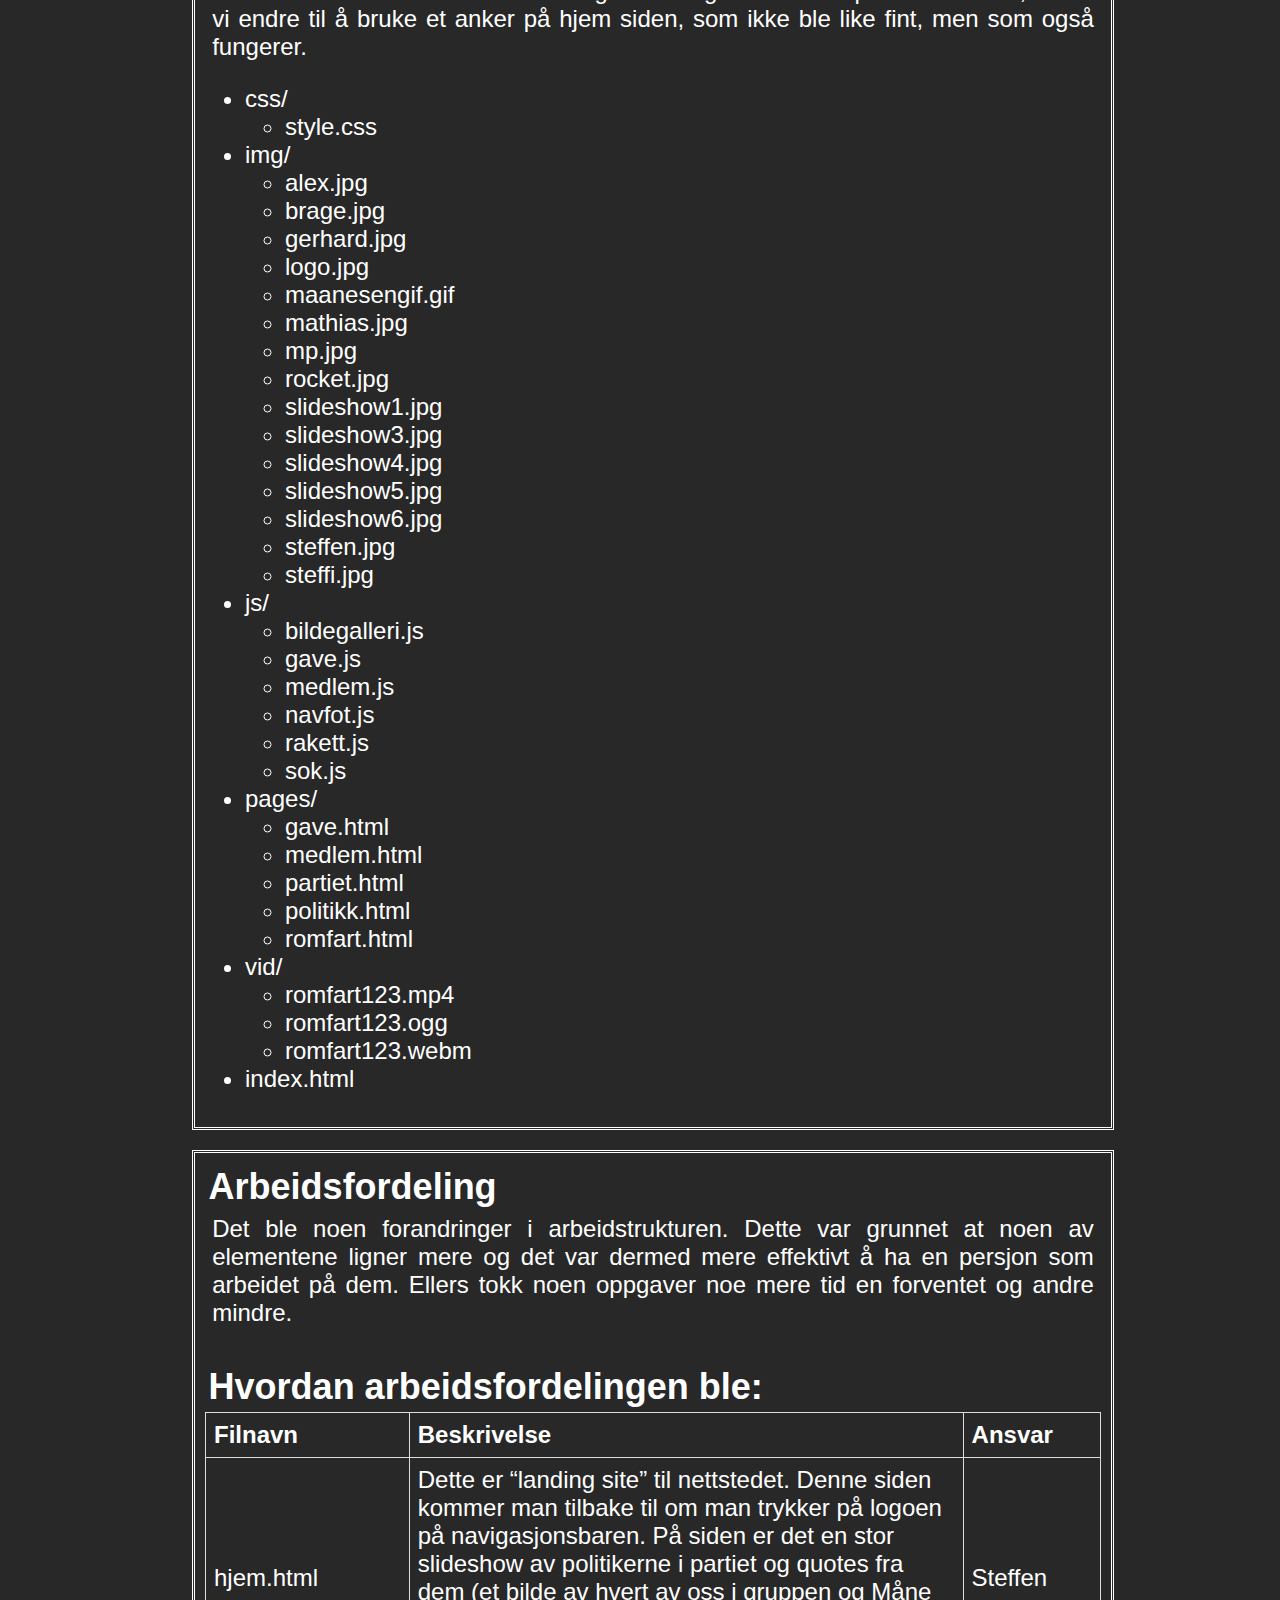
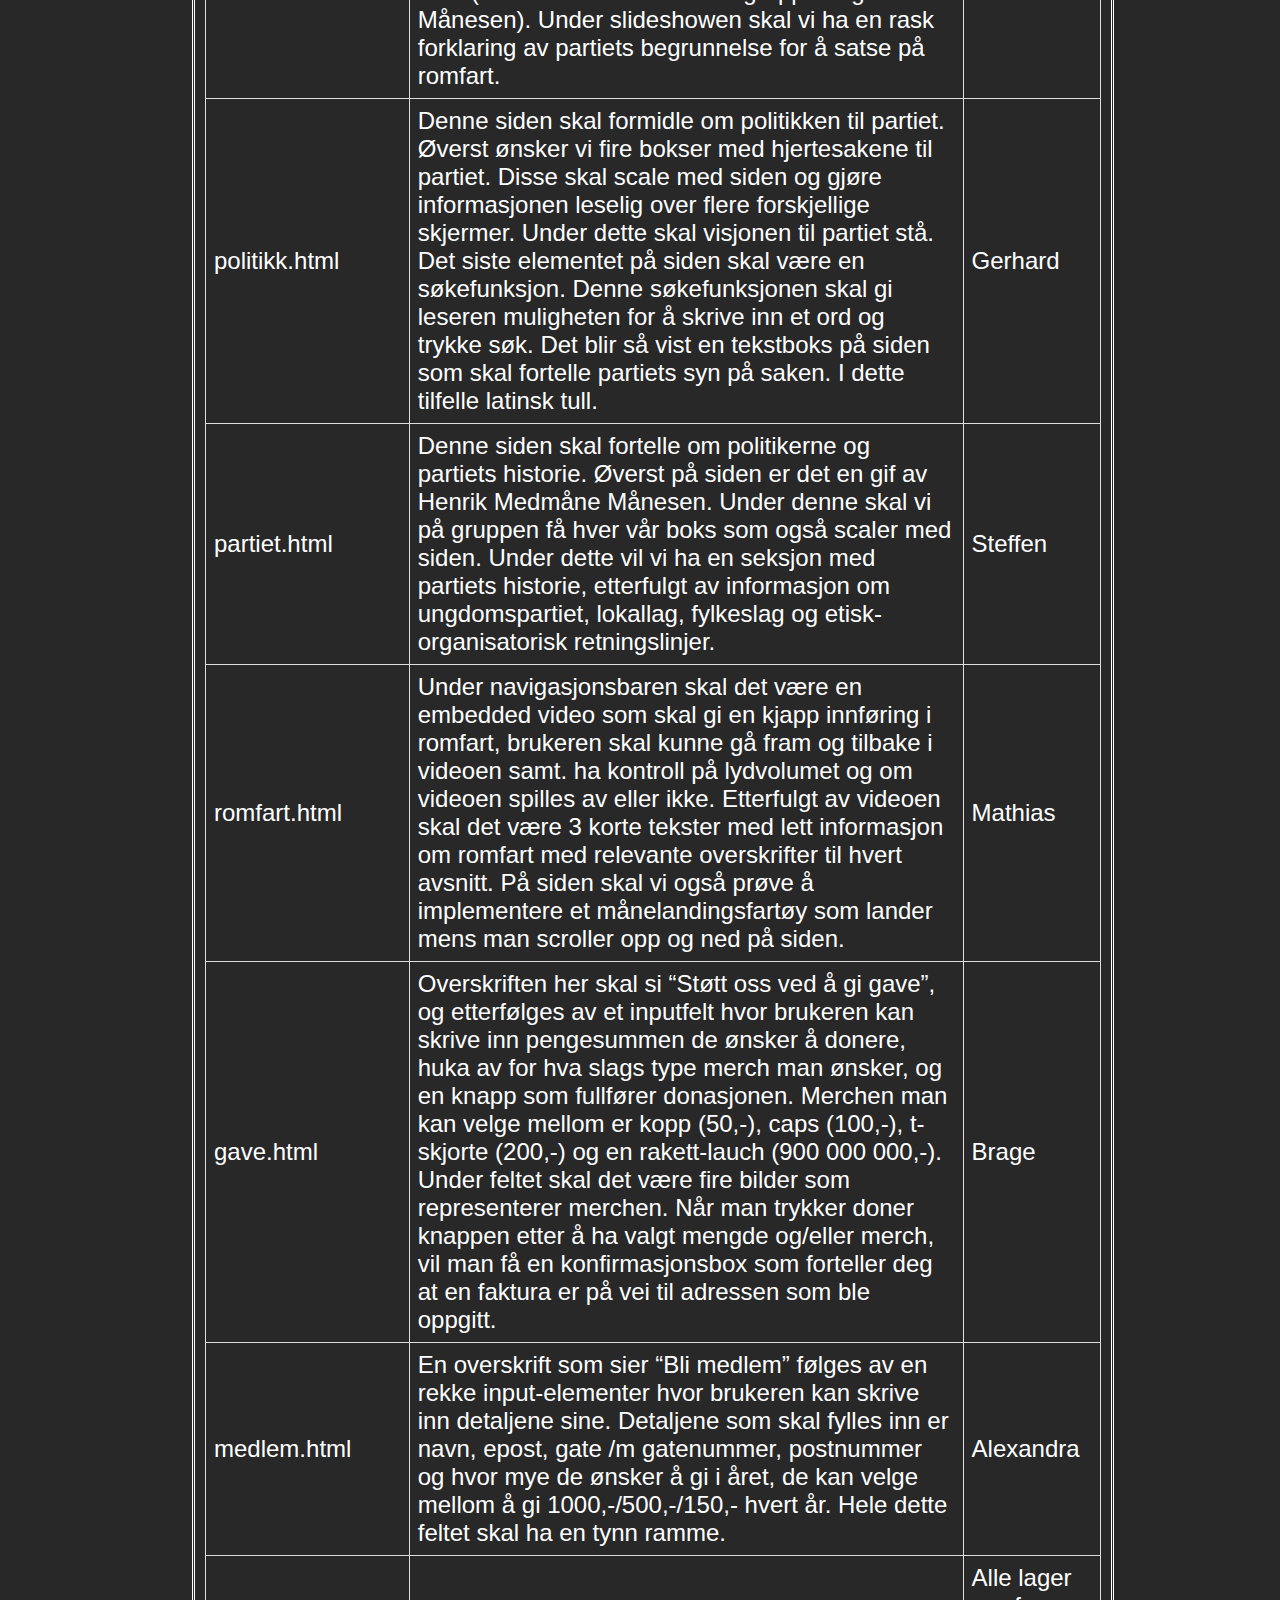
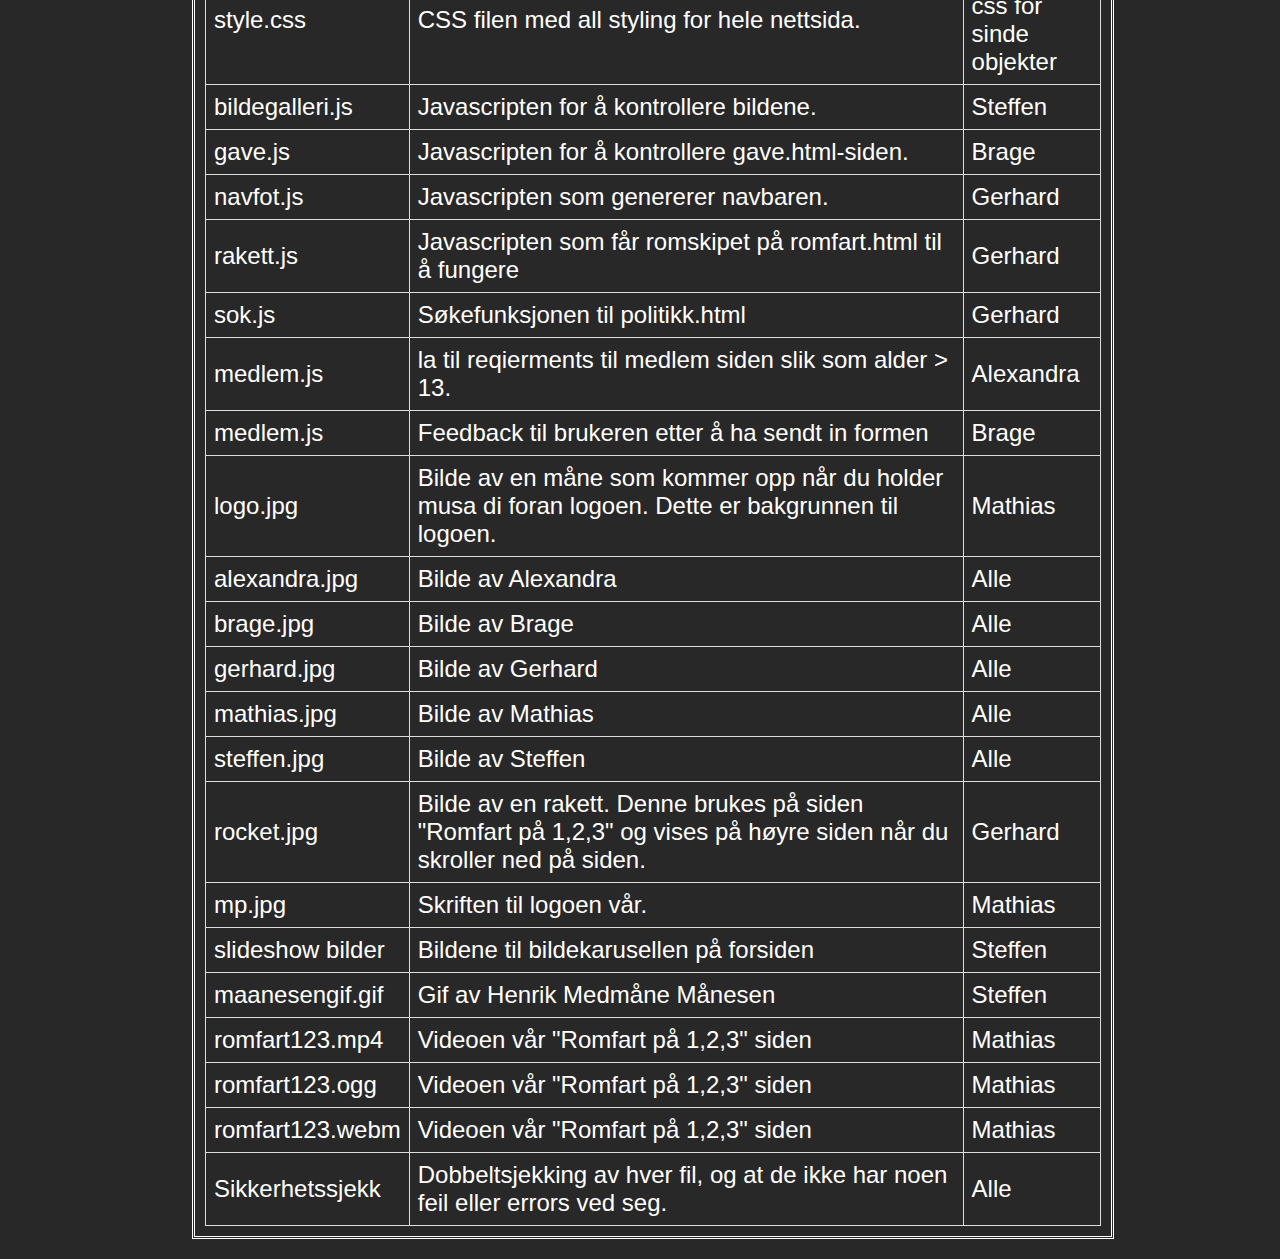
==== commit 56587be7: "p3" ====
--- a/index.html
+++ b/index.html
@@ -28,21 +28,26 @@
           Siden vår endte opp med samme oppbyggning som alle de andre norske
           partiene slik vi ønsket.
         </p>
-        <br>
+        <br />
         <p><b>Generelle endringer</b></p>
         <p>
-          Vi har endret teksten til D-DIN-regular, tekststørrelsen til 12px, linjavstand til “normal”, 
-          undertiltel størrelse til 12px, og titler til 16px. Dette har vi gjort etter masse testing og 
-          vi synes dette ser best ut. vi har fortsatt Verdana som backup. Å ha undertitelen og texten til 
-          å være samme størrelse var best for da tok ikke undertitlen for mye oppmerksomhet, men var fortsatt 
-          forskjellig fra resten av teksten, fordi teksten har en boks rundt seg. Body widthen er satt til 70% og 
-          ikke et fast tall, dette er for å hjelpe med responsiveness. Vi har endret bakgrunnen til å være 
-          mørk grå rgb(40, 40, 40) og bokstavene er en hvit (255, 255, 255). Vi har mørk grå og hvite farger, 
-          fordi det passer bedre med romfart og ser bedre ut, i tillegg er det ikke for mange forskjellige farger 
-          som kjemper om oppmerksomheten. Navbaren og Footeren har nå samme farge som resten av siden, og “politikk”, “partiet” osv, 
-          har størrelse 16px. Dette er gjort fordi det ser best ut og slik at det passer med resten av siden.
-        </p>
-        <br>
+          Vi har endret teksten til D-DIN-regular, tekststørrelsen til 12px,
+          linjavstand til “normal”, undertiltel størrelse til 12px, og titler
+          til 16px. Dette har vi gjort etter masse testing og vi synes dette ser
+          best ut. vi har fortsatt Verdana som backup. Å ha undertitelen og
+          texten til å være samme størrelse var best for da tok ikke undertitlen
+          for mye oppmerksomhet, men var fortsatt forskjellig fra resten av
+          teksten, fordi teksten har en boks rundt seg. Body widthen er satt til
+          70% og ikke et fast tall, dette er for å hjelpe med responsiveness. Vi
+          har endret bakgrunnen til å være mørk grå rgb(40, 40, 40) og
+          bokstavene er en hvit (255, 255, 255). Vi har mørk grå og hvite
+          farger, fordi det passer bedre med romfart og ser bedre ut, i tillegg
+          er det ikke for mange forskjellige farger som kjemper om
+          oppmerksomheten. Navbaren og Footeren har nå samme farge som resten av
+          siden, og “politikk”, “partiet” osv, har størrelse 16px. Dette er
+          gjort fordi det ser best ut og slik at det passer med resten av siden.
+        </p>
+        <br />
         <p><b>Homepage</b></p>
         <p>
           En stor endring fra planleggingen av denne siden er at vi ikke har et
@@ -50,20 +55,23 @@
           bildegalleri av romfart og debatter. Dette er fordi vi skal ha bilder
           av politikerne av partiet under partiet.html.
         </p>
-        <br>
+        <br />
         <p><b>Partiet</b></p>
         <p>
           Denne siden ble stort sett slik som planlagt, men vi valgte å ha mer
           luft mellom seksjonene på nettsiden da dette så mer oversiktlig ut.
         </p>
-        <br>
+        <br />
         <p><b>Gi gave</b></p>
         <p>
-          Denne siden har mange endringer, blant annet infoen man fyller inn i starten er nå fornavn, etternavn, epost, gate, gatenummer og postnummer.
-          Vi har ikke med bilder av merchen da vi ikke fant en god løsning som så oversiktlig ut, vi lener oss derfor på brukerens fantasi.
-          Vi la også til en resetknapp som nullstiller totalenverdien av donasjonen og unchecker all merchen.
-        </p>
-        <br>
+          Denne siden har mange endringer, blant annet infoen man fyller inn i
+          starten er nå fornavn, etternavn, epost, gate, gatenummer og
+          postnummer. Vi har ikke med bilder av merchen da vi ikke fant en god
+          løsning som så oversiktlig ut, vi lener oss derfor på brukerens
+          fantasi. Vi la også til en resetknapp som nullstiller totalenverdien
+          av donasjonen og unchecker all merchen.
+        </p>
+        <br />
         <p><b>Politikk</b></p>
         <p>
           Lite er endret på politikk.html. Det er lagt til noen ekstra
@@ -71,41 +79,43 @@
           visjonen endrer farge. Dette var mest for å vise at vi får til disse
           effektene.
         </p>
-        <br>
+        <br />
         <p><b>Partiet</b></p>
         <p>
           Denne siden ble stort sett slik som planlagt, men vi valgte å ha mer
           luft mellom seksjonene på nettsiden da dette så mer oversiktlig ut.
         </p>
-        <br>
+        <br />
         <p><b>Romfart på 1,2,3</b></p>
         <p>
-          Vi endret månelandingsfartøy til en rakett som flyr opp- og nedover siden.
-        </p>
-        <br>
+          Vi endret månelandingsfartøy til en rakett som flyr opp- og nedover
+          siden.
+        </p>
+        <br />
         <p><b>Bli medlem</b></p>
         <p>
-          "Bli medlem"-siden ble litt annerledes enn først planlagt. Vi valgte å 
-          ikke ha en tynn ramme rundt innmeldingsskjmaet, fordi vi ikke syntes det 
-          så så fint ut. Istedenfor å ha bokser med forskjellige typer medlemskap, 
-          så valgte vi å ha en drop down meny, fordi vi syntes det passet bedre. Vi 
-          endret også prisene på medlemskap, til priser vi likte bedre. Vi la også 
-          til noen ekstra input felt, som fødselsdato og kjønn (for statistikk), og 
-          "ønsker velkomstpakke i posten" og "jeg har lest og godtar avtalen for 
-          medlemskap" (for at det ser ut som en typisk parti-side).
-        </p>
-        <br>
+          "Bli medlem"-siden ble litt annerledes enn først planlagt. Vi valgte å
+          ikke ha en tynn ramme rundt innmeldingsskjmaet, fordi vi ikke syntes
+          det så så fint ut. Istedenfor å ha bokser med forskjellige typer
+          medlemskap, så valgte vi å ha en drop down meny, fordi vi syntes det
+          passet bedre. Vi endret også prisene på medlemskap, til priser vi
+          likte bedre. Vi la også til noen ekstra input felt, som fødselsdato og
+          kjønn (for statistikk), og "ønsker velkomstpakke i posten" og "jeg har
+          lest og godtar avtalen for medlemskap" (for at det ser ut som en
+          typisk parti-side).
+        </p>
+        <br />
         <p><b>Gi gave</b></p>
         <p>
-          Denne siden har mange endringer, blant annet infoen man fyller inn i 
-          starten er nå fornavn, etternavn, epost, gate, gatenummer og postnummer.
-          Vi har ikke med bilder av merchen da vi ikke fant en god løsning som så 
-          oversiktlig ut, vi lener oss derfor på brukerens fantasi. Vi la også 
-          til en resetknapp som nullstiller totalenverdien av donasjonen og unchecker 
-          all merchen. Vi endret prisen på rocket-launch til 600 000 000,- fordi 
-          vi fikk rabatt. 
-        </p>
-        <br>
+          Denne siden har mange endringer, blant annet infoen man fyller inn i
+          starten er nå fornavn, etternavn, epost, gate, gatenummer og
+          postnummer. Vi har ikke med bilder av merchen da vi ikke fant en god
+          løsning som så oversiktlig ut, vi lener oss derfor på brukerens
+          fantasi. Vi la også til en resetknapp som nullstiller totalenverdien
+          av donasjonen og unchecker all merchen. Vi endret prisen på
+          rocket-launch til 600 000 000,- fordi vi fikk rabatt.
+        </p>
+        <br />
         <p><b>Navbar</b></p>
         <p>
           Navbaren ble endret ved at i stedet for å endre farge ved hovring ble
@@ -116,18 +126,21 @@
           floate til høgre, men grunnet at vi brukte flexgrid. Dette fordi vi
           ikke viste om det var lov å bruke flexgrid da p2 var skrevet
         </p>
-        <br>
+        <br />
         <p><b>Logo</b></p>
         <p>
           Logoen ble som vi tenkte, men animasjonen ble gjort ved css transform
           og vi endte opp med å ikke animere en rakett siden vi alerede hadde
           dette på romfart siden.
         </p>
-        <br>
+        <br />
         <p><b>Optimalisering</b></p>
         <p>
-          Vi utførte alle optimaliseringstiltakene. Giffen spilles ikke av på mobilversjonen, fordi dette vil bruke mye data. I tilleg spilles ikke logoen av animasjon og bildene våre er små, for å spare tid ved innlastning av siden. Elementene på siden legges også opp hverandre når du er på mobil.
-        
+          Vi utførte alle optimaliseringstiltakene. Giffen spilles ikke av på
+          mobilversjonen, fordi dette vil bruke mye data. I tilleg spilles ikke
+          logoen av animasjon og bildene våre er små, for å spare tid ved
+          innlastning av siden. Elementene på siden legges også opp hverandre
+          når du er på mobil.
         </p>
       </div>
 
@@ -215,7 +228,7 @@
           en persjon som arbeidet på dem. Ellers tokk noen oppgaver noe mere tid
           en forventet og andre mindre.
         </p>
-        <br>
+        <br />
         <h2>Hvordan arbeidsfordelingen ble:</h2>
         <table>
           <tr>
@@ -336,8 +349,21 @@
             <td>Gerhard</td>
           </tr>
           <tr>
+            <td>medlem.js</td>
+            <td>la til reqierments til medlem siden slik som alder > 13.</td>
+            <td>Alexandra</td>
+          </tr>
+          <tr>
+            <td>medlem.js</td>
+            <td>Feedback til brukeren etter å ha sendt in formen</td>
+            <td>Brage</td>
+          </tr>
+          <tr>
             <td>logo.jpg</td>
-            <td>Bilde av en måne som kommer opp når du holder musa di foran logoen. Dette er bakgrunnen til logoen. </td>
+            <td>
+              Bilde av en måne som kommer opp når du holder musa di foran
+              logoen. Dette er bakgrunnen til logoen.
+            </td>
             <td>Mathias</td>
           </tr>
           <tr>
@@ -367,7 +393,10 @@
           </tr>
           <tr>
             <td>rocket.jpg</td>
-            <td>Bilde av en rakett. Denne brukes på siden "Romfart på 1,2,3" og vises på høyre siden når du skroller ned på siden.</td>
+            <td>
+              Bilde av en rakett. Denne brukes på siden "Romfart på 1,2,3" og
+              vises på høyre siden når du skroller ned på siden.
+            </td>
             <td>Gerhard</td>
           </tr>
           <tr>
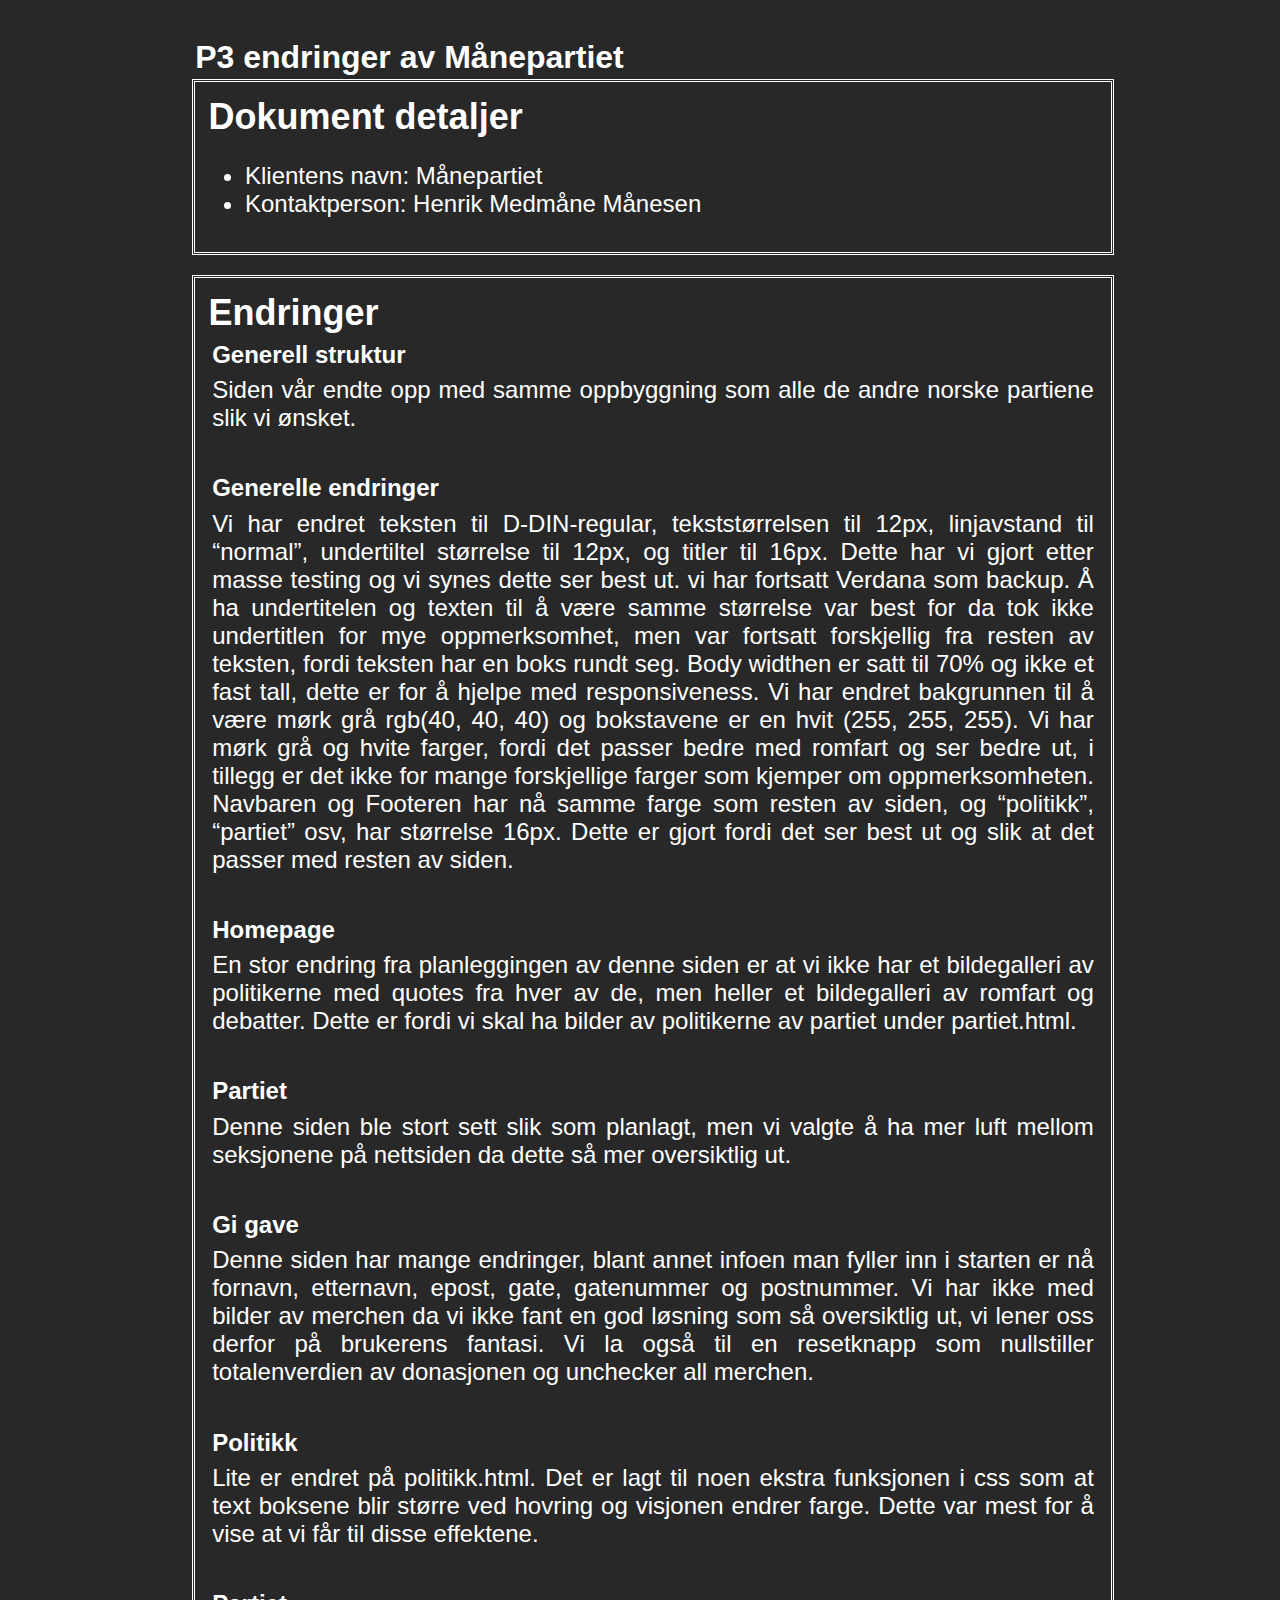
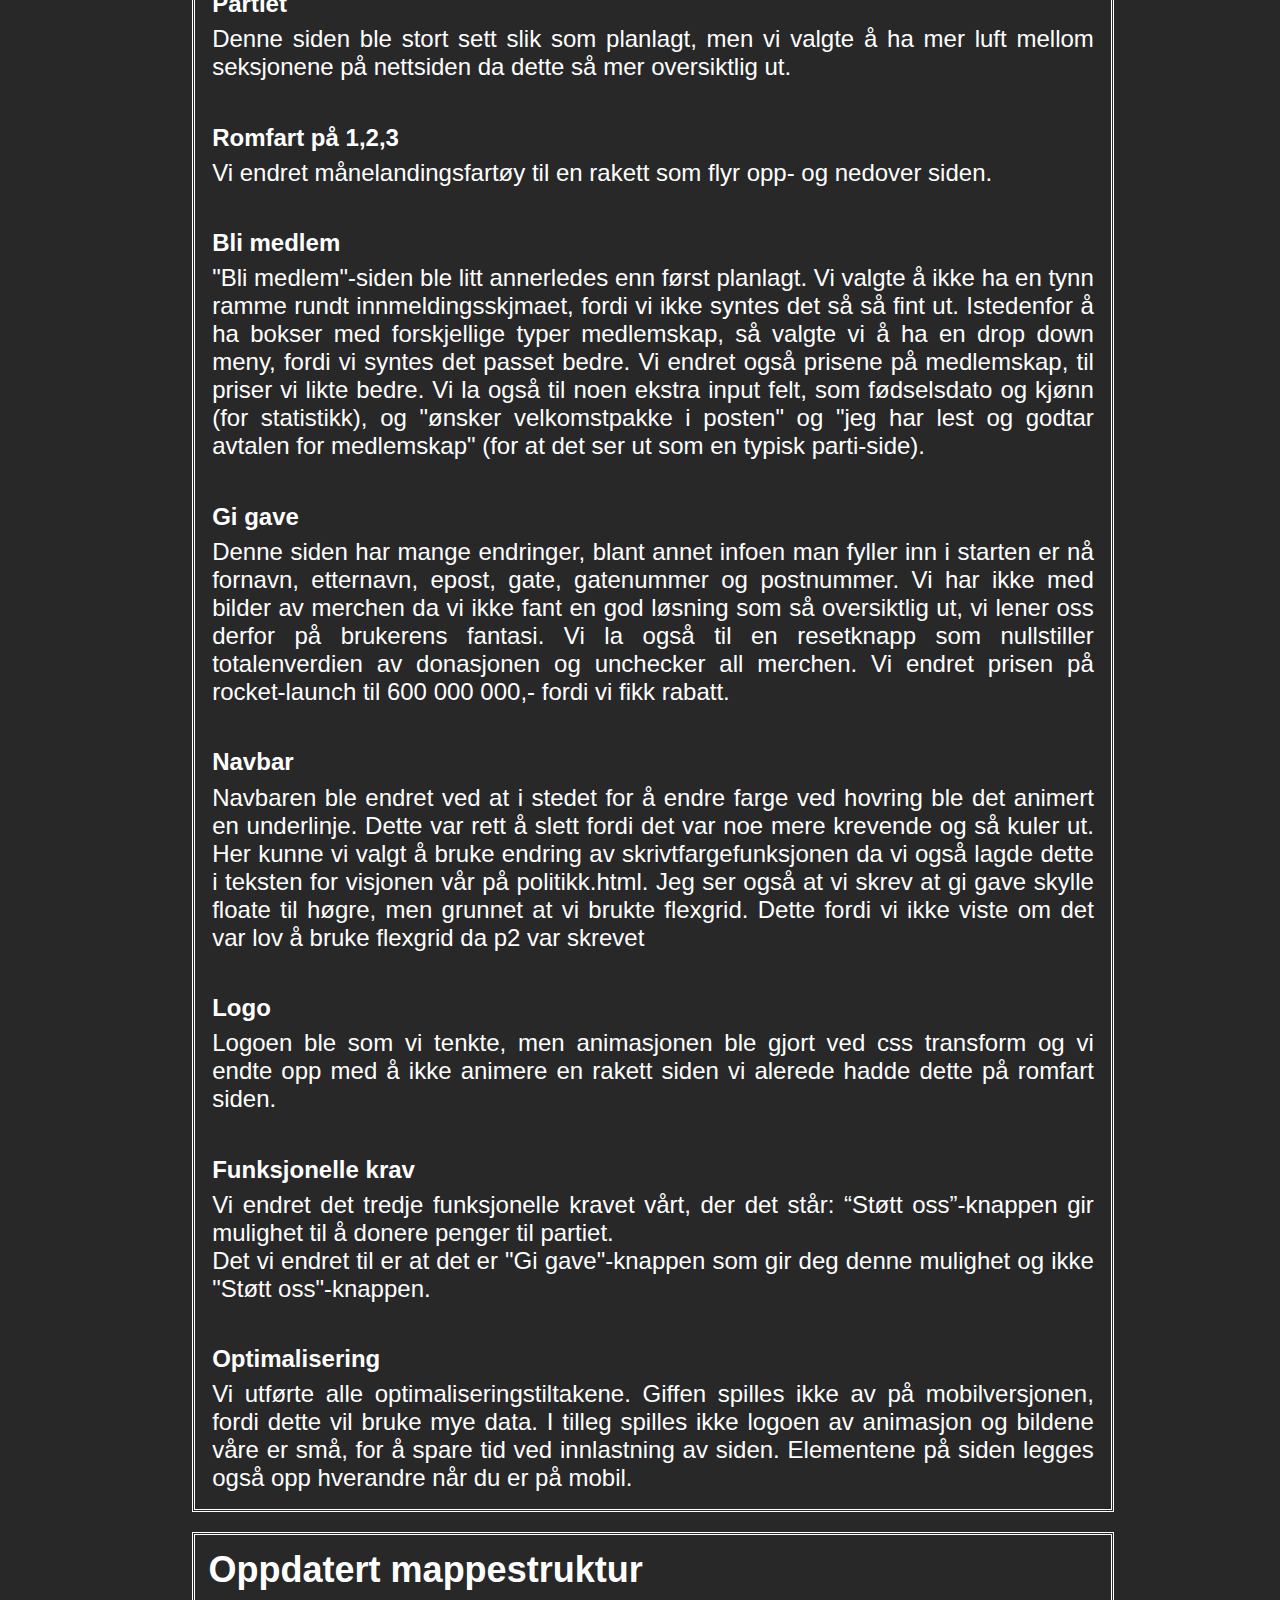
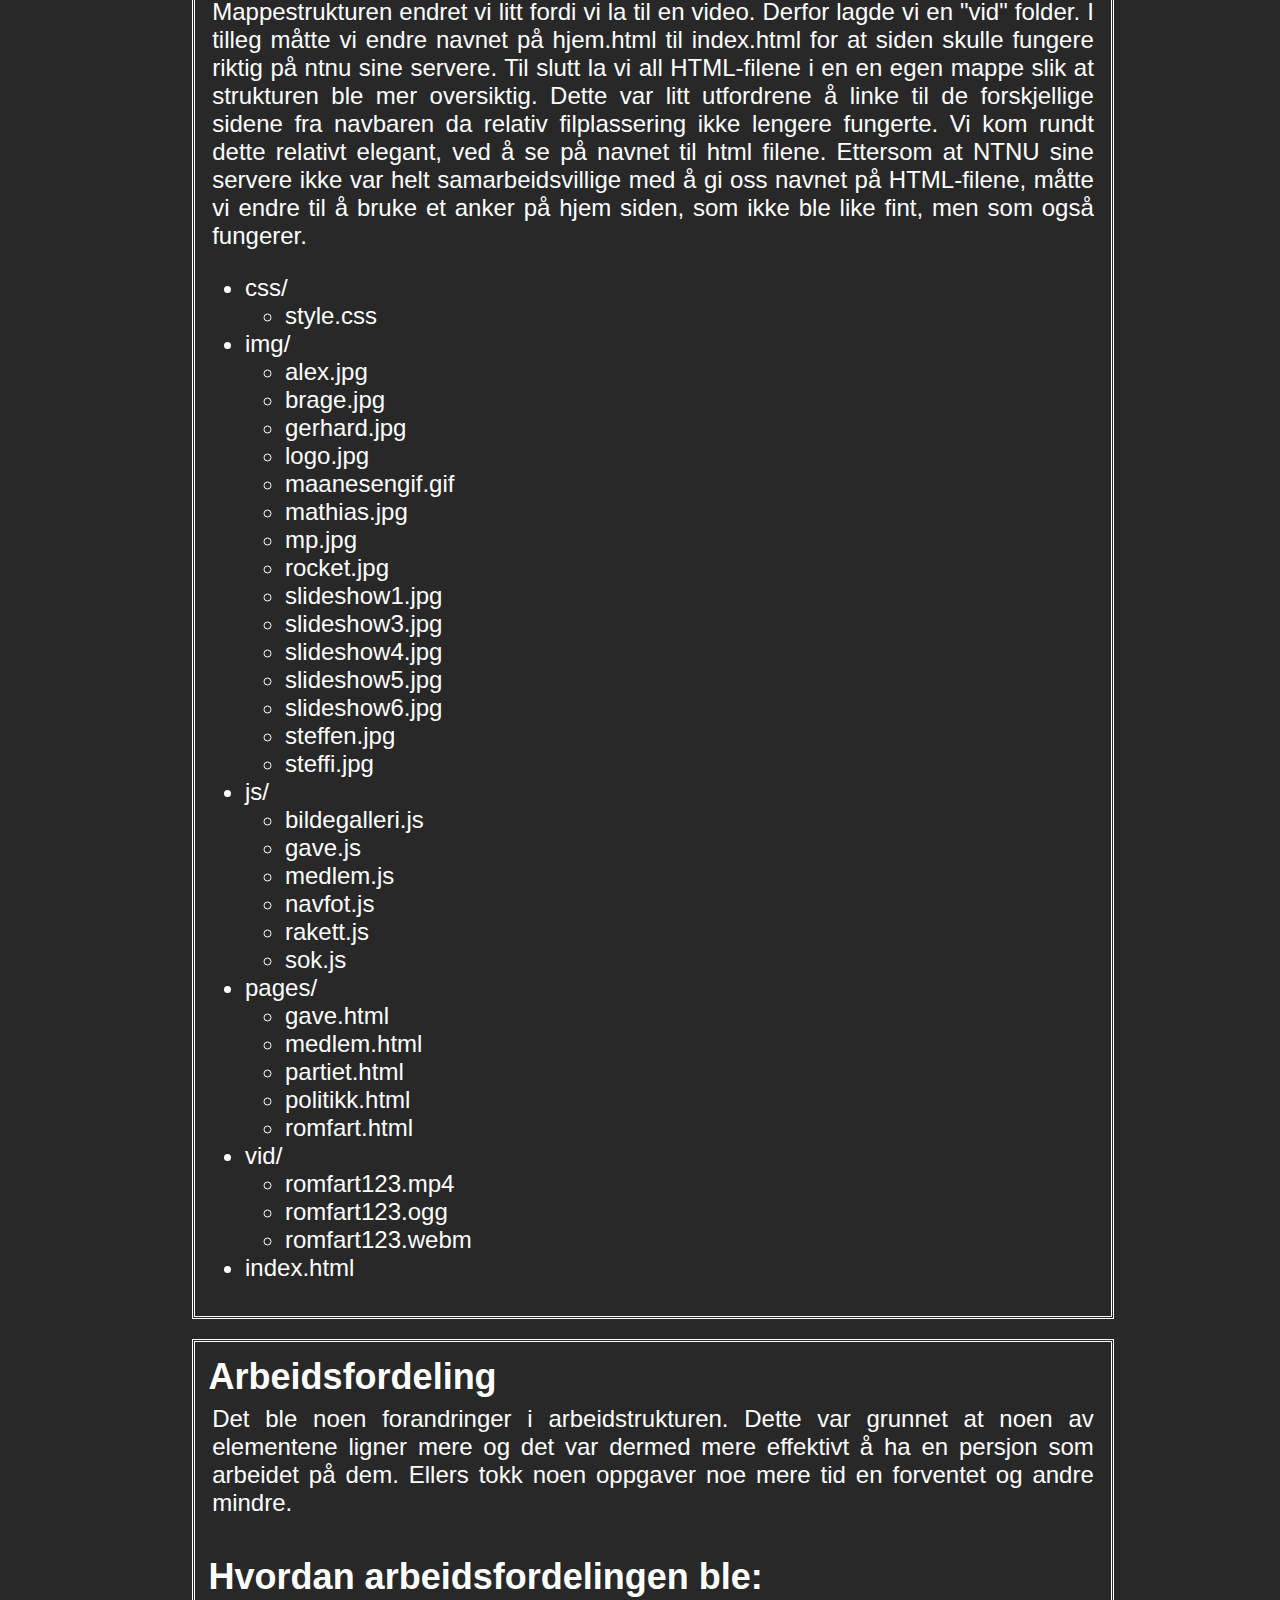
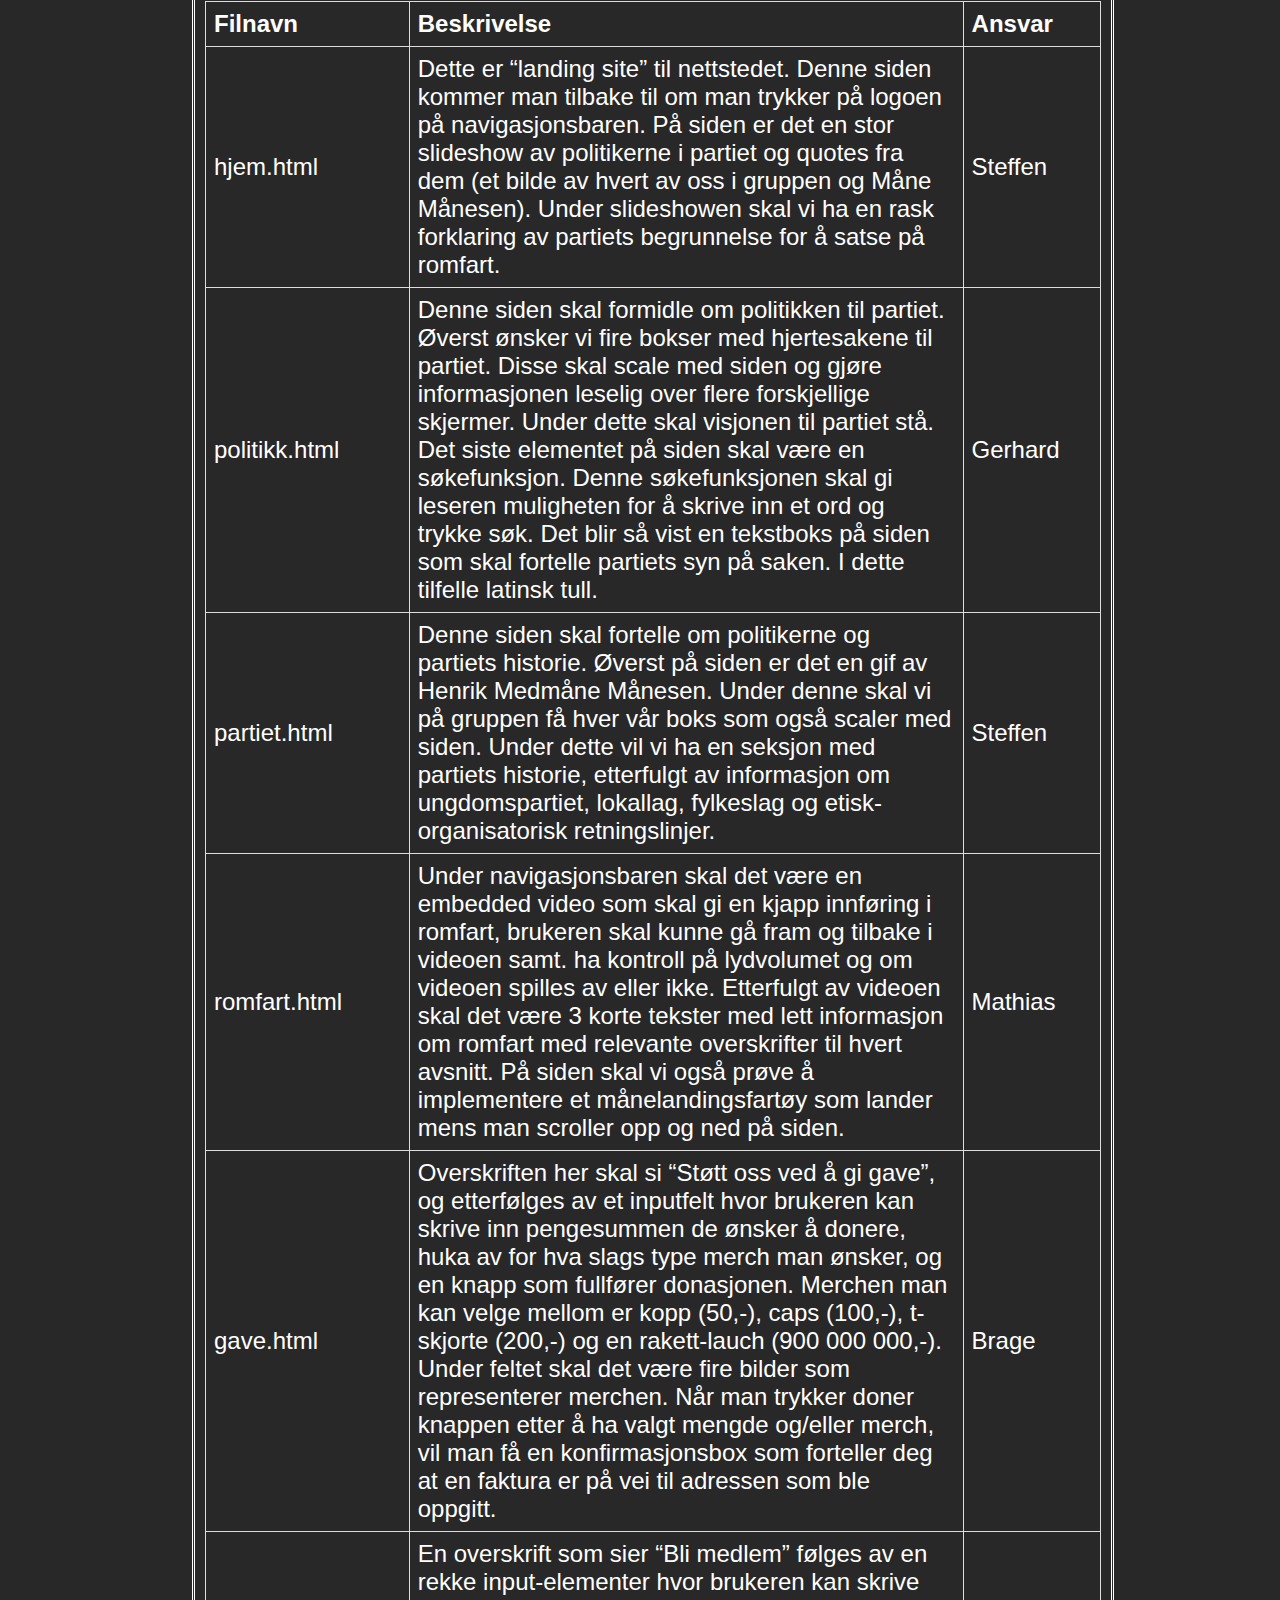
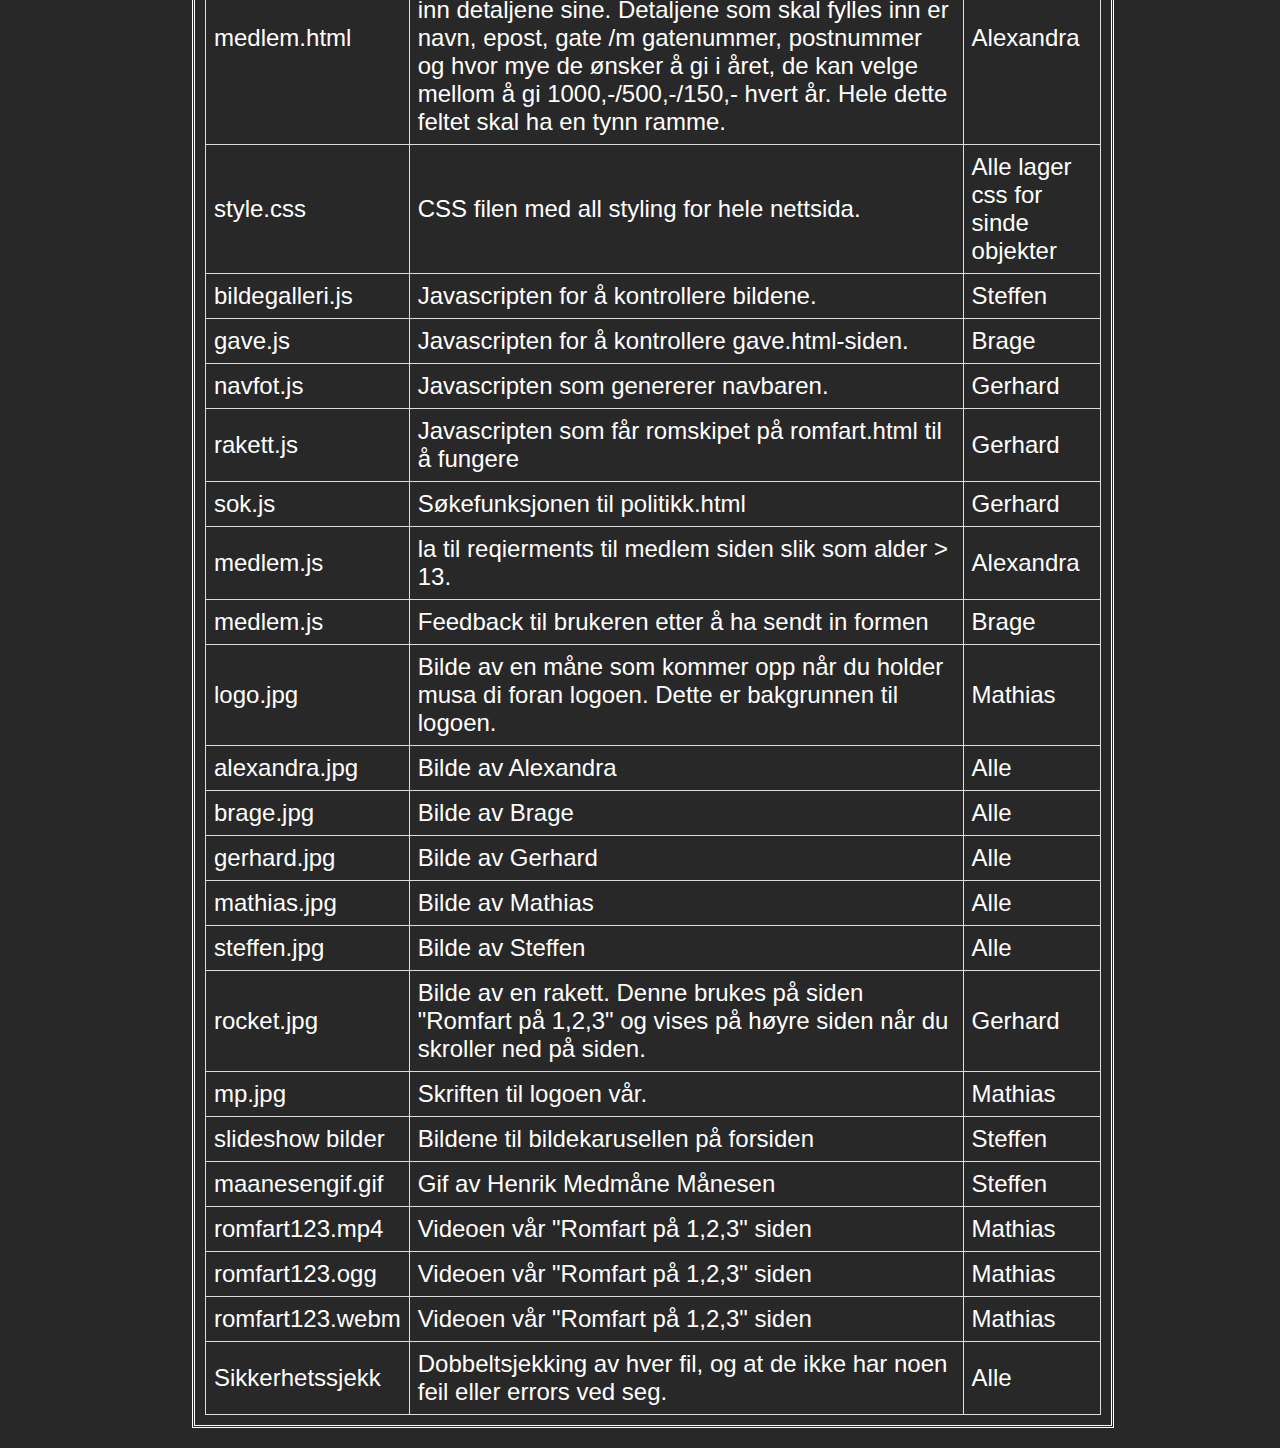
==== commit 1344ae38: "endringer" ====
--- a/index.html
+++ b/index.html
@@ -132,6 +132,12 @@
           Logoen ble som vi tenkte, men animasjonen ble gjort ved css transform
           og vi endte opp med å ikke animere en rakett siden vi alerede hadde
           dette på romfart siden.
+        </p>
+        <br />
+        <p><b>Funksjonelle krav</b></p>
+        <p>
+          Vi endret det tredje funksjonelle kravet vårt, der det står: “Støtt oss”-knappen gir mulighet til å donere penger til partiet. <br />
+          Det vi endret til er at det er "Gi gave"-knappen som gir deg denne mulighet og ikke "Støtt oss"-knappen.
         </p>
         <br />
         <p><b>Optimalisering</b></p>
